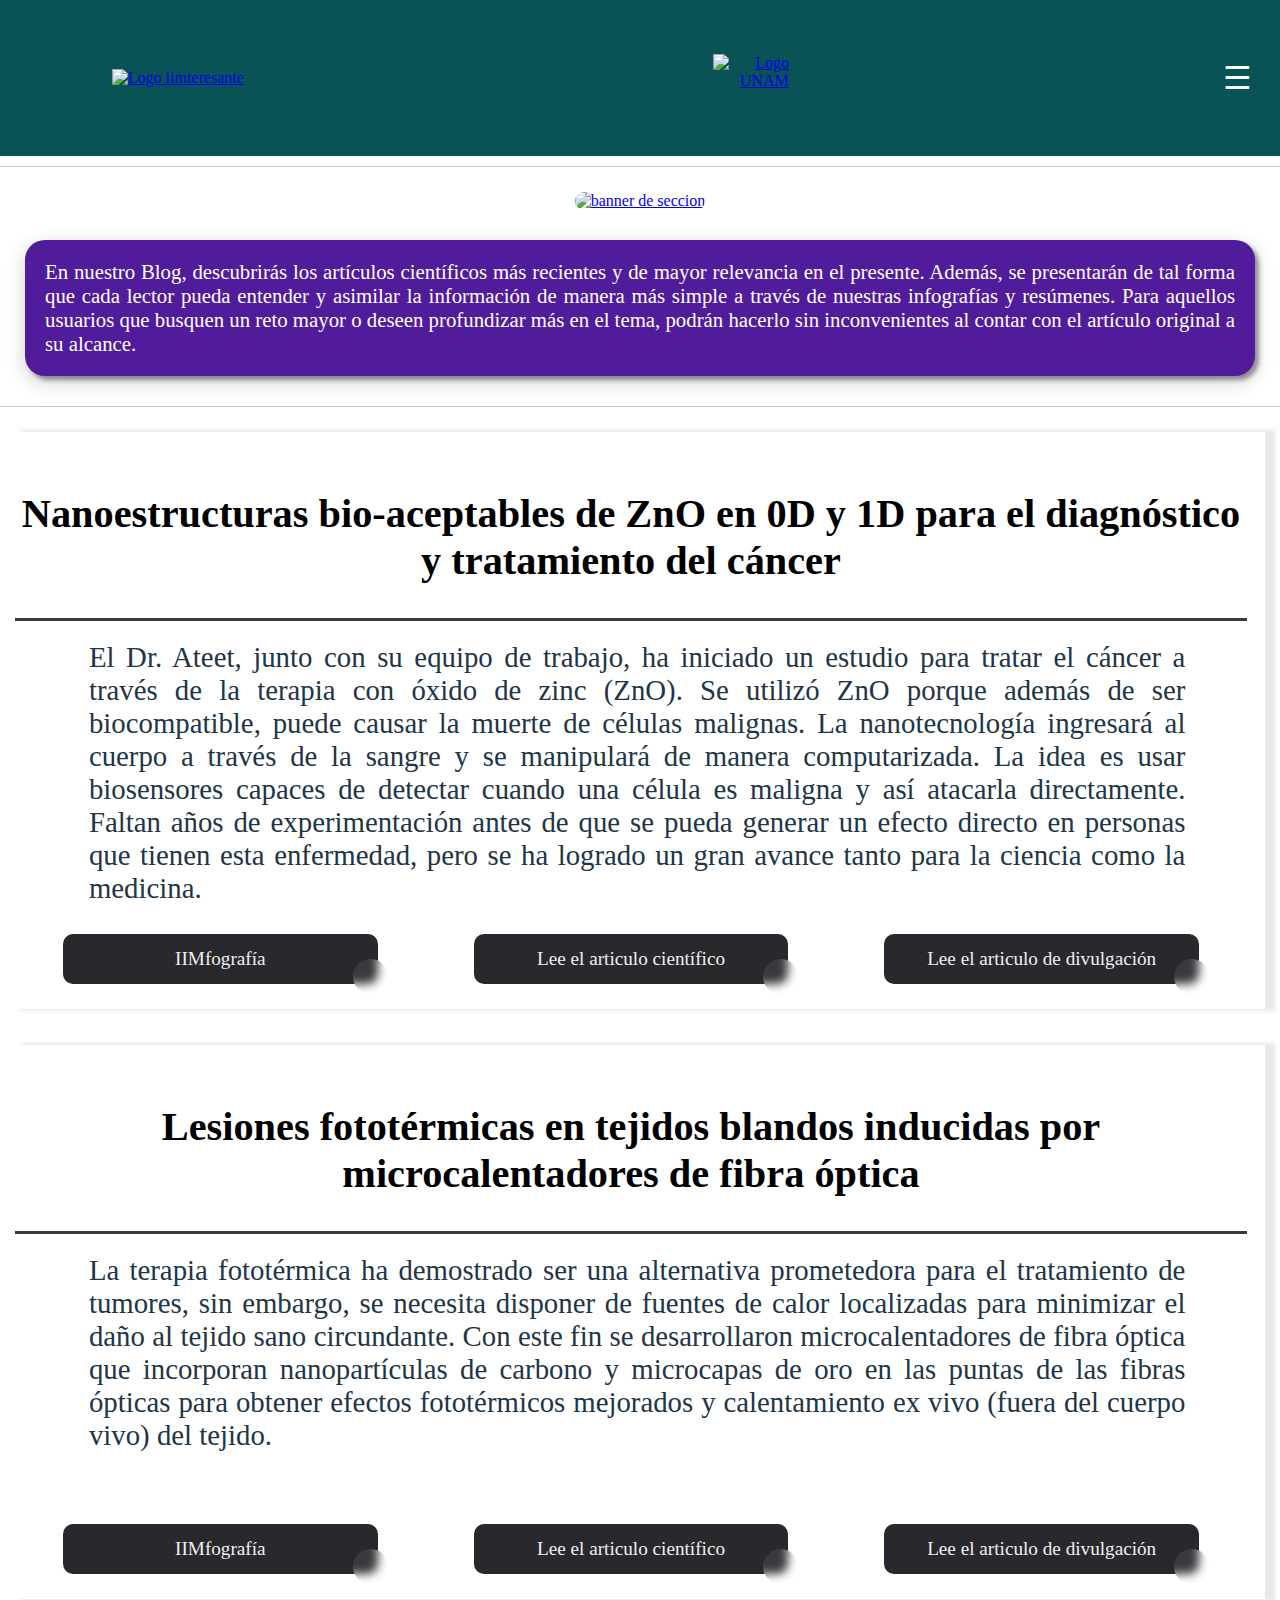
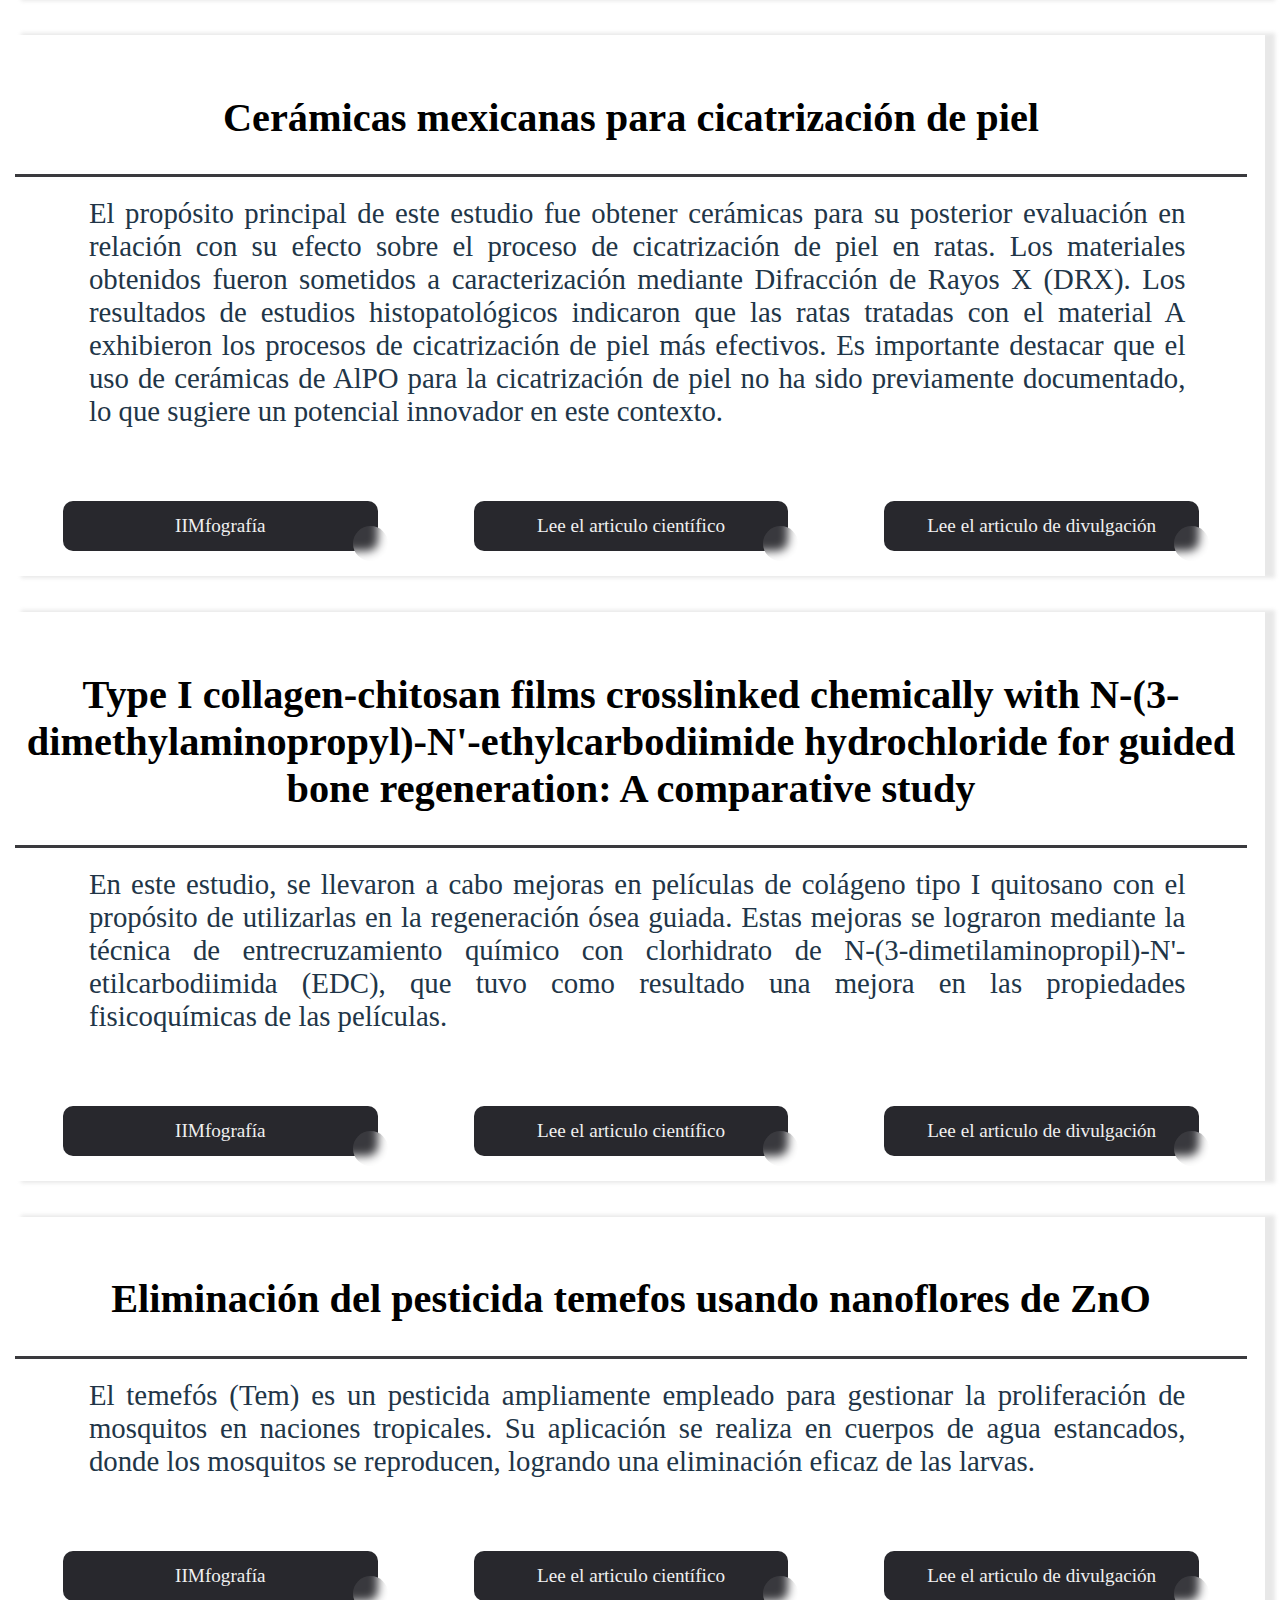
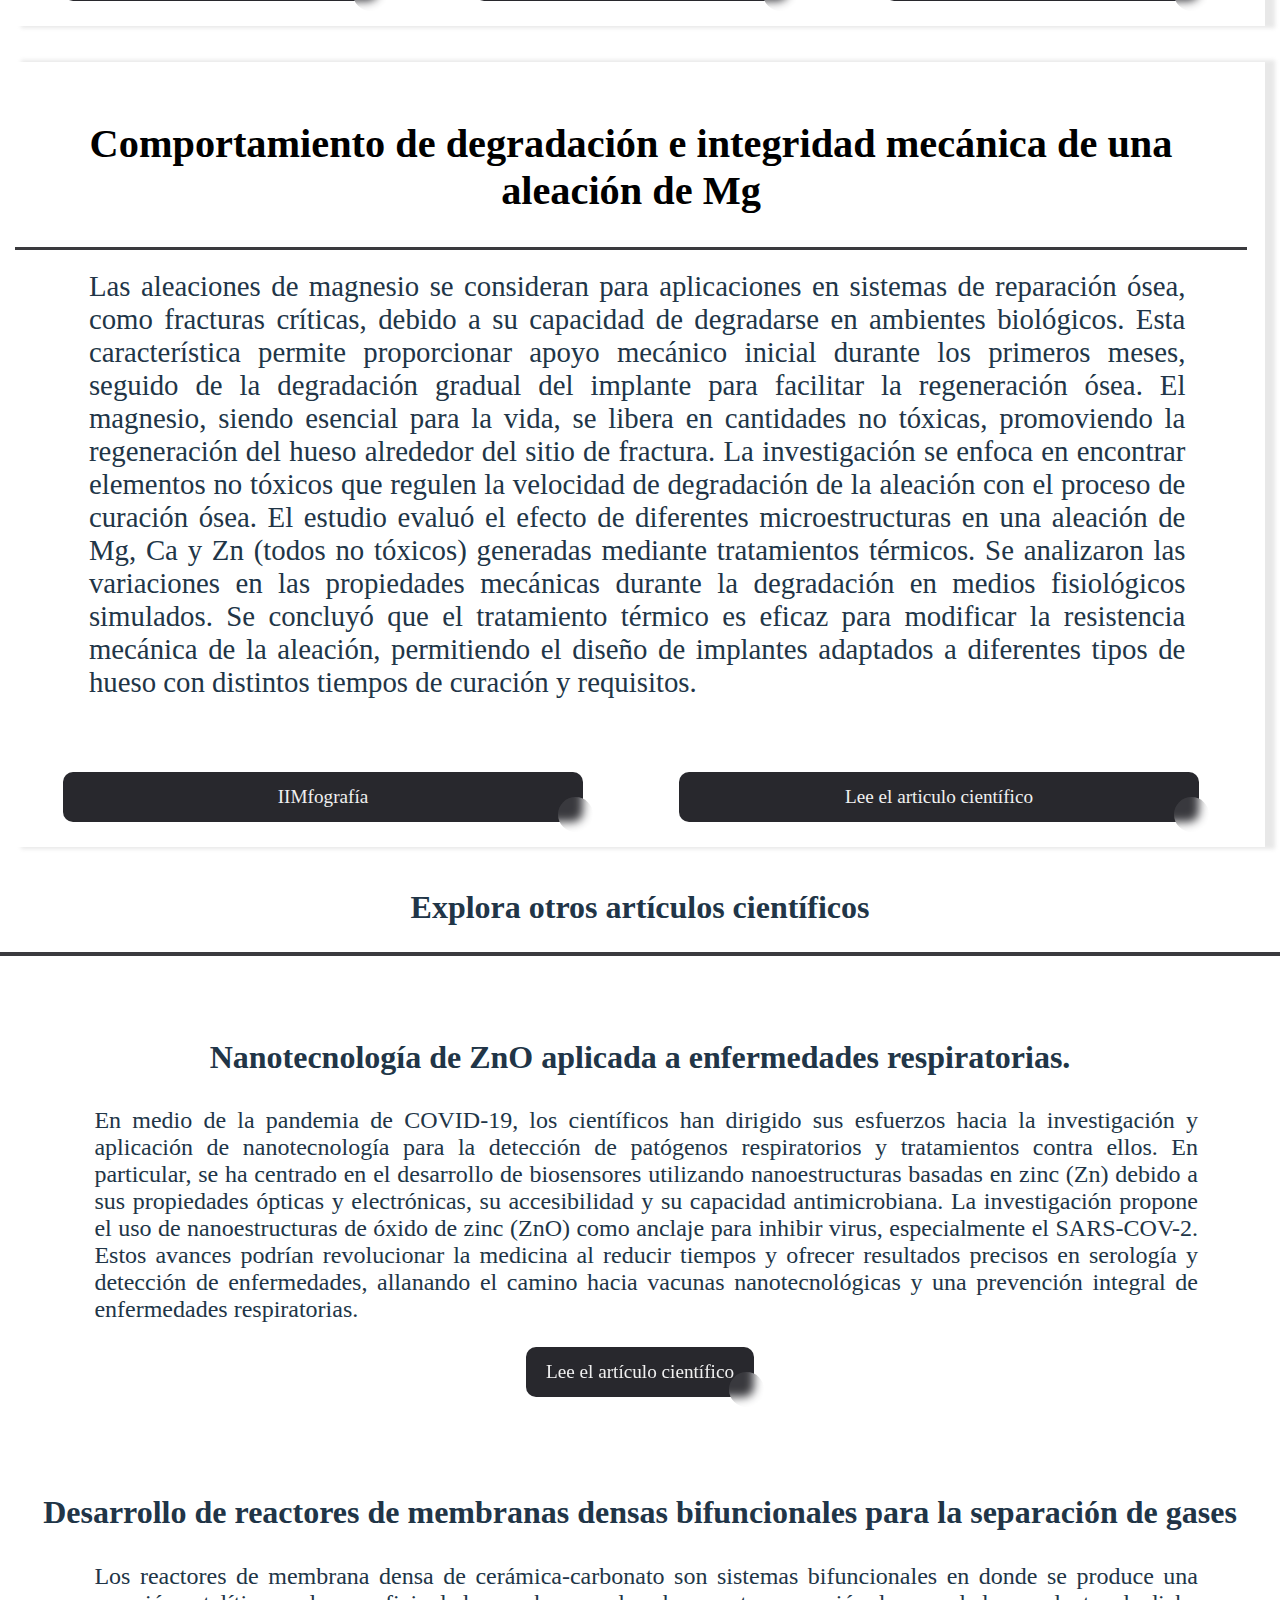
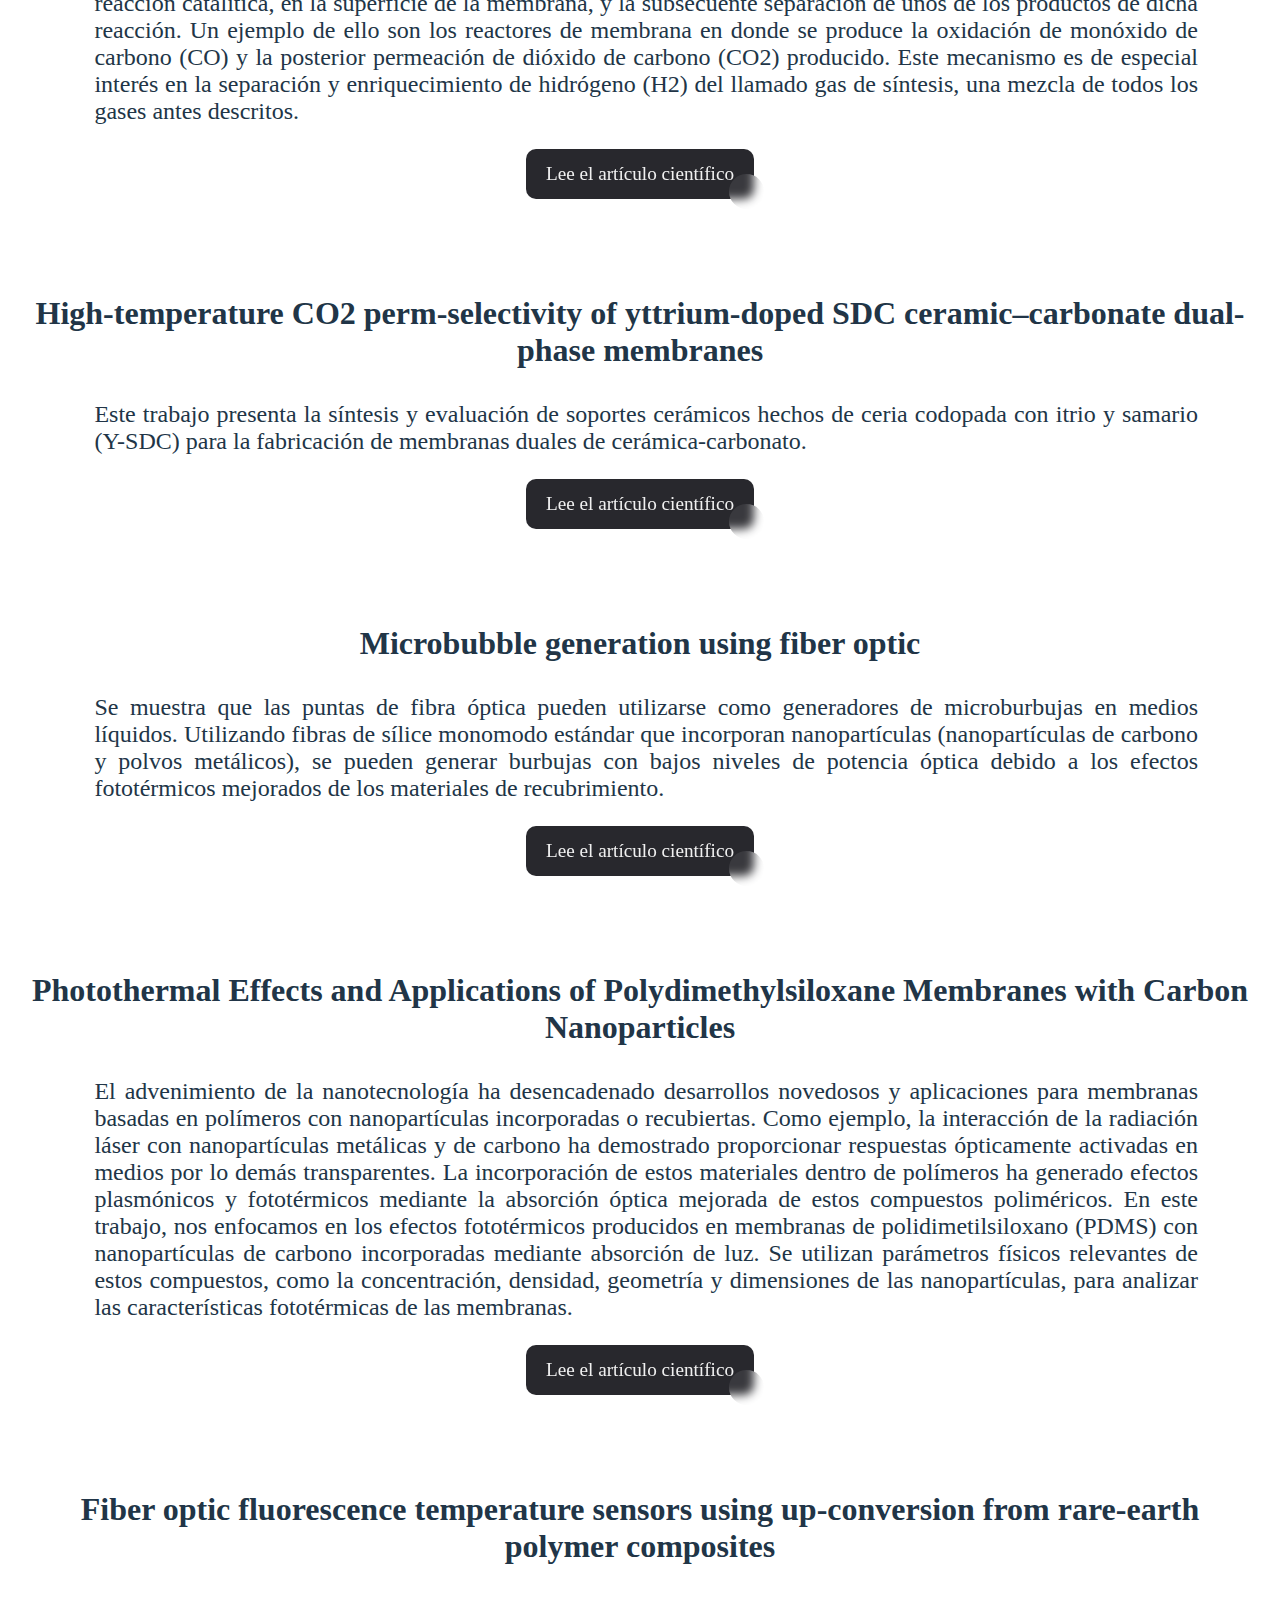
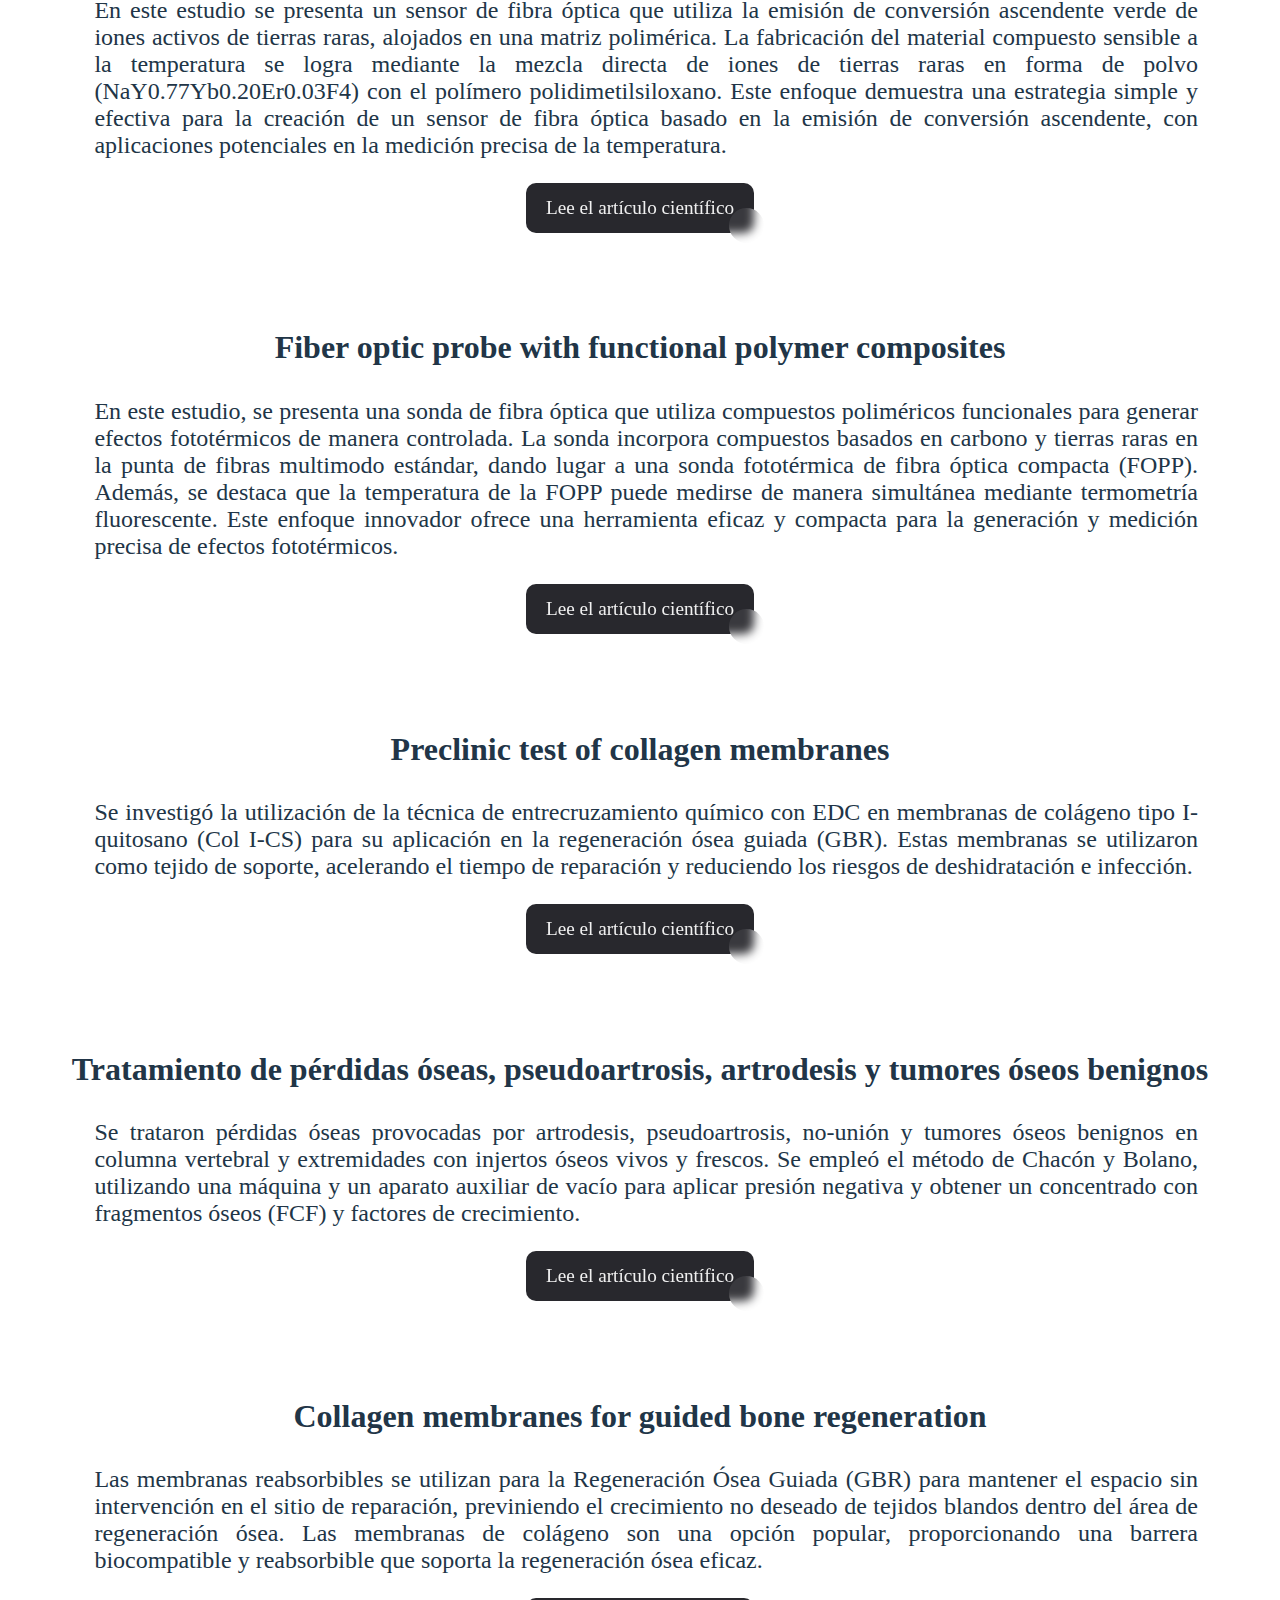
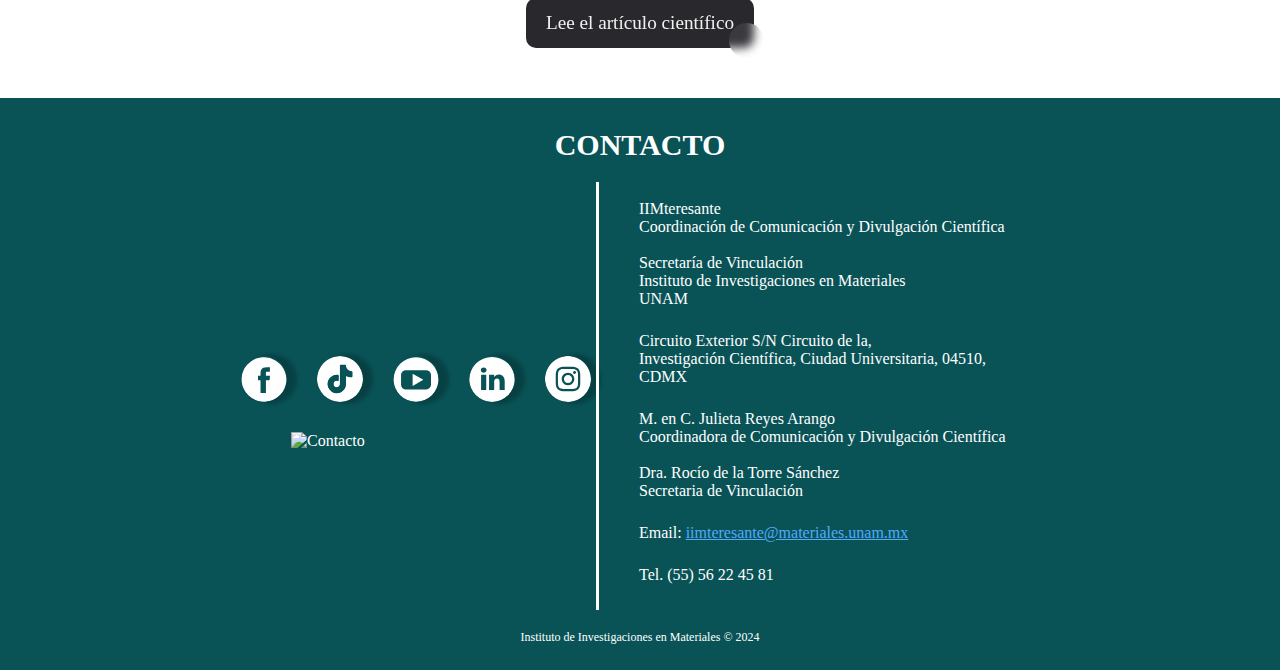
==== iimteresante/pages/blog.html @ b1b3982c "Versión preliminar" ====
<!doctype html>
<html lang="es-ES"><!--en-->
    <head>
        <meta charset="UTF-8" />
        <link rel="icon" type="image/png" href="..\assets\images\IIMTERESANTE_COMBINACIÓN(1).png" />
        <meta name="viewport" content="width=device-width, initial-scale=1.0" />
        <link rel="shortcut icon" href="../assets/images/IIMTERESANTE_LOGO_sin letras.png" />
        <title>IIMteresante Secciones</title>
        
        <!-- CSS -->
        <link rel="stylesheet" href="../styles/blog/customfonts.css">
        <link rel="stylesheet" href="../styles/blog/secciones.css">
        <link rel="stylesheet" href="../styles/blog/style.css">
        <link rel="stylesheet" href="../styles/blog/style2.css">
        <link rel="stylesheet" href="../styles/blog/footer.css">
        <link rel="stylesheet" href="../styles/blog/styleCarrusel.css">
        <link rel="stylesheet" href="../styles/blog/cardStyle.css">
        <link rel="stylesheet" href="../styles/blog/carruselT2.css">
        <link rel="stylesheet" href="../styles/blog/cardStyleT2.css">
        <link rel="stylesheet" href="../styles/blog/Blog.css">
    </head>
    <body class="Blog">
        <header class="header">
        <!-- Menu generado dinamicamente por menus.js-->
        </header>
        <main class="main"> <!-- Cuerpo de la página -->
        <section class="section-all" > <!-- Sección 1 -->
            <a href="../pages/blog.html"> 
            <img class="banner" src="/assets/images/Blog-banner.png" alt="banner de seccion">
            </a> 
            <section class="subsection" id="background-color-blog"> <!--Agregar la imagen de frase de cientifico-->
                <div>
                    <p class="mision">
                        En nuestro Blog, descubrirás los artículos científicos más recientes y de mayor relevancia en el presente. 
                        Además, se presentarán de tal forma que cada lector pueda entender y asimilar la información de manera más simple a través de nuestras infografías y resúmenes. 
                        Para aquellos usuarios que busquen un reto mayor o deseen profundizar más en el tema, podrán hacerlo sin inconvenientes al contar con el artículo original a su alcance.
                    </p>
                </div>
            </section>
        </section>
        
        <section class="section" >
            <!--Inicio Con infografia-->

            <section class="blog_flex">
                <div class="right_infografia">
                    <a id="enlace" href="https://doi.org/10.1016/J.MATTOD.2021.07.025">
                        <h2 id="titulo-blog">Nanoestructuras bio-aceptables de ZnO en 0D y 1D para el diagnóstico y tratamiento del cáncer</h2>
                    </a>
                    <div class="linea_horz"></div>
                    <p class="descripcion-image">El Dr. Ateet, junto con su equipo de trabajo, ha iniciado un estudio para tratar el cáncer a través de la terapia con óxido de zinc (ZnO). Se utilizó ZnO porque además de ser biocompatible, puede causar la muerte de células malignas. La nanotecnología ingresará al cuerpo a través de la sangre y se manipulará de manera computarizada. La idea es usar biosensores capaces de detectar cuando una célula es maligna y así atacarla directamente.
                        Faltan años de experimentación antes de que se pueda generar un efecto directo en personas que tienen esta enfermedad, pero se ha logrado un gran avance tanto para la ciencia como la medicina.
                        </p>
                    
                    <div id="span">
                        <!-- <a id="enlace" href="../assets/pdf/Bio-acceptable 0D and 1D ZnO nanostructures.pdf"> -->
                            <button-86 class="button-86" id="boton_blog" role="button" onclick="window.open('../assets/images/20230127_ZnO vs. Cáncer.png','_blank')"><span class="boton_info_blog">IIMfografía</span></button-86>
                            <button-86 class="button-86" id="boton_blog" role="button" onclick="window.open('https://doi.org/10.1016/J.MATTOD.2021.07.025','_blank')"><span class="boton_info_blog">Lee el articulo científico</span></button-86>
                            <button-86 class="button-86" id="boton_blog" role="button" onclick="window.open('../assets/pdf/Artículo divulgación_ZnO vs. Cáncer.pdf','_blank')"><span class="boton_info_blog">Lee el articulo de divulgación</span></button-86>
                        <!-- </a> -->
                    </div>
                </div>
            </section>
            <br><br>
            <section class="blog_flex">
                <div class="right_infografia">
                    <a id="enlace" href="../assets/pdf/Photothermal lesions in soft tissue induced by optical fiber microheaters.pdf">
                        <h2 id="titulo-blog">Lesiones fototérmicas en tejidos blandos inducidas por microcalentadores de fibra óptica</h2>
                    </a>
                    <div class="linea_horz"></div>
                    <p class="descripcion-image">La terapia fototérmica ha demostrado ser una alternativa prometedora para el tratamiento de tumores, sin embargo, se necesita disponer de fuentes de calor localizadas para minimizar el daño al tejido sano circundante. Con este fin se desarrollaron microcalentadores de fibra óptica que incorporan nanopartículas de carbono y microcapas de oro en las puntas de las fibras ópticas para obtener efectos fototérmicos mejorados y calentamiento ex vivo (fuera del cuerpo vivo) del tejido.
                    </p>
                    <br><br>
                    <div id="span">
                        <button-86 class="button-86" id="boton_blog" role="button" onclick="window.open('../assets/images/20230307_Fibras ópticas vs. Tumores.png','_blank')"><span class="boton_info_blog">IIMfografía</span></button-86>
                        <button-86 class="button-86" id="boton_blog" role="button" onclick="window.open('../assets/pdf/Photothermal lesions in soft tissue induced by optical fiber microheaters.pdf','_blank')"><span class="boton_info_blog">Lee el articulo científico</span></button-86>
                        <button-86 class="button-86" id="boton_blog" role="button" onclick="window.open('../assets/pdf/Artículo divulgación_Fibras ópticas vs. Tumores.pdf','_blank')"><span class="boton_info_blog">Lee el articulo de divulgación</span></button-86>
                    </div>
                </div>
            </section>
            <br><br>
            <section class="blog_flex">
                <div class="right_infografia">
                    <a id="enlace" href="../assets/pdf/Cerámicas mexicanas para cicatrización de piel.pdf">
                        <h2 id="titulo-blog">Cerámicas mexicanas para cicatrización de piel</h2>
                    </a>
                    <div class="linea_horz"></div>
                    <p class="descripcion-image">El propósito principal de este estudio fue obtener cerámicas para su posterior evaluación en relación con su efecto sobre el proceso de cicatrización de piel en ratas. Los materiales obtenidos fueron sometidos a caracterización mediante Difracción de Rayos X (DRX). Los resultados de estudios histopatológicos indicaron que las ratas tratadas con el material A exhibieron los procesos de cicatrización de piel más efectivos. Es importante destacar que el uso de cerámicas de AlPO para la cicatrización de piel no ha sido previamente documentado, lo que sugiere un potencial innovador en este contexto.
                    </p>
                    <br><br>
                    <div id="span">
                        <button-86 class="button-86" id="boton_blog" role="button" onclick="window.open('../assets/images/20230314_Cerámicas para la cicatrización de piel.png','_blank')"><span class="boton_info_blog">IIMfografía</span></button-86>
                        <button-86 class="button-86" id="boton_blog" role="button" onclick="window.open('../assets/pdf/Cerámicas mexicanas para cicatrización de piel.pdf','_blank')"><span class="boton_info_blog">Lee el articulo científico</span></button-86>
                        <button-86 class="button-86" id="boton_blog" role="button" onclick="window.open('../assets/pdf/Artículo divulgación_Cerámicas mexicanas para cicatrización de piel_REV.pdf','_blank')"><span class="boton_info_blog">Lee el articulo de divulgación</span></button-86>
                    </div>
                </div>
            </section>
            <br><br>
            <section class="blog_flex">
                <div class="right_infografia">
                    <a id="enlace" href="../assets/pdf/Type I collagen-chitosan films crosslinked chemically.pdf">
                        <h2 id="titulo-blog">Type I collagen-chitosan films crosslinked chemically with N-(3-
                            dimethylaminopropyl)-N'-ethylcarbodiimide hydrochloride for guided bone regeneration: A comparative study
                        </h2>
                    </a>
                    <div class="linea_horz"></div>
                    <p class="descripcion-image">
                        En este estudio, se llevaron a cabo mejoras en películas de colágeno tipo I quitosano con el propósito de utilizarlas en la regeneración ósea guiada. Estas mejoras se lograron mediante la técnica de entrecruzamiento químico con clorhidrato de N-(3-dimetilaminopropil)-N'-etilcarbodiimida (EDC), que tuvo como resultado una mejora en las propiedades fisicoquímicas de las películas. 
                    </p>
                    <br><br>
                    <div id="span">
                        <button-86 class="button-86" id="boton_blog" role="button" onclick="window.open('../assets/images/20231201_Membranas de colágeno y quitosano.png','_blank')"><span class="boton_info_blog">IIMfografía</span></button-86>
                        <button-86 class="button-86" id="boton_blog" role="button" onclick="window.open('../assets/pdf/Type I collagen-chitosan films crosslinked chemically.pdf','_blank')"><span class="boton_info_blog">Lee el articulo científico</span></button-86>
                        <button-86 class="button-86" id="boton_blog" role="button" onclick="window.open('../assets/pdf/Artículo divulgación_Reactores de membranas para la separación de gases.pdf','_blank')"><span class="boton_info_blog">Lee el articulo de divulgación</span></button-86>
                    </div>
                </div>
            </section>
            <br><br>
            <section class="blog_flex">
                <div class="right_infografia">
                    <a id="enlace" href="../assets/pdf/Elimination of temephos pesticide using ZnO.pdf">
                        <h2 id="titulo-blog">Eliminación del pesticida temefos usando nanoflores de ZnO
                        </h2>
                    </a>
                    <div class="linea_horz"></div>
                    <p class="descripcion-image">
                        El temefós (Tem) es un pesticida ampliamente empleado para gestionar la proliferación de mosquitos en naciones tropicales. Su aplicación se realiza en cuerpos de agua estancados, donde los mosquitos se reproducen, logrando una eliminación eficaz de las larvas.
                    </p>
                    <br><br>
                    <div id="span">
                        <button-86 class="button-86" id="boton_blog" role="button" onclick="window.open('../assets/images/20230202_Temefos vs. ZnO (1).jpg','_blank')"><span class="boton_info_blog">IIMfografía</span></button-86>
                        <button-86 class="button-86" id="boton_blog" role="button" onclick="window.open('../assets/pdf/Elimination of temephos pesticide using ZnO.pdf','_blank')"><span class="boton_info_blog">Lee el articulo científico</span></button-86>
                        <button-86 class="button-86" id="boton_blog" role="button" onclick="window.open('../assets/pdf/Artículo divulgación_Temefos vs. ZnO_REV.pdf','_blank')"><span class="boton_info_blog">Lee el articulo de divulgación</span></button-86>
                    </div>
                </div>
            </section>
            <br><br>
            <section class="blog_flex">
                <div class="right_infografia">
                    <a id="enlace" href="../assets/pdf/Degradation Behavior and Mechanical Integrity of a Mg.pdf">
                        <h2 id="titulo-blog">Comportamiento de degradación e integridad mecánica de una aleación de Mg
                        </h2>
                    </a>
                    <div class="linea_horz"></div>
                    <p class="descripcion-image">
                        Las aleaciones de magnesio se consideran para aplicaciones en sistemas de reparación ósea, como fracturas críticas, debido a su capacidad de degradarse en ambientes biológicos. Esta característica permite proporcionar apoyo mecánico inicial durante los primeros meses, seguido de la degradación gradual del implante para facilitar la regeneración ósea. El magnesio, siendo esencial para la vida, se libera en cantidades no tóxicas, promoviendo la regeneración del hueso alrededor del sitio de fractura. La investigación se enfoca en encontrar elementos no tóxicos que regulen la velocidad de degradación de la aleación con el proceso de curación ósea.
                        El estudio evaluó el efecto de diferentes microestructuras en una aleación de Mg, Ca y Zn (todos no tóxicos) generadas mediante tratamientos térmicos. Se analizaron las variaciones en las propiedades mecánicas durante la degradación en medios fisiológicos simulados. Se concluyó que el tratamiento térmico es eficaz para modificar la resistencia mecánica de la aleación, permitiendo el diseño de implantes adaptados a diferentes tipos de hueso con distintos tiempos de curación y requisitos.
                    </p>
                    <br><br>
                    <div id="span">
                        <button-86 class="button-86" id="boton_blog" role="button" onclick="window.open('../assets/images/20230630_Aleaciones de magnesio para reparación ósea.png','_blank')"><span class="boton_info_blog">IIMfografía</span></button-86>
                        <button-86 class="button-86" id="boton_blog" role="button" onclick="window.open('../assets/pdf/Degradation Behavior and Mechanical Integrity of a Mg.pdf','_blank')"><span class="boton_info_blog">Lee el articulo científico</span></button-86>
                        
                    </div>
                </div>
            </section>
            
            <!--Final de seccion-->
            </section>
            <!--Inicio Sin infografia-->
            <h2 class="titulo-blog">Explora otros artículos científicos</h2>
                <div style="border: 2px solid #3A3A3E; margin: 0px 0px 0px; width: 100%; font-size: 120%;" class="linea_horz"></div>
                <br><br>
<section class="separation2">
                <h2 class="titulo-blog">Nanotecnología de ZnO aplicada a enfermedades respiratorias.</h2>
                <p class="descripcion-image">En medio de la pandemia de COVID-19, los científicos han dirigido sus esfuerzos hacia la investigación y aplicación de nanotecnología para la detección de patógenos respiratorios y tratamientos contra ellos. En particular, se ha centrado en el desarrollo de biosensores utilizando nanoestructuras basadas en zinc (Zn) debido a sus propiedades ópticas y electrónicas, su accesibilidad y su capacidad antimicrobiana. La investigación propone el uso de nanoestructuras de óxido de zinc (ZnO) como anclaje para inhibir virus, especialmente el SARS-COV-2. Estos avances podrían revolucionar la medicina al reducir tiempos y ofrecer resultados precisos en serología y detección de enfermedades, allanando el camino hacia vacunas nanotecnológicas y una prevención integral de enfermedades respiratorias.</p>
                <div id="span">
                    <button-86 class="button-86" id="boton_blog" role="button" onclick="window.open('../assets/pdf/Zinc associated nanomaterials and their intervention in emerging respiratory viruses.pdf','_blank')">
                        <span class="boton_info_blog">Lee el artículo científico</span>
                    </button-86>
                </div>
            </section>
            <section class="separation2">
                <h2 class="titulo-blog">Desarrollo de reactores de membranas densas bifuncionales para la separación de gases</h2>
                <p class="descripcion-image">Los reactores de membrana densa de cerámica-carbonato son sistemas bifuncionales en donde se produce una reacción catalítica, en la superficie de la membrana, y la subsecuente separación de unos de los productos de dicha reacción. Un ejemplo de ello son los reactores de membrana en donde se produce la oxidación de monóxido de carbono (CO) y la posterior permeación de dióxido de carbono (CO2) producido. Este mecanismo es de especial interés en la separación y enriquecimiento de hidrógeno (H2) del llamado gas de síntesis, una mezcla de todos los gases antes descritos.</p>
                <div id="span">
                    <button-86 class="button-86" id="boton_blog" role="button" onclick="window.open('../assets/pdf/Development of New Bifunctional Dense Ceramic-Carbonate.pdf','_blank')">
                        <span class="boton_info_blog">Lee el artículo científico</span>
                    </button-86>
                </div>
            </section>
            <section class="separation2">
                <h2 class="titulo-blog">High-temperature CO2 perm-selectivity of yttrium-doped SDC ceramic–carbonate dual-phase membranes</h2>
                <p class="descripcion-image">Este trabajo presenta la síntesis y evaluación de soportes cerámicos hechos de ceria codopada con itrio y samario (Y-SDC) para la fabricación de membranas duales de cerámica-carbonato.</p>
                <div id="span">
                    <button-86 class="button-86" id="boton_blog" role="button" onclick="window.open('../assets/pdf/High-temperature CO2 perm-selectivity.pdf','_blank')">
                        <span class="boton_info_blog">Lee el artículo científico</span>
                    </button-86>
                </div>
            </section>
            <section class="separation2">
                <h2 class="titulo-blog">Microbubble generation using fiber optic</h2>
                <p class="descripcion-image">Se muestra que las puntas de fibra óptica pueden utilizarse como generadores de microburbujas en medios líquidos. Utilizando fibras de sílice monomodo estándar que incorporan nanopartículas (nanopartículas de carbono y polvos metálicos), se pueden generar burbujas con bajos niveles de potencia óptica debido a los efectos fototérmicos mejorados de los materiales de recubrimiento.</p>
                <div id="span">
                    <button-86 class="button-86" id="boton_blog" role="button" onclick="window.open('../assets/pdf/Microbubble generation using fiber optic.pdf','_blank')">
                        <span class="boton_info_blog">Lee el artículo científico</span>
                    </button-86>
                </div>
            </section>
            <section class="separation2">
                <h2 class="titulo-blog">Photothermal Effects and Applications of Polydimethylsiloxane Membranes with Carbon Nanoparticles</h2>
                <p class="descripcion-image">El advenimiento de la nanotecnología ha desencadenado desarrollos novedosos y aplicaciones para membranas basadas en polímeros con nanopartículas incorporadas o recubiertas. Como ejemplo, la interacción de la radiación láser con nanopartículas metálicas y de carbono ha demostrado proporcionar respuestas ópticamente activadas en medios por lo demás transparentes. La incorporación de estos materiales dentro de polímeros ha generado efectos plasmónicos y fototérmicos mediante la absorción óptica mejorada de estos compuestos poliméricos. En este trabajo, nos enfocamos en los efectos fototérmicos producidos en membranas de polidimetilsiloxano (PDMS) con nanopartículas de carbono incorporadas mediante absorción de luz. Se utilizan parámetros físicos relevantes de estos compuestos, como la concentración, densidad, geometría y dimensiones de las nanopartículas, para analizar las características fototérmicas de las membranas.</p>
                <div id="span">
                    <button-86 class="button-86" id="boton_blog" role="button" onclick="window.open('../assets/pdf/Photothermal Effects and Applications.pdf','_blank')">
                        <span class="boton_info_blog">Lee el artículo científico</span>
                    </button-86>
                </div>
            </section>
            <section class="separation2">
                <h2 class="titulo-blog">Fiber optic fluorescence temperature sensors using up-conversion from rare-earth polymer composites</h2>
                <p class="descripcion-image">En este estudio se presenta un sensor de fibra óptica que utiliza la emisión de conversión ascendente verde de iones activos de tierras raras, alojados en una matriz polimérica. La fabricación del material compuesto sensible a la temperatura se logra mediante la mezcla directa de iones de tierras raras en forma de polvo (NaY0.77Yb0.20Er0.03F4) con el polímero polidimetilsiloxano. Este enfoque demuestra una estrategia simple y efectiva para la creación de un sensor de fibra óptica basado en la emisión de conversión ascendente, con aplicaciones potenciales en la medición precisa de la temperatura.</p>
                <div id="span">
                    <button-86 class="button-86" id="boton_blog" role="button" onclick="window.open('../assets/pdf/Photothermal Effects and Applications.pdf','_blank')">
                        <span class="boton_info_blog">Lee el artículo científico</span>
                    </button-86>
                </div>
            </section>
            <section class="separation2">
                <h2 class="titulo-blog">Fiber optic probe with functional polymer composites</h2>
                <p class="descripcion-image">En este estudio, se presenta una sonda de fibra óptica que utiliza compuestos poliméricos funcionales para generar efectos fototérmicos de manera controlada. La sonda incorpora compuestos basados en carbono y tierras raras en la punta de fibras multimodo estándar, dando lugar a una sonda fototérmica de fibra óptica compacta (FOPP). Además, se destaca que la temperatura de la FOPP puede medirse de manera simultánea mediante termometría fluorescente. Este enfoque innovador ofrece una herramienta eficaz y compacta para la generación y medición precisa de efectos fototérmicos.</p>
                <div id="span">
                    <button-86 class="button-86" id="boton_blog" role="button" onclick="window.open('../assets/pdf/Fiber optic probe with functional polymer composites.pdf','_blank')">
                        <span class="boton_info_blog">Lee el artículo científico</span>
                    </button-86>
                </div>
            </section>
            <section class="separation2">
                <h2 class="titulo-blog">Preclinic test of collagen membranes</h2>
                <p class="descripcion-image">Se investigó la utilización de la técnica de entrecruzamiento químico con EDC en membranas de colágeno tipo I-quitosano (Col I-CS) para su aplicación en la regeneración ósea guiada (GBR). Estas membranas se utilizaron como tejido de soporte, acelerando el tiempo de reparación y reduciendo los riesgos de deshidratación e infección.</p>
                <div id="span">
                    <button-86 class="button-86" id="boton_blog" role="button" onclick="window.open('../assets/pdf/Preclinic test of collagen membranes.pdf','_blank')">
                        <span class="boton_info_blog">Lee el artículo científico</span>
                    </button-86>
                </div>
            </section>
            <section class="separation2">
                <h2 class="titulo-blog">Tratamiento de pérdidas óseas, pseudoartrosis, artrodesis y tumores óseos benignos</h2>
                <p class="descripcion-image">Se trataron pérdidas óseas provocadas por artrodesis, pseudoartrosis, no-unión y tumores óseos benignos en columna vertebral y extremidades con injertos óseos vivos y frescos. Se empleó el método de Chacón y Bolano, utilizando una máquina y un aparato auxiliar de vacío para aplicar presión negativa y obtener un concentrado con fragmentos óseos (FCF) y factores de crecimiento.</p>
                <div id="span">
                    <button-86 class="button-86" id="boton_blog" role="button" onclick="window.open('../assets/pdf/Tratamiento de pérdidas óseas.pdf','_blank')">
                        <span class="boton_info_blog">Lee el artículo científico</span>
                    </button-86>
                </div>
            </section>
            <section class="separation2">
                <h2 class="titulo-blog">Collagen membranes for guided bone regeneration</h2>
                <p class="descripcion-image">Las membranas reabsorbibles se utilizan para la Regeneración Ósea Guiada (GBR) para mantener el espacio sin intervención en el sitio de reparación, previniendo el crecimiento no deseado de tejidos blandos dentro del área de regeneración ósea. Las membranas de colágeno son una opción popular, proporcionando una barrera biocompatible y reabsorbible que soporta la regeneración ósea eficaz.</p>
                <div id="span">
                    <button-86 class="button-86" id="boton_blog" role="button" onclick="window.open('../assets/pdf/Collagen membranes for guided bone regeneration.pdf','_blank')">
                        <span class="boton_info_blog">Lee el artículo científico</span>
                    </button-86>
                </div>
            </section>
            
            <!--Final de seccion-->
        </section>
            
    </main>
        <footer class="contacto">
        <!-- Generacion dinamica de apartado de contacto -->
        </footer>
        <script src="../scripts/blog/menus.js"></script>
        <script src="../scripts/blog/contacto.js"></script>
        
    </body>
    </html>
---- iimteresante/styles/blog/secciones.css ----
.banner{
    flex: 0 0 auto;
    max-width: 100%;
    object-fit: contain;
    height: fit-content;
    border-radius: 50px;
}
.imagenes{
    flex: 0 0 auto;
    max-width: 100%;
    object-fit: contain;
    height: fit-content;
    border: solid;
    display: flex;
    flex-wrap: wrap;
    justify-content: center;
    padding: 20px;
    margin: 10px;
    border: none; 
}

.logos{
    width: 100%;
    height: auto;
    border: 1px solid #ccccccad;
    border-radius: 200px;
    margin: 1%;
}

.frame{
    width: 48%; /* Ajusta el ancho del contenedor según tus necesidades */
    box-sizing: border-box;
    padding: 10px;
    margin-bottom: 20px; /* Espacio entre las filas */
}

.section-all {
    flex-grow: 1;
    display: flex;
    flex-direction: column;
    align-items: center;
    justify-content: center;
    /* background-color: #e5e5e5; /* Color de fondo para las secciones */
    padding: 25px; /* Espaciado interno */
    margin: 10px 0px 10px 0px; /* Márgenes entre secciones */
    border-bottom: 1px solid #ccc; /* Borde para las secciones */
    border-top: 1px solid #ccc; /* Borde para las secciones */
    
}

.descripcion-image{
    font-family: "__Futura Hv BT_5";
    font-size: 1.3em;
    text-align: justify;
    padding: 0 2% 0 4%;
    margin-top: 0;
}

@media screen and (max-width: 1500px) {
    .descripcion-image{
        font-size: 1.5em;
        margin-top: 5px;
        padding: 0 5% 0 6%;;
    }

}

@media screen and (max-width: 1300px) {}
@media screen and (max-width: 800px) {
    .imagenes{
        padding: 0px;
        margin: 0px;
    }

    .logos{
        width: 90%;
    }
    .frame{
        width: 100%; /* Ajusta el ancho del contenedor según tus necesidades */
        display: flex;
        flex-direction: column;
        text-align: center;
    }
    .descripcion-image{
        font-size: 1.3em;
        margin-top: 5px;
        padding: 0 5% 0 6%;;
    }
}

@media screen and (max-width: 750px) {
    .imagenes{
        padding: 0px;
        margin: 0px;
    }

    .logos{
        width: 90%;
    }
    .frame{
        width: 100%; /* Ajusta el ancho del contenedor según tus necesidades */
        display: flex;
        flex-direction: column;
        text-align: center;
    }
    .descripcion-image{
        font-size: 1em;
        margin-top: 5px;
    }
}
---- iimteresante/styles/blog/style.css ----
.navigation-desktop {
  display: flex;
  align-items: center;
  color: rgb(0, 0, 0);
  justify-content: space-between;
  flex-wrap: wrap;
}

.navigation-desktop .menu-item {
  margin: auto;
  justify-content: center;
  min-width: auto;
  display: flex;
  
}

.navigation-desktop .menu-item a:hover{
  color:#34B8BF;
  
}

.navigation-desktop .menu-item a {
  text-decoration: none;
  color: #ffffff; /* Cambia el color de los enlaces del menú lateral */
  font-size: 1.5rem;
  /*font-size: 2vw;*/
  display: block;
  margin: 2px 2px;
  padding: 2px 2px;
  flex: 1 0 auto;
}

/*Cambio de color a pagina principal según en la que se esté*/
body.index .navigation-desktop .menu-item #index,
body.seccion .navigation-desktop .menu-item #seccion,
body.Red .navigation-desktop .menu-item #Red,
body.GAL .navigation-desktop .menu-item #GAL,
body.Blog .navigation-desktop .menu-item #BLOG,
body.Eventos .navigation-desktop .menu-item #Eventos,
body.contact .navigation-desktop .menu-item #contact{
  color:#34B8BF;
  font-size: 1.6em;
  text-decoration: underline ;
  text-decoration-thickness:  4px;
}

body.Pitch .navigation-desktop .menu-item #Pitch,
body.Podcast .navigation-desktop .menu-item #Podcast,
body.Infografia .navigation-desktop .menu-item #Infografia,
body.Hablemosde .navigation-desktop .menu-item #Hablemosde{
  color:#3ddbe4;
  font-size: 1.6em;
  text-decoration: underline ;
  text-decoration-thickness:  4px;
}


.menu-toggle {
  display: none;
  background: none;
  border: none;
  font-size: 24px;
  cursor: pointer;
  color: #000000;
}

/* Estilos para el menú de navegación en versión móvil */
.menu-mobile {
  position: fixed;
  top: 0;
  right: -82%; /* Inicialmente oculto en la parte derecha */
  width: 82%;
  height: 100%;
  background-color: #f2ffff; /* Fondo sólido */
  display: flex;
  flex-direction: column;
  align-items: flex-start;
  z-index: 1000; /* Asegura que esté por encima de otros elementos */
  overflow-y: auto;
  transition: right 0.3s ease-in-out;
}

.menu-overlay {
  position: fixed;
  top: 0;
  left: -50%; /* Ajusta el valor para que el overlay cubra solo el área del menú */
  width: 50%;
  height: 100%;
  background-color: rgba(0, 0, 0, 0.5); /* Fondo gris transparente */
  z-index: 999; /* Coloca el overlay por encima del contenido */
  /*display: none;*/ /* Inicialmente oculto */
}

.navigation-mobile {
  padding: 20px 0px 20px 30px;
}

.navigation-mobile .menu-item {
  margin: 10px 0;
  margin: auto;
  min-width: auto;
  display: flex;
}

.navigation-mobile .menu-item a {
  text-decoration: none;
  color: #000000; /* Cambia el color de los enlaces del menú lateral */
  font-size: 2em;
  margin: 15px 5px;
  padding: 5px 10px;
  flex: 1 0 auto;
  font-family: '__Futura Hv BT_5';
}

.navigation-mobile .menu-item a:hover {
  text-decoration: underline;
  text-underline-offset: 10px;
}

.close-menu {
  background: none;
  border: none;
  font-size: 30px;
  cursor: pointer;
  color: #000000; /* Cambia el color del botón de cierre */
  align-self: flex-end;
  padding: 5px 15px;
}

/* Estilos generales */
body {
  display: flex;
  flex-direction: column;
  
  margin: 0;
  
  /* background-image:url("/assets/images/IIMTERESANTE_LOGO_sin\ letras_gris.png") ;
  background-repeat: repeat;
  background-clip: border-box;
  background-size: 10%;
  background-position: right 10px center; */
}

.vid{
  margin: 0%;
  width: 100%;
  max-width: 820px;
}

.header {
  background-color: #095357; /* Color de fondo para la cabecera y el pie de página */
  color: #000000; /* Color de texto para la cabecera y el pie de página */
  text-align: center; /* Centra el texto horizontalmente */
  padding: 15px 1% 10px 1%; /* Espaciado interno */
  font-family: '__Futura Hv BT_5';
  font-size: 1rem;
    
}

.main {
  flex-grow: 1;
  display: flex;
  flex-direction: column;
}

.logo img {
  max-width: 99%; /* Hace que la imagen sea responsiva */
  height: auto; /* Mantiene la relación de aspecto de la imagen */
  
}

.unamL {
  max-width: 135px;
  max-height: 130px;
  margin: 0px 2% 1% .2%;
}

.iimL {
  max-width: 330px;
  max-height: auto;
  margin: 0px 0px;
  padding: 0px;
}

.section {
  flex-grow: 1;
  display: flex;
  flex-direction: column;
  align-items: center;
  justify-content: center;
  /* background-color: #e5e5e5; /* Color de fondo para las secciones */
  padding: 20px; /* Espaciado interno */
  /* margin: 10px; Márgenes entre secciones */
  
}

.section-spotify {
  display: flex;
  flex-direction: column;
  align-items: center;
  justify-content: center;
  
  /* background-color: #e5e5e5; /* Color de fondo para las secciones */
  padding: 30px 0px; /* Espaciado interno */
  width: 100%;
}

#imagenDelDia{
  width: 1200px;
  height: 800px;
  object-fit: contain;
  border-color: rgb(137, 255, 255);
  border-radius: 2px;
}

#efemeride{
  background-color: #175866;
  background-image: url("data:image/svg+xml,%3Csvg xmlns='http://www.w3.org/2000/svg' viewBox='0 0 2000 1500'%3E%3Cdefs%3E%3CradialGradient id='a' gradientUnits='objectBoundingBox'%3E%3Cstop offset='0' stop-color='%23000000'/%3E%3Cstop offset='1' stop-color='%23217D91'/%3E%3C/radialGradient%3E%3ClinearGradient id='b' gradientUnits='userSpaceOnUse' x1='0' y1='750' x2='1550' y2='750'%3E%3Cstop offset='0' stop-color='%23113f49'/%3E%3Cstop offset='1' stop-color='%23217D91'/%3E%3C/linearGradient%3E%3Cpath id='s' fill='url(%23b)' d='M1549.2 51.6c-5.4 99.1-20.2 197.6-44.2 293.6c-24.1 96-57.4 189.4-99.3 278.6c-41.9 89.2-92.4 174.1-150.3 253.3c-58 79.2-123.4 152.6-195.1 219c-71.7 66.4-149.6 125.8-232.2 177.2c-82.7 51.4-170.1 94.7-260.7 129.1c-90.6 34.4-184.4 60-279.5 76.3C192.6 1495 96.1 1502 0 1500c96.1-2.1 191.8-13.3 285.4-33.6c93.6-20.2 185-49.5 272.5-87.2c87.6-37.7 171.3-83.8 249.6-137.3c78.4-53.5 151.5-114.5 217.9-181.7c66.5-67.2 126.4-140.7 178.6-218.9c52.3-78.3 96.9-161.4 133-247.9c36.1-86.5 63.8-176.2 82.6-267.6c18.8-91.4 28.6-184.4 29.6-277.4c0.3-27.6 23.2-48.7 50.8-48.4s49.5 21.8 49.2 49.5c0 0.7 0 1.3-0.1 2L1549.2 51.6z'/%3E%3Cg id='g'%3E%3Cuse href='%23s' transform='scale(0.12) rotate(60)'/%3E%3Cuse href='%23s' transform='scale(0.2) rotate(10)'/%3E%3Cuse href='%23s' transform='scale(0.25) rotate(40)'/%3E%3Cuse href='%23s' transform='scale(0.3) rotate(-20)'/%3E%3Cuse href='%23s' transform='scale(0.4) rotate(-30)'/%3E%3Cuse href='%23s' transform='scale(0.5) rotate(20)'/%3E%3Cuse href='%23s' transform='scale(0.6) rotate(60)'/%3E%3Cuse href='%23s' transform='scale(0.7) rotate(10)'/%3E%3Cuse href='%23s' transform='scale(0.835) rotate(-40)'/%3E%3Cuse href='%23s' transform='scale(0.9) rotate(40)'/%3E%3Cuse href='%23s' transform='scale(1.05) rotate(25)'/%3E%3Cuse href='%23s' transform='scale(1.2) rotate(8)'/%3E%3Cuse href='%23s' transform='scale(1.333) rotate(-60)'/%3E%3Cuse href='%23s' transform='scale(1.45) rotate(-30)'/%3E%3Cuse href='%23s' transform='scale(1.6) rotate(10)'/%3E%3C/g%3E%3C/defs%3E%3Cg %3E%3Cg transform=''%3E%3Ccircle fill='url(%23a)' r='3000'/%3E%3Cg opacity='0.5'%3E%3Ccircle fill='url(%23a)' r='2000'/%3E%3Ccircle fill='url(%23a)' r='1800'/%3E%3Ccircle fill='url(%23a)' r='1700'/%3E%3Ccircle fill='url(%23a)' r='1651'/%3E%3Ccircle fill='url(%23a)' r='1450'/%3E%3Ccircle fill='url(%23a)' r='1250'/%3E%3Ccircle fill='url(%23a)' r='1175'/%3E%3Ccircle fill='url(%23a)' r='900'/%3E%3Ccircle fill='url(%23a)' r='750'/%3E%3Ccircle fill='url(%23a)' r='500'/%3E%3Ccircle fill='url(%23a)' r='380'/%3E%3Ccircle fill='url(%23a)' r='250'/%3E%3C/g%3E%3Cg transform='rotate(-46.8 0 0)'%3E%3Cuse href='%23g' transform='rotate(10)'/%3E%3Cuse href='%23g' transform='rotate(120)'/%3E%3Cuse href='%23g' transform='rotate(240)'/%3E%3C/g%3E%3Ccircle fill-opacity='0.11' fill='url(%23a)' r='3000'/%3E%3C/g%3E%3C/g%3E%3C/svg%3E");
  background-attachment: fixed;
  background-size: cover;
  box-shadow: 0 3px 3px 0 rgba(0, 0, 0, 0.507), 0 6px 20px 0 rgba(0, 0, 0, 0.19); /* Borde para las secciones */
  display: flex;
  align-items: center;
  justify-content: center;
  padding: 20px;
}

#infografia-back{
  background-color: #175866;
  background-image: url("data:image/svg+xml,%3Csvg xmlns='http://www.w3.org/2000/svg' viewBox='0 0 2000 1500'%3E%3Cdefs%3E%3CradialGradient id='a' gradientUnits='objectBoundingBox'%3E%3Cstop offset='0' stop-color='%23000000'/%3E%3Cstop offset='1' stop-color='%23217D91'/%3E%3C/radialGradient%3E%3ClinearGradient id='b' gradientUnits='userSpaceOnUse' x1='0' y1='750' x2='1550' y2='750'%3E%3Cstop offset='0' stop-color='%23113f49'/%3E%3Cstop offset='1' stop-color='%23217D91'/%3E%3C/linearGradient%3E%3Cpath id='s' fill='url(%23b)' d='M1549.2 51.6c-5.4 99.1-20.2 197.6-44.2 293.6c-24.1 96-57.4 189.4-99.3 278.6c-41.9 89.2-92.4 174.1-150.3 253.3c-58 79.2-123.4 152.6-195.1 219c-71.7 66.4-149.6 125.8-232.2 177.2c-82.7 51.4-170.1 94.7-260.7 129.1c-90.6 34.4-184.4 60-279.5 76.3C192.6 1495 96.1 1502 0 1500c96.1-2.1 191.8-13.3 285.4-33.6c93.6-20.2 185-49.5 272.5-87.2c87.6-37.7 171.3-83.8 249.6-137.3c78.4-53.5 151.5-114.5 217.9-181.7c66.5-67.2 126.4-140.7 178.6-218.9c52.3-78.3 96.9-161.4 133-247.9c36.1-86.5 63.8-176.2 82.6-267.6c18.8-91.4 28.6-184.4 29.6-277.4c0.3-27.6 23.2-48.7 50.8-48.4s49.5 21.8 49.2 49.5c0 0.7 0 1.3-0.1 2L1549.2 51.6z'/%3E%3Cg id='g'%3E%3Cuse href='%23s' transform='scale(0.12) rotate(60)'/%3E%3Cuse href='%23s' transform='scale(0.2) rotate(10)'/%3E%3Cuse href='%23s' transform='scale(0.25) rotate(40)'/%3E%3Cuse href='%23s' transform='scale(0.3) rotate(-20)'/%3E%3Cuse href='%23s' transform='scale(0.4) rotate(-30)'/%3E%3Cuse href='%23s' transform='scale(0.5) rotate(20)'/%3E%3Cuse href='%23s' transform='scale(0.6) rotate(60)'/%3E%3Cuse href='%23s' transform='scale(0.7) rotate(10)'/%3E%3Cuse href='%23s' transform='scale(0.835) rotate(-40)'/%3E%3Cuse href='%23s' transform='scale(0.9) rotate(40)'/%3E%3Cuse href='%23s' transform='scale(1.05) rotate(25)'/%3E%3Cuse href='%23s' transform='scale(1.2) rotate(8)'/%3E%3Cuse href='%23s' transform='scale(1.333) rotate(-60)'/%3E%3Cuse href='%23s' transform='scale(1.45) rotate(-30)'/%3E%3Cuse href='%23s' transform='scale(1.6) rotate(10)'/%3E%3C/g%3E%3C/defs%3E%3Cg %3E%3Cg transform=''%3E%3Ccircle fill='url(%23a)' r='3000'/%3E%3Cg opacity='0.5'%3E%3Ccircle fill='url(%23a)' r='2000'/%3E%3Ccircle fill='url(%23a)' r='1800'/%3E%3Ccircle fill='url(%23a)' r='1700'/%3E%3Ccircle fill='url(%23a)' r='1651'/%3E%3Ccircle fill='url(%23a)' r='1450'/%3E%3Ccircle fill='url(%23a)' r='1250'/%3E%3Ccircle fill='url(%23a)' r='1175'/%3E%3Ccircle fill='url(%23a)' r='900'/%3E%3Ccircle fill='url(%23a)' r='750'/%3E%3Ccircle fill='url(%23a)' r='500'/%3E%3Ccircle fill='url(%23a)' r='380'/%3E%3Ccircle fill='url(%23a)' r='250'/%3E%3C/g%3E%3Cg transform='rotate(-46.8 0 0)'%3E%3Cuse href='%23g' transform='rotate(10)'/%3E%3Cuse href='%23g' transform='rotate(120)'/%3E%3Cuse href='%23g' transform='rotate(240)'/%3E%3C/g%3E%3Ccircle fill-opacity='0.11' fill='url(%23a)' r='3000'/%3E%3C/g%3E%3C/g%3E%3C/svg%3E");
  background-attachment: fixed;
  background-size: cover;
  box-shadow: 0 3px 3px 0 rgba(0, 0, 0, 0.507), 0 6px 20px 0 rgba(0, 0, 0, 0.19); /* Borde para las secciones */

}

.section-mision {
  flex-grow: 1;
  display: flex;
  flex-direction:row;
  align-items: center;
  justify-content:center;
  /* background-color: #e5e5e5; /* Color de fondo para las secciones */
  padding: 20px; /* Espaciado interno */
  background-color: #175866;
  background-image: url("data:image/svg+xml,%3Csvg xmlns='http://www.w3.org/2000/svg' viewBox='0 0 2000 1500'%3E%3Cdefs%3E%3CradialGradient id='a' gradientUnits='objectBoundingBox'%3E%3Cstop offset='0' stop-color='%23000000'/%3E%3Cstop offset='1' stop-color='%23217D91'/%3E%3C/radialGradient%3E%3ClinearGradient id='b' gradientUnits='userSpaceOnUse' x1='0' y1='750' x2='1550' y2='750'%3E%3Cstop offset='0' stop-color='%23113f49'/%3E%3Cstop offset='1' stop-color='%23217D91'/%3E%3C/linearGradient%3E%3Cpath id='s' fill='url(%23b)' d='M1549.2 51.6c-5.4 99.1-20.2 197.6-44.2 293.6c-24.1 96-57.4 189.4-99.3 278.6c-41.9 89.2-92.4 174.1-150.3 253.3c-58 79.2-123.4 152.6-195.1 219c-71.7 66.4-149.6 125.8-232.2 177.2c-82.7 51.4-170.1 94.7-260.7 129.1c-90.6 34.4-184.4 60-279.5 76.3C192.6 1495 96.1 1502 0 1500c96.1-2.1 191.8-13.3 285.4-33.6c93.6-20.2 185-49.5 272.5-87.2c87.6-37.7 171.3-83.8 249.6-137.3c78.4-53.5 151.5-114.5 217.9-181.7c66.5-67.2 126.4-140.7 178.6-218.9c52.3-78.3 96.9-161.4 133-247.9c36.1-86.5 63.8-176.2 82.6-267.6c18.8-91.4 28.6-184.4 29.6-277.4c0.3-27.6 23.2-48.7 50.8-48.4s49.5 21.8 49.2 49.5c0 0.7 0 1.3-0.1 2L1549.2 51.6z'/%3E%3Cg id='g'%3E%3Cuse href='%23s' transform='scale(0.12) rotate(60)'/%3E%3Cuse href='%23s' transform='scale(0.2) rotate(10)'/%3E%3Cuse href='%23s' transform='scale(0.25) rotate(40)'/%3E%3Cuse href='%23s' transform='scale(0.3) rotate(-20)'/%3E%3Cuse href='%23s' transform='scale(0.4) rotate(-30)'/%3E%3Cuse href='%23s' transform='scale(0.5) rotate(20)'/%3E%3Cuse href='%23s' transform='scale(0.6) rotate(60)'/%3E%3Cuse href='%23s' transform='scale(0.7) rotate(10)'/%3E%3Cuse href='%23s' transform='scale(0.835) rotate(-40)'/%3E%3Cuse href='%23s' transform='scale(0.9) rotate(40)'/%3E%3Cuse href='%23s' transform='scale(1.05) rotate(25)'/%3E%3Cuse href='%23s' transform='scale(1.2) rotate(8)'/%3E%3Cuse href='%23s' transform='scale(1.333) rotate(-60)'/%3E%3Cuse href='%23s' transform='scale(1.45) rotate(-30)'/%3E%3Cuse href='%23s' transform='scale(1.6) rotate(10)'/%3E%3C/g%3E%3C/defs%3E%3Cg %3E%3Cg transform=''%3E%3Ccircle fill='url(%23a)' r='3000'/%3E%3Cg opacity='0.5'%3E%3Ccircle fill='url(%23a)' r='2000'/%3E%3Ccircle fill='url(%23a)' r='1800'/%3E%3Ccircle fill='url(%23a)' r='1700'/%3E%3Ccircle fill='url(%23a)' r='1651'/%3E%3Ccircle fill='url(%23a)' r='1450'/%3E%3Ccircle fill='url(%23a)' r='1250'/%3E%3Ccircle fill='url(%23a)' r='1175'/%3E%3Ccircle fill='url(%23a)' r='900'/%3E%3Ccircle fill='url(%23a)' r='750'/%3E%3Ccircle fill='url(%23a)' r='500'/%3E%3Ccircle fill='url(%23a)' r='380'/%3E%3Ccircle fill='url(%23a)' r='250'/%3E%3C/g%3E%3Cg transform='rotate(-46.8 0 0)'%3E%3Cuse href='%23g' transform='rotate(10)'/%3E%3Cuse href='%23g' transform='rotate(120)'/%3E%3Cuse href='%23g' transform='rotate(240)'/%3E%3C/g%3E%3Ccircle fill-opacity='0.11' fill='url(%23a)' r='3000'/%3E%3C/g%3E%3C/g%3E%3C/svg%3E");
  background-attachment: fixed;
  background-size: cover;
  box-shadow: 0 3px 3px 0 rgba(0, 0, 0, 0.507), 0 6px 20px 0 rgba(0, 0, 0, 0.19); /* Borde para las secciones */

}

#randomImage{
  width: 30rem;
  margin: 0px 150px 0px 200px;
  border-radius: 10px;
}

.subsection {
  background-color: #043133; /* Color de fondo para las secciones */
  padding: 20px; /* Espaciado interno */
  margin: 10px 30px 50px 30px; /* Márgenes entre secciones */
  box-shadow: 0 2px 2px 0 rgba(0, 0, 0, 0.2), 0 6px 20px 0 rgba(0, 0, 0, 0.19); /* Borde para las secciones */
  text-align: justify;
  border-radius: 20px;
  box-shadow: 4px 4px 4px 0 rgba(0, 0, 0, 0.377), 0 6px 20px 0 rgba(0, 0, 0, 0.19); /* Borde para las secciones */
}

.section-frase {
  display: flex;
  flex-direction: row;
  align-items: center;
  justify-content: center;
  /* background-color: #e5e5e5; /* Color de fondo para las secciones */
  padding: 20px; /* Espaciado interno */
  
  
}

.subsection-frase{
  display: flex;
  width: 100%;
  padding: 20px; /* Espaciado interno */
  margin: 10px; /* Márgenes entre secciones */
  text-align: justify;
  align-items: center; 
}

.centrado{
  text-align: center;
}

#frase-titulo{
  font-family: "__Bidena";
  font-size: 2em;
}

.frase-texto{
  text-align: center;
  font-family: '__Avenir_5';
  font-size: 1.2em;
}

.mision{
  font-family: '__Futura Hv BT_5';
  font-size: 1.3em;
  margin:0;
  color: #ffffff;
}

.enlace{
  color:#0f848a;
}

.separation{
    flex-grow: 1;
    display: flex;
    flex-direction: column;
    align-items: center;
    justify-content: center;
    /* background-color: #e5e5e5; /* Color de fondo para las secciones */
    padding: 20px 20px 50px 20px ; /* Espaciado interno */
    
    
}

.titulo-blog{
  font-size: 2em;
  text-align: center;
}
.footer-secundario{
  background-color: #e8871eff;
  margin: 0%;
  color: #000;
}


.footer-secundario h4,
.footer-secundario p{
  margin: 0.1%;
}

.footer-secundario h4, 
.footer-secundario b{
  font-family: '__Futura_5';
}

.footer-secundario p{
  font-family: '__Avenir_5';
}

#mision_vision{
  display: flex;
  flex-wrap: wrap;
  flex-direction: column;
  align-items: center;
}

#mision_vision h1{
  text-align: center;
  color: #003B70;
  font-family: "__Futura Hv BT_5";
  font-size: 35px;
}

#mision_vision p{
  text-align: justify;
  font-family: "__Avenir_5";
  font-size: 16px;
  max-width: 850px;;
  margin: 10px 20px;
}

.sectionTitle h1{
  text-align: center;
  color: #003B70;
  font-family: "__Futura Hv BT_5";
  font-size: 35px;
}

.firts-section{
  padding: 0px;
  margin: 0px;
}

.welcome-image{
  height: 85vh;
  background-position: center;
  background-repeat: no-repeat;
}

.welcome-message{
  position: absolute;
  color: white;
  padding: 100px 250px;
  border-radius: 5px;
  background: #003c7079;
  flex: 0 0 auto;
  font-family: "__Futura Hv BT_5";
  font-size: 45px;
}

.titulo-infografia{
  font-family: "__Futura Md BT_5";
  font-size: 25px;
  color: white;
}

.texto-infografia{
  font-family: '__Futura Hv BT_5';
  font-size: 22px;
  color: white;
}

.button-86 {
  all: unset;
  width: 230px;
  height: 30px;
  font-size: 16px;
  background: transparent;
  border: none;
  position: relative;
  color: #f0f0f0;
  cursor: pointer;
  z-index: 1;
  padding: 10px 20px;
  display: flex;
  align-items: center;
  justify-content: center;
  white-space: nowrap;
  user-select: none;
  -webkit-user-select: none;
  touch-action: manipulation;
}

.button-86::after,
.button-86::before {
content: '';
position: absolute;
bottom: 0;
right: 0;
z-index: -99999;
transition: all .4s;
}

.button-86::before {
transform: translate(0%, 0%);
width: 100%;
height: 100%;
background: #28282d;
border-radius: 10px;
}

.button-86::after {
transform: translate(10px, 10px);
width: 35px;
height: 35px;
background: #ffffff15;
backdrop-filter: blur(5px);
-webkit-backdrop-filter: blur(5px);
border-radius: 50px;
}

.button-86:hover::before {
transform: translate(5%, 20%);
width: 110%;
height: 110%;
}

.button-86:hover::after {
border-radius: 10px;
transform: translate(0, 0);
width: 100%;
height: 100%;
}

.button-86:active::after {
transition: 0s;
transform: translate(0, 5%);
}

.button-86:active{
  border:none;
}

#span{
  padding-left: 100px;
}

.boton-texto{
  font-family: '__Futura Hv BT_5';
  
  font-size: 1.25rem;
}

#enlace{
  text-decoration: none;
}

#videoindex{
  background-image: "../iimteresante/assets/images/IIMTERESANTE_LOGO_sin letras.png";
}

#mision-text{
  margin-right: 140px;
}

#infografia-image{
  width: 40%; margin-left: 100px;
}

#infografia-text{
  width: 33%; text-align: justify; margin-right: 11%;
}

#info-div{
  display: flex; justify-content: space-between; align-items: center;
  
}

#spotify-size{
  margin: 0%;
  width: 100%;
  max-width: 1220px;
}


@media screen and (max-width: 1600px) and (max-height: 1100px) {

  #mision-text{
    margin-right: 0px;
  }
  
  #randomImage{
    margin: 0px 120px 0px 180px;
    border-radius: 10px;
  }
}


/* Estilos para dispositivos móviles */
@media screen and (max-width: 1300px) {
  
  .section {
      flex-direction: column;
  }

  .navigation-desktop .menu-item {
      display: none; /* Oculta el menú de escritorio en dispositivos móviles */
  }

  .navigation-desktop {
      gap: 20px; /* Oculta el menú de escritorio en dispositivos móviles */
      flex-wrap: nowrap;
      height: 140px;
      align-items:center;
  }

  .menu-toggle {
      padding: 15px 15px 15px 15px;
      display: block; /* Muestra el botón del menú en dispositivos móviles */
      color: white;
      font-size: 2rem;
      
  }

  .menu-toggle-container {
      /*flex: 50%;*/
      display: flex;
      /* padding-right: 40px; */
      align-items: center;
      /* justify-content: flex-end; */
      
  }

  .menu-mobile.right {
      right: -30%; /* Muestra el menú lateral en dispositivos móviles */
  }

  .menu-overlay.left {
      left: -2%; /* Muestra el menú lateral en dispositivos móviles */
  }
    
  .unamL {
      max-width: 115px;
      padding: 0px;
  }
  
  .iimL {
      /*max-width: 230px;*/
      width: 30rem;
  }

  .header {
      padding: .5rem .8rem;
  }

  /*prueba*/

  .section {
    padding: 15px;
  }
  .carousel-item img {
    width: 80%;
  }

#randomImage{
  width: 90%;
  margin: 0px;
  border-radius: 10px;
}


#mision-text{
  margin: 0px;
  margin-top: 10px;
  padding: 20px;
  font-size: 0.95rem;
  width: 100%;
}

.subsection{
  margin: 0px;
}

.vid {
  width: 100%;
  
}
#span{
  padding-left: 0px;    
}

#infografia-image{
  width: 40%; margin-left: 80px;
}

#spotify-size{
  max-width: 1020px;
}

}



@media screen and (max-width: 800px) {
  #infografia-image{
    width: 60%; margin-left: 0px;margin-right: 20px;
  }
  
  #infografia-text{
    width: 100%; text-align:justify; margin: 2%; 
  }

  .section-mision {
    flex-direction:column;
    text-align: center;
  }

  #info-div{
    flex-direction: column;
  }
  
  #boton-info{
    margin-left:32%;
  }

  #spotify-size{
    max-width: 620px;
  }

  #efemeride img{
    width: 90%;
    height: auto;
  }
}






/*Tamaño para celular*/
@media screen and (max-width: 750px) {
  .menu-item {
      font-size: 0.85rem;
  }

  .navigation-desktop{
      height: 100px;
  }

  .unamL {
      max-height: auto;
  }
  
  .iimL {
      max-height: auto;
  }

  .header {
      padding: 4% 1%;
      height: 90px;
  }

  .section{
      flex-direction: column;
  }
  .menu-mobile.right {
    right: 0%; /* Muestra el menú lateral en dispositivos móviles */
  }

  .menu-overlay.left {
      left: -48%; /* Muestra el menú lateral en dispositivos móviles */
  }

  .section {
    flex-direction: column;
    padding: 10px;
  }
  .carousel-item img {
    width: 100%;
  }
  .menu-toggle {
    display: block;
  }
  .navigation-desktop .menu-item {
    display: none;
  }
  .vid {
    width: 100%;
    height: auto;
  }

  #boton-info{
    margin-left:50px;
  }
  #infografia-image{
    width: 100%; margin-left: 20px;
  }

  #spotify-size{
    max-width: 95%;
  }

  .section-frase {
    display: flex;
    flex-direction: column;
    align-items: center;
    justify-content: center;
    /* background-color: #e5e5e5; /* Color de fondo para las secciones */
    padding: 20px; /* Espaciado interno */
    
    
  }

  #efemeride img{
    width: 100%;
    height: auto;
  }

  .subsection-frase{
    margin: 0px; /* Márgenes entre secciones */
  }

  
.frase-texto{
  margin: 0px;
}

.menu-mobile {
  right: -98%; /* Inicialmente oculto en la parte derecha */
  width: 98%;

}


}

/* News section styles */
.news-section {
  display: none; /* Oculta la sección por defecto */
  padding: 20px;
  background-color: #f4f4f4;
}

.news-container {
  display: flex;
  flex-wrap: wrap;
  gap: 10px;
  justify-content: center;
}

.news-container img {
  max-width: 100%;
  height: auto;
  border-radius: 8px;
  box-shadow: 0 4px 8px rgba(0, 0, 0, 0.1);
}

/* Responsive design */
@media (min-width: 600px) {
  .news-container img {
      max-width: 45%;
  }
}

@media (min-width: 768px) {
  .news-container img {
      max-width: 30%;
  }
}
---- iimteresante/styles/blog/style2.css ----
ul {
    list-style: none;
    padding: 0;
    margin: 0;
  
    margin-block-end: 1em;
    margin-inline-start: 0px;
    margin-inline-end: 0px;
    padding-inline-start: 40px;
  }

  #menu-options{
    display: flex;
    flex-wrap: wrap;
    
    justify-content: space-between;
  }

  li {
    display: inline-block;
    margin-right: none;
  }

  /* Estilo para el submenu */
  ul.submenu {
    border-radius: 18px;
    display: none;
    position:absolute;
    padding-left: 10px;
    padding-right: 5px;
    background-color: #09767c;
    width: 224px; /* Ajusta el ancho según sea necesario */
    height: 250px; /* Ajusta la altura según sea necesario */
  }
  
  .navigation-desktop .menu-item a.submenulink{
    color: #ffffff;
    text-align:left;
    padding: 10px;
  }

  .navigation-desktop .menu-item a.submenulink:hover{
    color:#35eef8;
  }

  /* Estilo para la flecha del submenu */
  .boton_desplegador {
    display: inline-block;
    position: relative;
    z-index: 1;
  }

  /* Mostrar el submenu al pasar el ratón sobre el enlace del menú */
  .boton_desplegador:hover .submenu {
    display: block;
    
  }

  button.arrow{
    border: none;
    padding:0%;
    background-color:transparent;
    cursor: pointer;
    color: #ffffff;
    font-size: 1.6rem;
    font-family: inherit;
  }

  button.arrow:hover{
    color:#000000;
    
  }

  button {
    border-radius: 8px;
    border: 1px solid transparent;
    padding: 0.6em 1.2em;
    font-size: 1em;
    font-weight: 500;
    font-family: inherit;
    background-color: #1a1a1a;
    cursor: pointer;
    transition: border-color 0.25s;
  }
  button:hover {
    border-color: #646cff;
  }
  button:focus,
  button:focus-visible {
    outline: 4px auto -webkit-focus-ring-color;
  }
  
  @media (prefers-color-scheme: light) {
    :root {
      color: #213547;
      background-color: #ffffff;
    }
    a:hover {
      color: #747bff;
    }
    button {
      background-color: #f9f9f9;
    }
  }
---- iimteresante/styles/blog/footer.css ----
/* Estilos generales para el pie de página */
.contacto {
    background-color: #095357; /* Color de fondo para la cabecera y el pie de página */
    color: #fff; /* Color de texto para la cabecera y el pie de página */
    text-align: center; /* Centra el texto horizontalmente */
    padding: 20px; /* Espaciado interno */
    font-family: '__Futura Hv BT_5';
}

.nombres{
    text-align: justify;
    
}

.titulo {
    font-size: 30px;
    font-family: '__Futura_5';
    margin:10px 0 10px 0;
}

/* Estilos para los contenedores y filas */
.contenedores {
    display: flex;
    flex-wrap: wrap;
    margin-top: 20px;
    justify-content: center;
}

.contenedor {
    text-align: left;
    padding: 10px;
    display: flex;
    flex-direction: column;
}

.contenedor.contactoLeft{
    width: 400px;
    padding: 0px 60px;
    margin: 0px 30px 0px 40px;
    justify-content: center;
}


.contenedor.contactoRight{
    width: 520px;
    align-items: baseline;
    margin: 0px 0px 0px 80px;
}

.fila {
    display: flex;
    flex: 0 0 auto;
    justify-content: center;
    align-items: center;
}

/* Estilos para los círculos de imágenes */
.circulo {
    width: 46px;
    height: 50px;
    background-color: #095357;
    border-radius: 5%;
    margin: 10px 15px;
    padding-bottom: 20px;
}

.circulo img:hover{
    box-shadow:8px 0px 4px 2px rgba(194, 194, 194, 0.226);
}

.circulo img{
    max-width: 60px;
    max-height: 46px;
}

.mailto{
    color:rgb(80, 170, 253);
}

.mailto:hover{
    color:rgb(141, 121, 255);
}


/* Estilos para el enlace dentro de los círculos */
.circulo a {
    display: flex;
    flex-direction: column;
    align-items: center;
    text-decoration: none;
    color: #fff;
    padding: 4px;
}

/* Estilos para la imagen dentro del enlace */
.circulo img {
    width: 46px; /* Ancho deseado para la imagen */
    height: 50px; /* Altura deseada para la imagen */
    border-radius: 50%; /* Para que la imagen sea circular */
    object-fit: cover; /* Ajusta la imagen para que llene el círculo */
    box-shadow:8px 0px 4px 2px rgba(0, 0, 0, 0.226);
}

/* Estilos para los campos de entrada y textarea */
input[type="text"],
input[type="email"] {
    width: 100%;
    padding: 10px;
    margin: 10px;
}

.contactoTextarea {
    flex: 1 1 auto;
    height: 150px;
    margin: 10px;
}

button {
    background-color: #38C8D5;
    color: #fff;
    border: none;
    border-radius: 4px;
    padding: 10px 20px;
    cursor: pointer;
}

/* Estilos para la línea vertical */
.linea {
    border-left: 3px solid #fff;
    margin: 0px 30px;
    flex: 0 1 auto;
    display: block;
}

.mapa-Container{
    display: flex;
    width: 100%;
    height: 258px;
}

.mapa{
    flex: 1 0 auto;
}

/* Estilos para texto y mapa */
p {
    font-size: 16px;
    margin-top: 8px;
}

.copy-right {
    margin: 20px 5px 5px 5px;
    font-size: 12px;
}



/* Estilos para hacer responsivo */
@media screen and (max-width: 1300px) {
    .contenedor.contactoLeft{
        width: 250px;
        padding: 0px 20px;
        margin: 0px 5px 0px 10px;
    }
    
    .contenedor.contactoRight{
        width: 370px;
        margin: 0px 0px 0px 0px;
    }

    .mapa{
        flex: 1 0 auto;
        height: 258px;
    }
}

/* Estilos para hacer responsivo */
@media screen and (max-width: 800px) {

    input[type="text"],
    input[type="email"] {
        margin: 20px;
    }

    .contactoTextarea {
        margin: 20px;
    }

    .linea {
        display: block;
        border-bottom: 3px solid #fff;
        border-left: 0px;
        margin: 30px 0px;
        width: 80%;
    }
}
---- iimteresante/styles/blog/styleCarrusel.css ----
.carousel-container {
    position: relative;
    width: 100%;
    overflow: hidden;
    display: flex;
    flex-flow: column;
}

.carousel {
    display: flex;
    transition: transform 0.3s ease-in-out;
    position: relative;
}

.carousel-item {
    flex: 0 0 100%;
    width: 100%;
    height: fit-content;
    text-align: center;
    font-size: 2em;
    display: flex;
    justify-content: center;
    align-items: center;
}

.carousel-item a{
    display: flex;
    height: fit-content;
}

.carousel-item img{
    flex: 0 0 auto;
    max-width: 100%;
    object-fit:contain;
    height:fit-content;
}

.carousel-controls {
    position: absolute;
    top: 0;
    bottom: 0;
    left: 0;
    right: 0;
    display: flex;
    justify-content: space-between;
    align-items: center;
    z-index: 0;
}

.prev-button,
.next-button {
    background: rgba(0, 0, 0, 0.747);
    color: #ffffff;
    border: none;
    padding: 0px 15px 10px 15px;    
    font-size: 54px;
    cursor: pointer;
    position: absolute;
    top: 40%;
    align-items: center;
}

.prev-button{
    left: 0;
}

.next-button {
    right: 0;
}


.carousel-dots {
    text-align: center;
    margin-top: 10px;
    position: relative;
    z-index: 10;
}

.dot {
    display: inline-block;
    width: 10px;
    height: 10px;
    background-color: #888;
    border-radius: 50%;
    margin: 0 5px;
    cursor: pointer;
}

.dot.active {
    background-color: #333;
}

.slide-text {
    position: absolute;
    color: white;
    padding: 10px;
    border-radius: 5px;
    background: rgba(0, 0, 0, 0.5);
    flex: 0 0 auto;
}

/* Posiciones del texto */
.top-left {
    justify-content: flex-start;
    align-items: flex-start;
}

.top-right {
    justify-content: flex-end;
    align-items: flex-start;
}

.bottom-left {
    justify-content: flex-start;
    align-items: flex-end;
}

.bottom-right {
    justify-content: flex-end;
    align-items: flex-end;
}

.center {
    justify-content: center;
    align-items: center;
}

@media (max-width: 800px) {
.carousel-item img {
    width: 100%;
}
.prev-button, .next-button {
    font-size: 24px;
}
}

@media (max-width: 1500px) {
.carousel-item img {
    width: 100%;
}
.prev-button, .next-button {
    font-size: 36px;
}
}
---- iimteresante/styles/blog/cardStyle.css ----
/* Estilos generales de la tarjeta */
#tarjetas{
    display: flex;
    justify-content:space-evenly;
    flex-wrap: wrap;
    flex-direction: row;
    align-items: stretch;
    align-content: space-evenly;
    gap: 50px;
}

.card {
    width: 300px;
    background-color: transparent;
    border: 1px solid #ccc;
    border-radius: 10px;
    overflow: hidden;
    display: flex;
    flex-direction: column;
    justify-content: flex-start;
    align-items: center;
    text-align: center;
    padding: 20px;
}

/* Estilo de la imagen circular */
.card-image img {
    width: 216px;
    height: 216px;
    border-radius: 50%;
    object-fit: cover;
    margin-bottom: 10px;
}

.card-content{
    display: flex;
    flex-flow: column;
    justify-content: center;
    align-items: center;
    gap: 20px;
    height: 100%;
}

/* Estilos del título */
.card-content h2 {
    font-size: 22px;
    font-family: "__Futura_5";
    margin: 0;
    color: #003B70;
}

/* Estilos del texto descriptivo */
.card-content p {
    font-size: 18px;
    line-height: 22px;
    font-family: "__Avenir_5";
    text-align: justify;
    margin: 10px 0;
    white-space: pre-wrap;
}

/* Estilos del botón */
.card-content a {
    background-color: #003B70;
    color: white;
    border: none;
    padding: 10px 30px;
    border-radius: 5px;
    cursor: pointer;
    transition: background-color 0.3s ease;
    text-decoration: none;
    margin-top: auto;
    font-family: '__Futura Md BT_5';
    font-size: 12px;
    
}

.card-content a:hover {
    background-color: #0056b3;
}
---- iimteresante/styles/blog/carruselT2.css ----
/* Estilos generales del carrusel */
.carousel-container_t2 {
    position: relative;
    width: 100%;
    overflow: hidden;
}

.carousel_t2 {
    display: flex;
    transition: transform 0.3s ease-in-out;
    position: relative;
}

.carousel-container_t2 .carousel-item {
    flex: 0 0 100%;
    width: 100%;
}

/* Estilos de los puntos de navegación */
.carousel-container_t2 .carousel-dots_t2 {
    text-align: center;
    margin-top: 10px;
}

.carousel-container_t2  .dot {
    display: inline-block;
    width: 10px;
    height: 10px;
    background-color: #ccc;
    border-radius: 50%;
    cursor: pointer;
    margin: 5px 10px;
    padding: 2px;
}

.carousel-container_t2  .dot.active {
    background-color: #007bff;
}
---- iimteresante/styles/blog/cardStyleT2.css ----
/* Estilos generales de la tarjeta */
#tarjetas_T2{
    display: flex;
    justify-content:space-evenly;
    flex-wrap: wrap;
    flex-direction: row;
    align-items: center;
    align-content: space-evenly;
    gap: 150px;
}

#tarjetas_T2 .card_T2 {
    width: 300px;
    background-color: white;
    border: 1px solid #ccc;
    overflow: hidden;
    display: flex;
    flex-direction: column;
    justify-content: flex-start;
    align-items: center;
    text-align: center;
    padding: 20px;
    box-shadow: 6px 6px 8px rgba(0, 0, 0, 0.5);
}

#tarjetas_T2 .card-image_T2{
    margin-bottom: 20px;
}

/* Estilo de la imagen circular */
#tarjetas_T2 .card-image_T2 img {
    width: 100%;
    height: 100%;
    object-fit: cover;
    margin-bottom: 20px;
}

#tarjetas_T2 .card-content_T2{
    display: flex;
    flex-flow: column;
    justify-content: center;
    align-items: center;
    gap: 20px;
}

/* Estilos del título */
#tarjetas_T2 .card-content_T2 h2 {
    font-size: 20px;
    margin: 0;
    color: #003B70;
    font-family: '__Futura_5';
}

/* Estilos del botón */
#tarjetas_T2 .card-content_T2 a {
    background-color: #003B70;
    color: white;
    border: none;
    padding: 10px 30px;
    border-radius: 5px;
    cursor: pointer;
    transition: background-color 0.3s ease;
    text-decoration: none;
    font-family: '__Futura Md BT_5';
    font-size: 12px;
}

#tarjetas_T2 .card-content_T2 a:hover {
    background-color: #0056b3;
}
---- iimteresante/styles/blog/Blog.css ----
.infografia {
    width: 80%; /* Ajuste el ancho según sea necesario */
    max-width: 100%; /* Asegura que la imagen no exceda su contenedor */
    border-radius: inherit;
    margin: 3% 0% 3%;
    box-shadow: 0 4px 8px 0 rgba(0, 0, 0, 0.2), 0 6px 20px 0 rgba(0, 0, 0, 0.19);
}

.blog_flex {
    display: flex;
    align-items: center;
    width: 100%;
    padding-bottom: 2%;
    padding-top: 2%;
    /* border:2px inset #000000a1; */
    box-shadow:8px 0px 4px 2px rgba(155, 155, 155, 0.226);
}

.linea_horz{
        border-bottom: 3px solid #3A3A3E;
        margin: 0px 0px 20px;
        flex: 0 1 auto;
        display: block;
}

.left_infografia {
    display: flex;
    justify-content: center;
    align-items: center;
    margin-right: 2rem;
    width: 100%;
    background-color:#122f45 ;
    border-radius: 20px 65px 20px;
    margin-left: 3%;
    box-shadow: 0 4px 8px 0 rgba(0, 0, 0, 0.2), 0 6px 20px 0 rgba(0, 0, 0, 0.19);
}

.right_infografia {
    margin-right: 1.125rem;width: 100%;
    font-size: 120%;
}

#enlace{
    color:#3A3A3E;
    
}

#enlace:hover{
    color:#4D01BB;
}




#titulo-blog{
    font-size: 2.1em;
    text-align: center;
    color: black;
    text-decoration: none;
}

#titulo-blog:hover{
    color: #4D01BB;
}

#background-color-blog{
    background-color: #511c9b;
    margin-bottom: 5px;
    margin-top: 30px;
}

.separation2{
    flex-grow: 1;
    display: flex;
    flex-direction: column;
    align-items: center;
    justify-content: center;
    /* background-color: #e5e5e5; /* Color de fondo para las secciones */
    padding: 20px 20px 50px 20px ; /* Espaciado interno */
}

.separation2:hover{
    box-shadow: 0 4px 8px 0 rgba(0, 0, 0, 0.2), 0 6px 20px 0 rgba(0, 0, 0, 0.19);
}

/* Agregado para manejar el texto que se desborda en dispositivos pequeños */
.descripcion-image {
    flex-basis: 100%; /* Asegura que el texto ocupe el 100% del ancho en dispositivos pequeños */
    
}


/* BOTON */
.button-86 {
    all: unset;
    width: 230px;
    height: 30px;
    font-size: 16px;
    background: transparent;
    border: none;
    position: relative;
    color: #f0f0f0;
    cursor: pointer;
    z-index: 1;
    padding: 10px 20px;
    display: flex;
    align-items: center;
    justify-content: center;
    white-space: nowrap;
    user-select: none;
    -webkit-user-select: none;
    touch-action: manipulation;
}

.button-86::after,
.button-86::before {
content: '';
position: absolute;
bottom: 0;
right: 0;
z-index: -99999;
transition: all .4s;
}

.button-86::before {
transform: translate(0%, 0%);
width: 100%;
height: 100%;
background: #28282d;
border-radius: 10px;
}

.button-86::after {
transform: translate(10px, 10px);
width: 35px;
height: 35px;
background: #ffffff15;
backdrop-filter: blur(5px);
-webkit-backdrop-filter: blur(5px);
border-radius: 50px;
}

.button-86:hover::before {
transform: translate(5%, 20%);
width: 110%;
height: 110%;
}

.button-86:hover::after {
border-radius: 10px;
transform: translate(0, 0);
width: 100%;
height: 100%;
}

.button-86:active::after {
transition: 0s;
transform: translate(0, 5%);
}

.button-86:active{
    border:none;
}

#span{
    padding-left: 0px;
    display: flex;
    justify-content: center;
    align-items: center;
}

#boton_blog{
    margin: 0px 10rem;
}

.boton_info_blog{
        font-family: "__Futura Hv BT_5";
        font-size: 1.2em;
        text-align: justify;
        padding: 0px;
        margin-top: 0;
}

.button-86 {
    width: 100%;
}

@media screen and (max-width: 1600px) {
    #boton_blog{
        margin: 0px 3rem;
    }

}

@media screen and (max-width: 1100px){
    #boton_blog{
        margin: 0px 1rem;
    }

}

@media screen and (max-width: 850px) {
    #span{
        padding-left: 0px;
        display: flex;
        flex-direction: column;
        justify-content: center;
        align-items: center;
    }
    .button-86 {
        width: 260px;
    }

    #boton_blog{
        margin: 10px 0rem;
    }

}
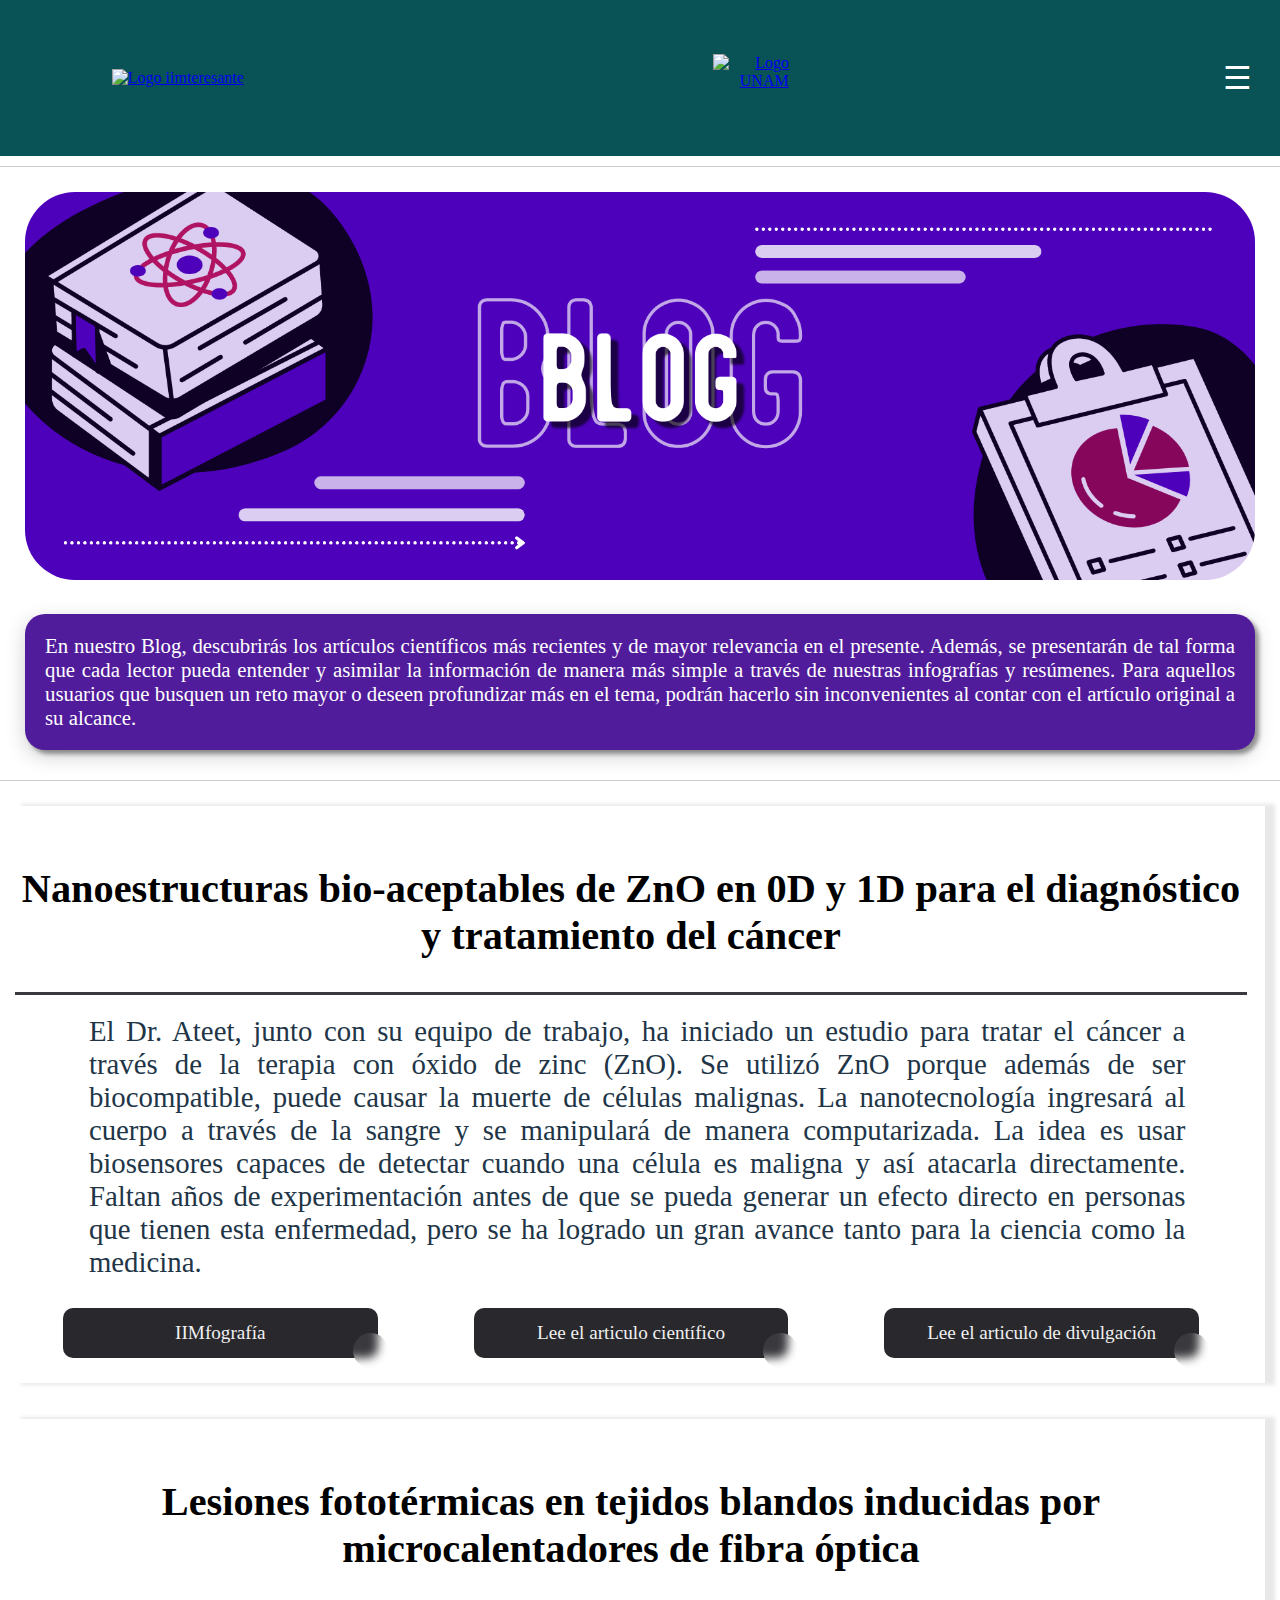
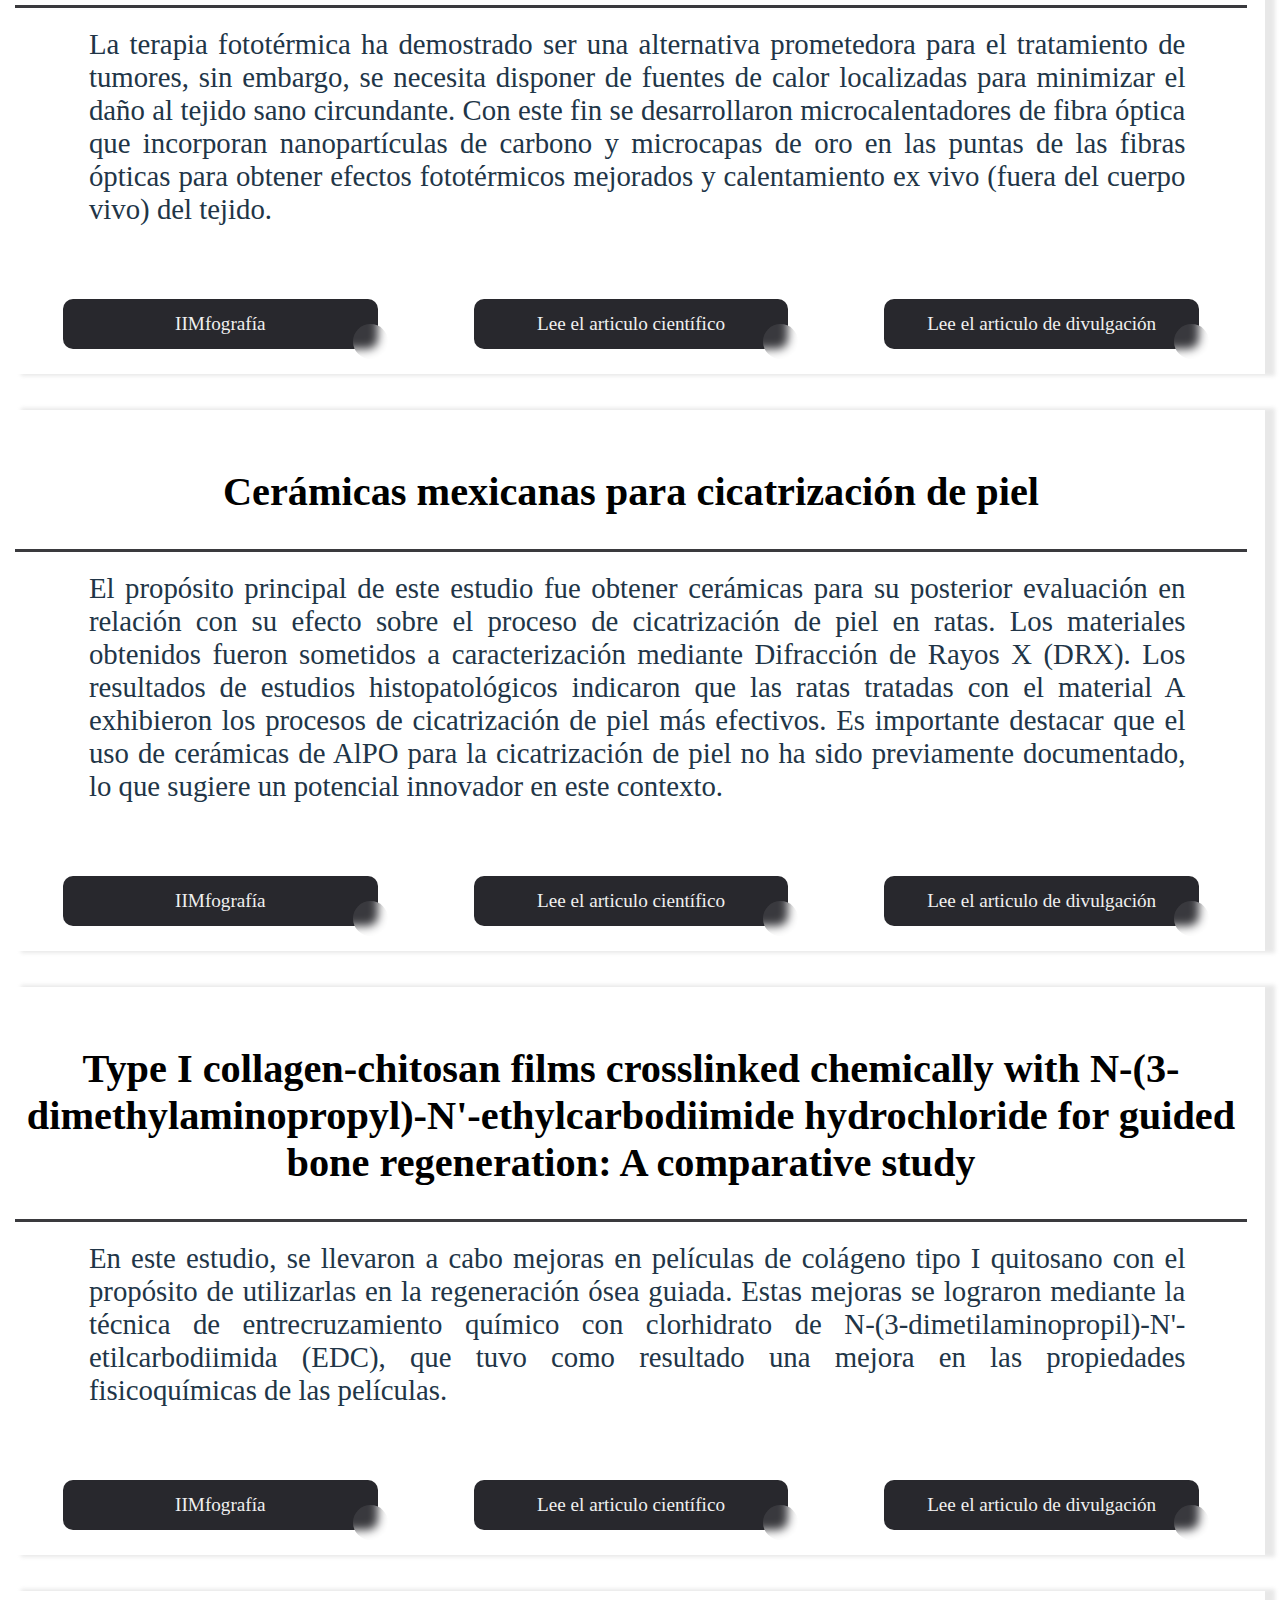
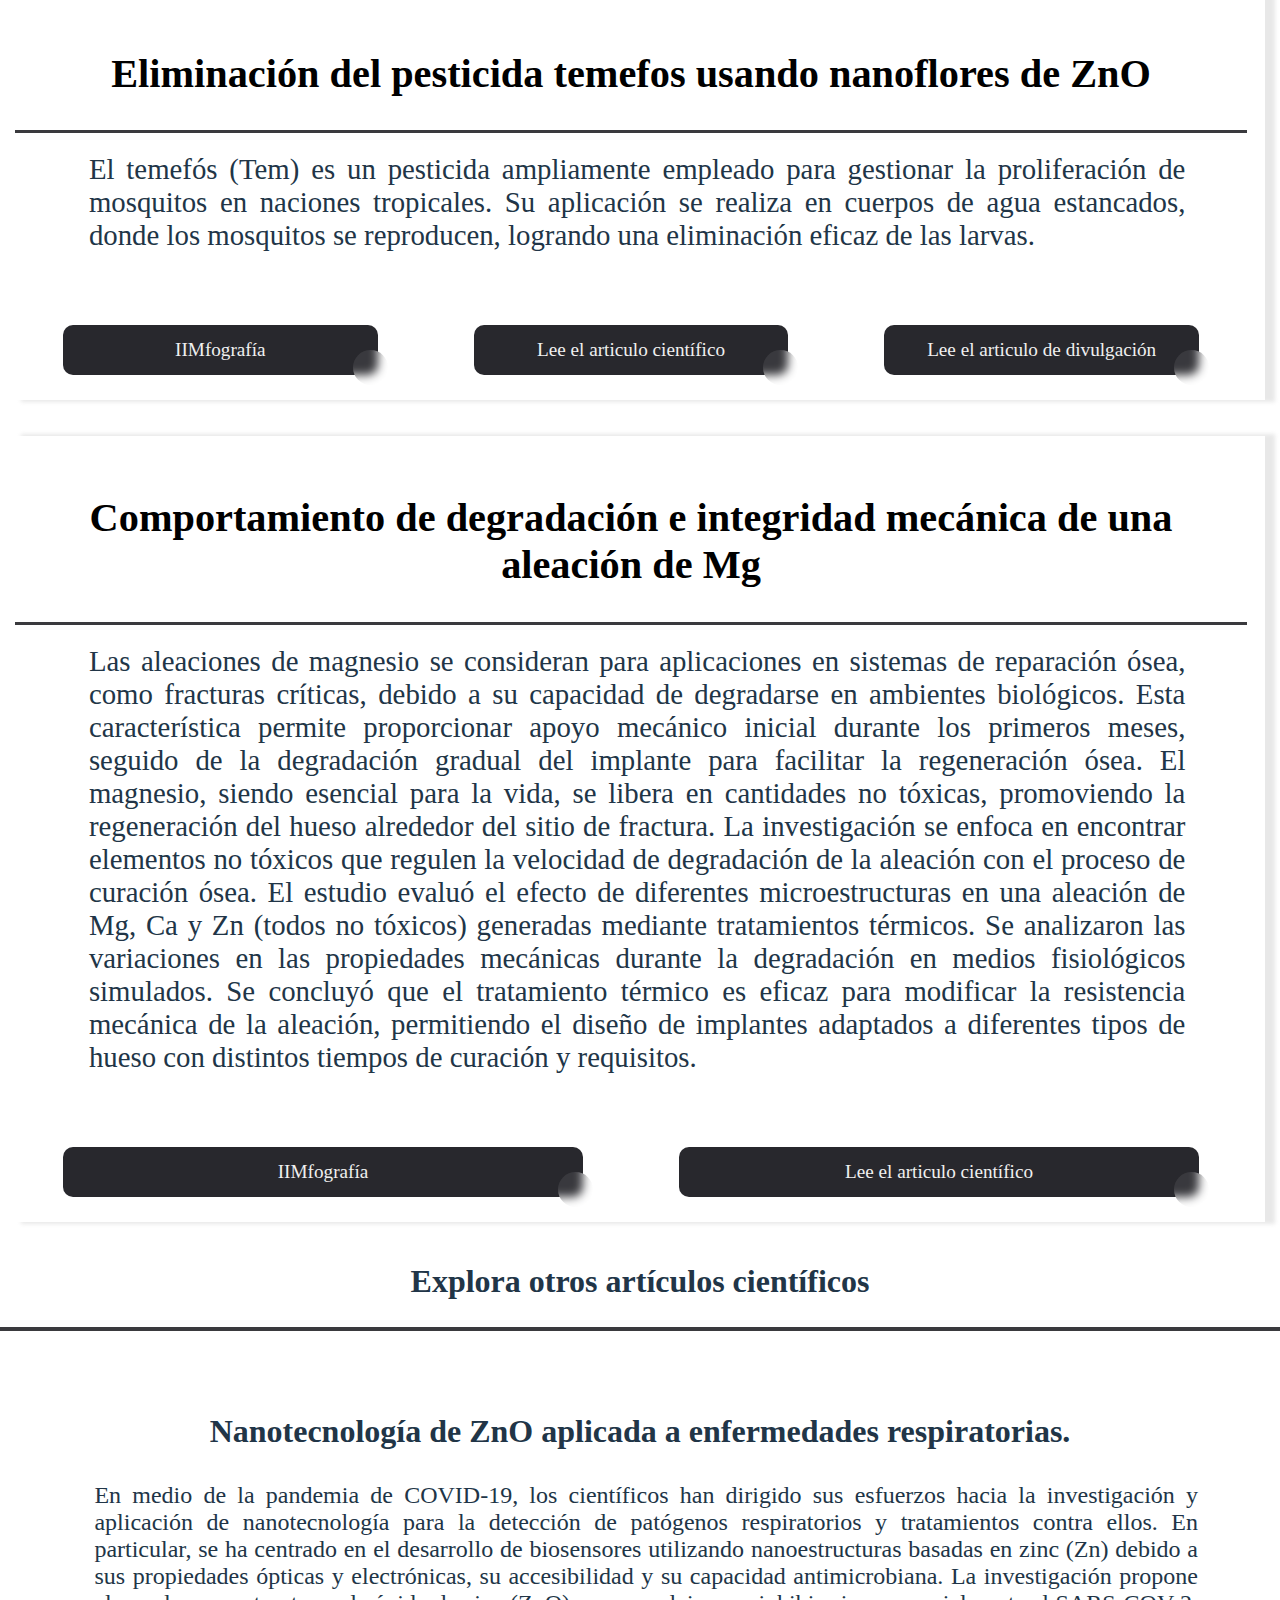
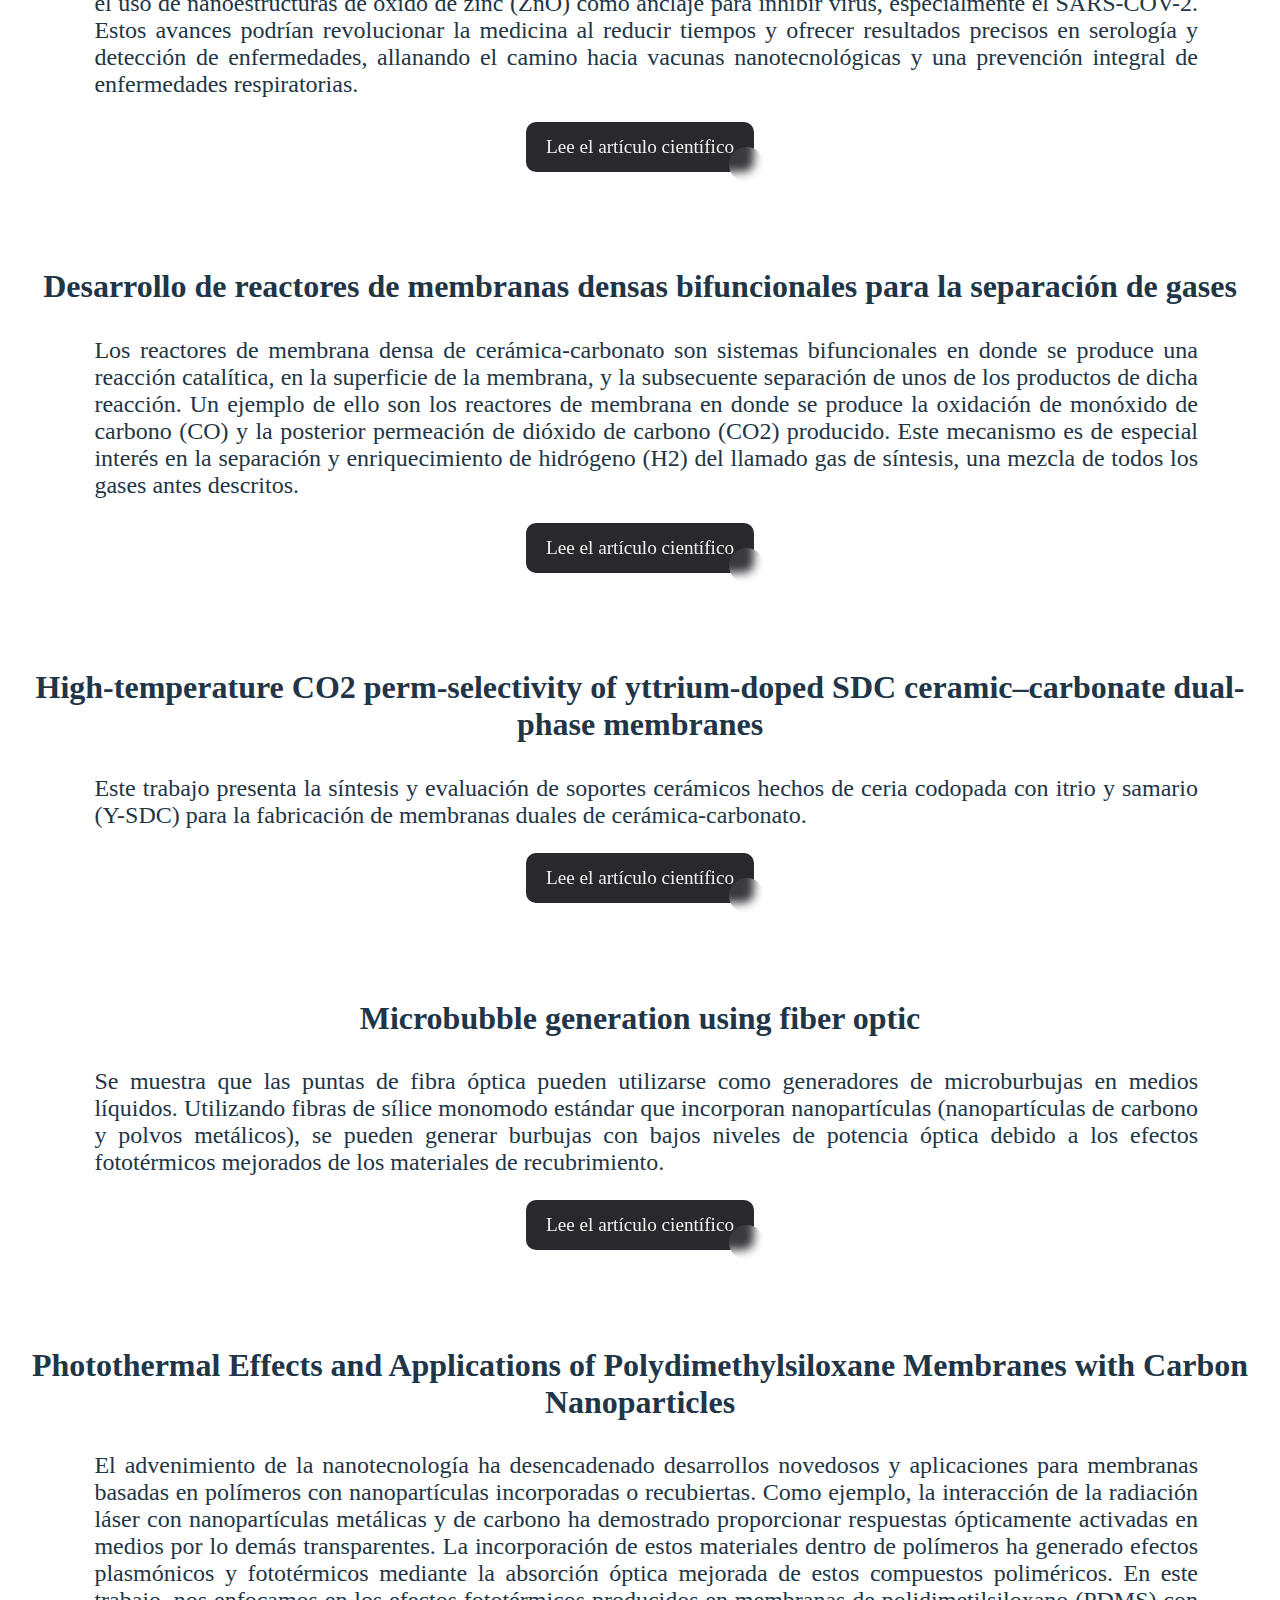
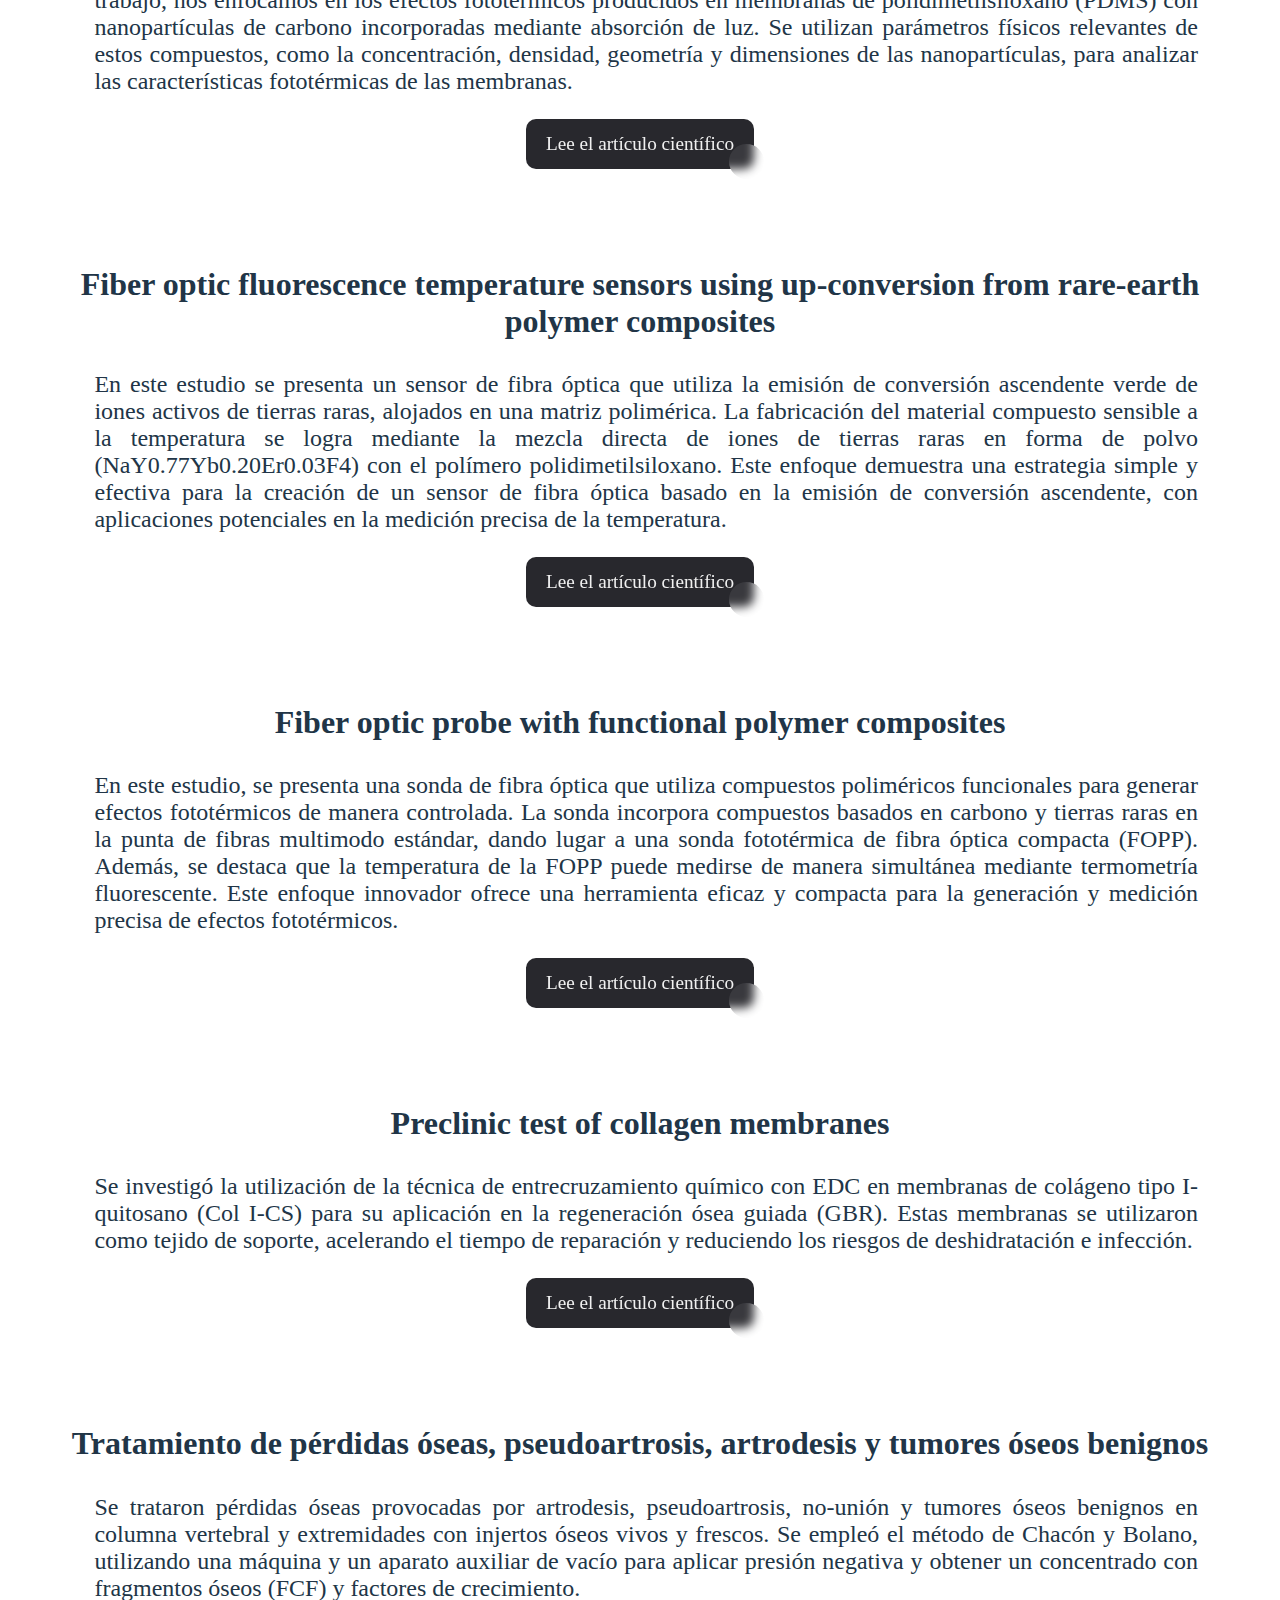
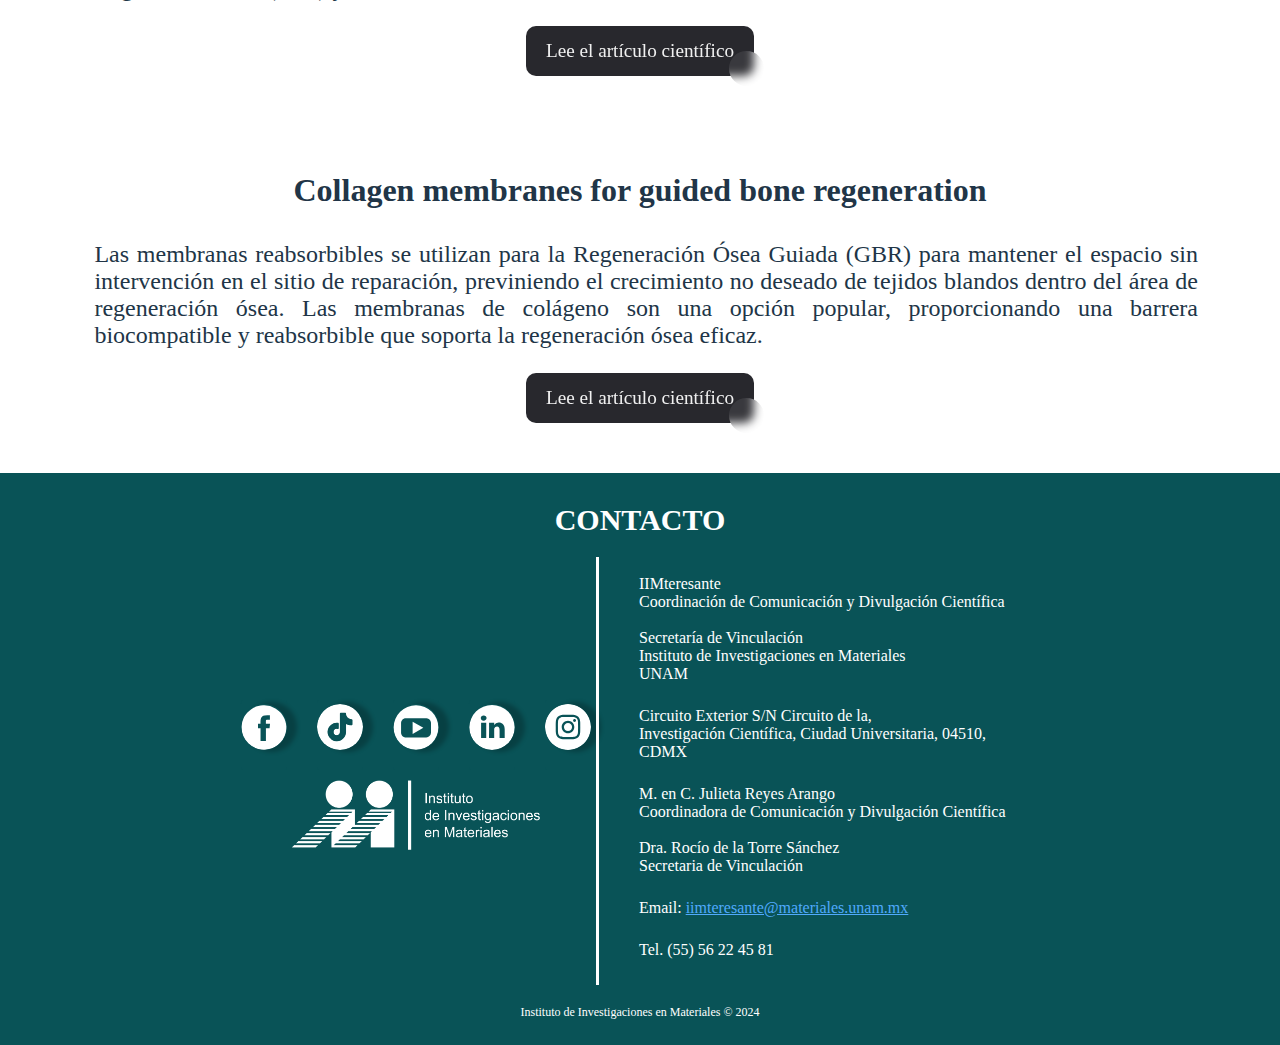
==== commit 871ee3ec: "URL changes to match server" ====
--- a/iimteresante/pages/blog.html
+++ b/iimteresante/pages/blog.html
@@ -2,22 +2,22 @@
 <html lang="es-ES"><!--en-->
     <head>
         <meta charset="UTF-8" />
-        <link rel="icon" type="image/png" href="..\assets\images\IIMTERESANTE_COMBINACIÓN(1).png" />
+        <link rel="icon" type="image/png" href="/iimteresante\assets\images\IIMTERESANTE_COMBINACIÓN(1).png" />
         <meta name="viewport" content="width=device-width, initial-scale=1.0" />
-        <link rel="shortcut icon" href="../assets/images/IIMTERESANTE_LOGO_sin letras.png" />
+        <link rel="shortcut icon" href="/iimteresante/assets/images/IIMTERESANTE_LOGO_sin letras.png" />
         <title>IIMteresante Secciones</title>
         
         <!-- CSS -->
-        <link rel="stylesheet" href="../styles/blog/customfonts.css">
-        <link rel="stylesheet" href="../styles/blog/secciones.css">
-        <link rel="stylesheet" href="../styles/blog/style.css">
-        <link rel="stylesheet" href="../styles/blog/style2.css">
-        <link rel="stylesheet" href="../styles/blog/footer.css">
-        <link rel="stylesheet" href="../styles/blog/styleCarrusel.css">
-        <link rel="stylesheet" href="../styles/blog/cardStyle.css">
-        <link rel="stylesheet" href="../styles/blog/carruselT2.css">
-        <link rel="stylesheet" href="../styles/blog/cardStyleT2.css">
-        <link rel="stylesheet" href="../styles/blog/Blog.css">
+        <link rel="stylesheet" href="/iimteresante/styles/blog/customfonts.css">
+        <link rel="stylesheet" href="/iimteresante/styles/blog/secciones.css">
+        <link rel="stylesheet" href="/iimteresante/styles/blog/style.css">
+        <link rel="stylesheet" href="/iimteresante/styles/blog/style2.css">
+        <link rel="stylesheet" href="/iimteresante/styles/blog/footer.css">
+        <link rel="stylesheet" href="/iimteresante/styles/blog/styleCarrusel.css">
+        <link rel="stylesheet" href="/iimteresante/styles/blog/cardStyle.css">
+        <link rel="stylesheet" href="/iimteresante/styles/blog/carruselT2.css">
+        <link rel="stylesheet" href="/iimteresante/styles/blog/cardStyleT2.css">
+        <link rel="stylesheet" href="/iimteresante/styles/blog/Blog.css">
     </head>
     <body class="Blog">
         <header class="header">
@@ -25,8 +25,8 @@
         </header>
         <main class="main"> <!-- Cuerpo de la página -->
         <section class="section-all" > <!-- Sección 1 -->
-            <a href="../pages/blog.html"> 
-            <img class="banner" src="/assets/images/Blog-banner.png" alt="banner de seccion">
+            <a href="/iimteresante/pages/blog.html"> 
+            <img class="banner" src="/iimteresante/assets/images/Blog-banner.png" alt="banner de seccion">
             </a> 
             <section class="subsection" id="background-color-blog"> <!--Agregar la imagen de frase de cientifico-->
                 <div>
@@ -54,9 +54,9 @@
                     
                     <div id="span">
                         <!-- <a id="enlace" href="../assets/pdf/Bio-acceptable 0D and 1D ZnO nanostructures.pdf"> -->
-                            <button-86 class="button-86" id="boton_blog" role="button" onclick="window.open('../assets/images/20230127_ZnO vs. Cáncer.png','_blank')"><span class="boton_info_blog">IIMfografía</span></button-86>
+                            <button-86 class="button-86" id="boton_blog" role="button" onclick="window.open('/iimteresante/assets/images/20230127_ZnO vs. Cáncer.png','_blank')"><span class="boton_info_blog">IIMfografía</span></button-86>
                             <button-86 class="button-86" id="boton_blog" role="button" onclick="window.open('https://doi.org/10.1016/J.MATTOD.2021.07.025','_blank')"><span class="boton_info_blog">Lee el articulo científico</span></button-86>
-                            <button-86 class="button-86" id="boton_blog" role="button" onclick="window.open('../assets/pdf/Artículo divulgación_ZnO vs. Cáncer.pdf','_blank')"><span class="boton_info_blog">Lee el articulo de divulgación</span></button-86>
+                            <button-86 class="button-86" id="boton_blog" role="button" onclick="window.open('/iimteresante/assets/pdf/Artículo divulgación_ZnO vs. Cáncer.pdf','_blank')"><span class="boton_info_blog">Lee el articulo de divulgación</span></button-86>
                         <!-- </a> -->
                     </div>
                 </div>
@@ -64,7 +64,7 @@
             <br><br>
             <section class="blog_flex">
                 <div class="right_infografia">
-                    <a id="enlace" href="../assets/pdf/Photothermal lesions in soft tissue induced by optical fiber microheaters.pdf">
+                    <a id="enlace" href="/iimteresante/assets/pdf/Photothermal lesions in soft tissue induced by optical fiber microheaters.pdf">
                         <h2 id="titulo-blog">Lesiones fototérmicas en tejidos blandos inducidas por microcalentadores de fibra óptica</h2>
                     </a>
                     <div class="linea_horz"></div>
@@ -72,16 +72,16 @@
                     </p>
                     <br><br>
                     <div id="span">
-                        <button-86 class="button-86" id="boton_blog" role="button" onclick="window.open('../assets/images/20230307_Fibras ópticas vs. Tumores.png','_blank')"><span class="boton_info_blog">IIMfografía</span></button-86>
-                        <button-86 class="button-86" id="boton_blog" role="button" onclick="window.open('../assets/pdf/Photothermal lesions in soft tissue induced by optical fiber microheaters.pdf','_blank')"><span class="boton_info_blog">Lee el articulo científico</span></button-86>
-                        <button-86 class="button-86" id="boton_blog" role="button" onclick="window.open('../assets/pdf/Artículo divulgación_Fibras ópticas vs. Tumores.pdf','_blank')"><span class="boton_info_blog">Lee el articulo de divulgación</span></button-86>
-                    </div>
-                </div>
-            </section>
-            <br><br>
-            <section class="blog_flex">
-                <div class="right_infografia">
-                    <a id="enlace" href="../assets/pdf/Cerámicas mexicanas para cicatrización de piel.pdf">
+                        <button-86 class="button-86" id="boton_blog" role="button" onclick="window.open('/iimteresante/assets/images/20230307_Fibras ópticas vs. Tumores.png','_blank')"><span class="boton_info_blog">IIMfografía</span></button-86>
+                        <button-86 class="button-86" id="boton_blog" role="button" onclick="window.open('/iimteresante/assets/pdf/Photothermal lesions in soft tissue induced by optical fiber microheaters.pdf','_blank')"><span class="boton_info_blog">Lee el articulo científico</span></button-86>
+                        <button-86 class="button-86" id="boton_blog" role="button" onclick="window.open('/iimteresante/assets/pdf/Artículo divulgación_Fibras ópticas vs. Tumores.pdf','_blank')"><span class="boton_info_blog">Lee el articulo de divulgación</span></button-86>
+                    </div>
+                </div>
+            </section>
+            <br><br>
+            <section class="blog_flex">
+                <div class="right_infografia">
+                    <a id="enlace" href="/iimteresante/assets/pdf/Cerámicas mexicanas para cicatrización de piel.pdf">
                         <h2 id="titulo-blog">Cerámicas mexicanas para cicatrización de piel</h2>
                     </a>
                     <div class="linea_horz"></div>
@@ -89,16 +89,16 @@
                     </p>
                     <br><br>
                     <div id="span">
-                        <button-86 class="button-86" id="boton_blog" role="button" onclick="window.open('../assets/images/20230314_Cerámicas para la cicatrización de piel.png','_blank')"><span class="boton_info_blog">IIMfografía</span></button-86>
-                        <button-86 class="button-86" id="boton_blog" role="button" onclick="window.open('../assets/pdf/Cerámicas mexicanas para cicatrización de piel.pdf','_blank')"><span class="boton_info_blog">Lee el articulo científico</span></button-86>
-                        <button-86 class="button-86" id="boton_blog" role="button" onclick="window.open('../assets/pdf/Artículo divulgación_Cerámicas mexicanas para cicatrización de piel_REV.pdf','_blank')"><span class="boton_info_blog">Lee el articulo de divulgación</span></button-86>
-                    </div>
-                </div>
-            </section>
-            <br><br>
-            <section class="blog_flex">
-                <div class="right_infografia">
-                    <a id="enlace" href="../assets/pdf/Type I collagen-chitosan films crosslinked chemically.pdf">
+                        <button-86 class="button-86" id="boton_blog" role="button" onclick="window.open('/iimteresante/assets/images/20230314_Cerámicas para la cicatrización de piel.png','_blank')"><span class="boton_info_blog">IIMfografía</span></button-86>
+                        <button-86 class="button-86" id="boton_blog" role="button" onclick="window.open('/iimteresante/assets/pdf/Cerámicas mexicanas para cicatrización de piel.pdf','_blank')"><span class="boton_info_blog">Lee el articulo científico</span></button-86>
+                        <button-86 class="button-86" id="boton_blog" role="button" onclick="window.open('/iimteresante/assets/pdf/Artículo divulgación_Cerámicas mexicanas para cicatrización de piel_REV.pdf','_blank')"><span class="boton_info_blog">Lee el articulo de divulgación</span></button-86>
+                    </div>
+                </div>
+            </section>
+            <br><br>
+            <section class="blog_flex">
+                <div class="right_infografia">
+                    <a id="enlace" href="/iimteresante/assets/pdf/Type I collagen-chitosan films crosslinked chemically.pdf">
                         <h2 id="titulo-blog">Type I collagen-chitosan films crosslinked chemically with N-(3-
                             dimethylaminopropyl)-N'-ethylcarbodiimide hydrochloride for guided bone regeneration: A comparative study
                         </h2>
@@ -109,16 +109,16 @@
                     </p>
                     <br><br>
                     <div id="span">
-                        <button-86 class="button-86" id="boton_blog" role="button" onclick="window.open('../assets/images/20231201_Membranas de colágeno y quitosano.png','_blank')"><span class="boton_info_blog">IIMfografía</span></button-86>
-                        <button-86 class="button-86" id="boton_blog" role="button" onclick="window.open('../assets/pdf/Type I collagen-chitosan films crosslinked chemically.pdf','_blank')"><span class="boton_info_blog">Lee el articulo científico</span></button-86>
-                        <button-86 class="button-86" id="boton_blog" role="button" onclick="window.open('../assets/pdf/Artículo divulgación_Reactores de membranas para la separación de gases.pdf','_blank')"><span class="boton_info_blog">Lee el articulo de divulgación</span></button-86>
-                    </div>
-                </div>
-            </section>
-            <br><br>
-            <section class="blog_flex">
-                <div class="right_infografia">
-                    <a id="enlace" href="../assets/pdf/Elimination of temephos pesticide using ZnO.pdf">
+                        <button-86 class="button-86" id="boton_blog" role="button" onclick="window.open('/iimteresante/assets/images/20231201_Membranas de colágeno y quitosano.png','_blank')"><span class="boton_info_blog">IIMfografía</span></button-86>
+                        <button-86 class="button-86" id="boton_blog" role="button" onclick="window.open('/iimteresante/assets/pdf/Type I collagen-chitosan films crosslinked chemically.pdf','_blank')"><span class="boton_info_blog">Lee el articulo científico</span></button-86>
+                        <button-86 class="button-86" id="boton_blog" role="button" onclick="window.open('/iimteresante/assets/pdf/Artículo divulgación_Reactores de membranas para la separación de gases.pdf','_blank')"><span class="boton_info_blog">Lee el articulo de divulgación</span></button-86>
+                    </div>
+                </div>
+            </section>
+            <br><br>
+            <section class="blog_flex">
+                <div class="right_infografia">
+                    <a id="enlace" href="/iimteresante/assets/pdf/Elimination of temephos pesticide using ZnO.pdf">
                         <h2 id="titulo-blog">Eliminación del pesticida temefos usando nanoflores de ZnO
                         </h2>
                     </a>
@@ -128,16 +128,16 @@
                     </p>
                     <br><br>
                     <div id="span">
-                        <button-86 class="button-86" id="boton_blog" role="button" onclick="window.open('../assets/images/20230202_Temefos vs. ZnO (1).jpg','_blank')"><span class="boton_info_blog">IIMfografía</span></button-86>
-                        <button-86 class="button-86" id="boton_blog" role="button" onclick="window.open('../assets/pdf/Elimination of temephos pesticide using ZnO.pdf','_blank')"><span class="boton_info_blog">Lee el articulo científico</span></button-86>
-                        <button-86 class="button-86" id="boton_blog" role="button" onclick="window.open('../assets/pdf/Artículo divulgación_Temefos vs. ZnO_REV.pdf','_blank')"><span class="boton_info_blog">Lee el articulo de divulgación</span></button-86>
-                    </div>
-                </div>
-            </section>
-            <br><br>
-            <section class="blog_flex">
-                <div class="right_infografia">
-                    <a id="enlace" href="../assets/pdf/Degradation Behavior and Mechanical Integrity of a Mg.pdf">
+                        <button-86 class="button-86" id="boton_blog" role="button" onclick="window.open('/iimteresante/assets/images/20230202_Temefos vs. ZnO (1).jpg','_blank')"><span class="boton_info_blog">IIMfografía</span></button-86>
+                        <button-86 class="button-86" id="boton_blog" role="button" onclick="window.open('/iimteresante/assets/pdf/Elimination of temephos pesticide using ZnO.pdf','_blank')"><span class="boton_info_blog">Lee el articulo científico</span></button-86>
+                        <button-86 class="button-86" id="boton_blog" role="button" onclick="window.open('/iimteresante/assets/pdf/Artículo divulgación_Temefos vs. ZnO_REV.pdf','_blank')"><span class="boton_info_blog">Lee el articulo de divulgación</span></button-86>
+                    </div>
+                </div>
+            </section>
+            <br><br>
+            <section class="blog_flex">
+                <div class="right_infografia">
+                    <a id="enlace" href="/iimteresante/assets/pdf/Degradation Behavior and Mechanical Integrity of a Mg.pdf">
                         <h2 id="titulo-blog">Comportamiento de degradación e integridad mecánica de una aleación de Mg
                         </h2>
                     </a>
@@ -148,8 +148,8 @@
                     </p>
                     <br><br>
                     <div id="span">
-                        <button-86 class="button-86" id="boton_blog" role="button" onclick="window.open('../assets/images/20230630_Aleaciones de magnesio para reparación ósea.png','_blank')"><span class="boton_info_blog">IIMfografía</span></button-86>
-                        <button-86 class="button-86" id="boton_blog" role="button" onclick="window.open('../assets/pdf/Degradation Behavior and Mechanical Integrity of a Mg.pdf','_blank')"><span class="boton_info_blog">Lee el articulo científico</span></button-86>
+                        <button-86 class="button-86" id="boton_blog" role="button" onclick="window.open('/iimteresante/assets/images/20230630_Aleaciones de magnesio para reparación ósea.png','_blank')"><span class="boton_info_blog">IIMfografía</span></button-86>
+                        <button-86 class="button-86" id="boton_blog" role="button" onclick="window.open('/iimteresante/assets/pdf/Degradation Behavior and Mechanical Integrity of a Mg.pdf','_blank')"><span class="boton_info_blog">Lee el articulo científico</span></button-86>
                         
                     </div>
                 </div>
@@ -165,7 +165,7 @@
                 <h2 class="titulo-blog">Nanotecnología de ZnO aplicada a enfermedades respiratorias.</h2>
                 <p class="descripcion-image">En medio de la pandemia de COVID-19, los científicos han dirigido sus esfuerzos hacia la investigación y aplicación de nanotecnología para la detección de patógenos respiratorios y tratamientos contra ellos. En particular, se ha centrado en el desarrollo de biosensores utilizando nanoestructuras basadas en zinc (Zn) debido a sus propiedades ópticas y electrónicas, su accesibilidad y su capacidad antimicrobiana. La investigación propone el uso de nanoestructuras de óxido de zinc (ZnO) como anclaje para inhibir virus, especialmente el SARS-COV-2. Estos avances podrían revolucionar la medicina al reducir tiempos y ofrecer resultados precisos en serología y detección de enfermedades, allanando el camino hacia vacunas nanotecnológicas y una prevención integral de enfermedades respiratorias.</p>
                 <div id="span">
-                    <button-86 class="button-86" id="boton_blog" role="button" onclick="window.open('../assets/pdf/Zinc associated nanomaterials and their intervention in emerging respiratory viruses.pdf','_blank')">
+                    <button-86 class="button-86" id="boton_blog" role="button" onclick="window.open('/iimteresante/assets/pdf/Zinc associated nanomaterials and their intervention in emerging respiratory viruses.pdf','_blank')">
                         <span class="boton_info_blog">Lee el artículo científico</span>
                     </button-86>
                 </div>
@@ -174,7 +174,7 @@
                 <h2 class="titulo-blog">Desarrollo de reactores de membranas densas bifuncionales para la separación de gases</h2>
                 <p class="descripcion-image">Los reactores de membrana densa de cerámica-carbonato son sistemas bifuncionales en donde se produce una reacción catalítica, en la superficie de la membrana, y la subsecuente separación de unos de los productos de dicha reacción. Un ejemplo de ello son los reactores de membrana en donde se produce la oxidación de monóxido de carbono (CO) y la posterior permeación de dióxido de carbono (CO2) producido. Este mecanismo es de especial interés en la separación y enriquecimiento de hidrógeno (H2) del llamado gas de síntesis, una mezcla de todos los gases antes descritos.</p>
                 <div id="span">
-                    <button-86 class="button-86" id="boton_blog" role="button" onclick="window.open('../assets/pdf/Development of New Bifunctional Dense Ceramic-Carbonate.pdf','_blank')">
+                    <button-86 class="button-86" id="boton_blog" role="button" onclick="window.open('/iimteresante/assets/pdf/Development of New Bifunctional Dense Ceramic-Carbonate.pdf','_blank')">
                         <span class="boton_info_blog">Lee el artículo científico</span>
                     </button-86>
                 </div>
@@ -183,7 +183,7 @@
                 <h2 class="titulo-blog">High-temperature CO2 perm-selectivity of yttrium-doped SDC ceramic–carbonate dual-phase membranes</h2>
                 <p class="descripcion-image">Este trabajo presenta la síntesis y evaluación de soportes cerámicos hechos de ceria codopada con itrio y samario (Y-SDC) para la fabricación de membranas duales de cerámica-carbonato.</p>
                 <div id="span">
-                    <button-86 class="button-86" id="boton_blog" role="button" onclick="window.open('../assets/pdf/High-temperature CO2 perm-selectivity.pdf','_blank')">
+                    <button-86 class="button-86" id="boton_blog" role="button" onclick="window.open('/iimteresante/assets/pdf/High-temperature CO2 perm-selectivity.pdf','_blank')">
                         <span class="boton_info_blog">Lee el artículo científico</span>
                     </button-86>
                 </div>
@@ -192,7 +192,7 @@
                 <h2 class="titulo-blog">Microbubble generation using fiber optic</h2>
                 <p class="descripcion-image">Se muestra que las puntas de fibra óptica pueden utilizarse como generadores de microburbujas en medios líquidos. Utilizando fibras de sílice monomodo estándar que incorporan nanopartículas (nanopartículas de carbono y polvos metálicos), se pueden generar burbujas con bajos niveles de potencia óptica debido a los efectos fototérmicos mejorados de los materiales de recubrimiento.</p>
                 <div id="span">
-                    <button-86 class="button-86" id="boton_blog" role="button" onclick="window.open('../assets/pdf/Microbubble generation using fiber optic.pdf','_blank')">
+                    <button-86 class="button-86" id="boton_blog" role="button" onclick="window.open('/iimteresante/assets/pdf/Microbubble generation using fiber optic.pdf','_blank')">
                         <span class="boton_info_blog">Lee el artículo científico</span>
                     </button-86>
                 </div>
@@ -201,7 +201,7 @@
                 <h2 class="titulo-blog">Photothermal Effects and Applications of Polydimethylsiloxane Membranes with Carbon Nanoparticles</h2>
                 <p class="descripcion-image">El advenimiento de la nanotecnología ha desencadenado desarrollos novedosos y aplicaciones para membranas basadas en polímeros con nanopartículas incorporadas o recubiertas. Como ejemplo, la interacción de la radiación láser con nanopartículas metálicas y de carbono ha demostrado proporcionar respuestas ópticamente activadas en medios por lo demás transparentes. La incorporación de estos materiales dentro de polímeros ha generado efectos plasmónicos y fototérmicos mediante la absorción óptica mejorada de estos compuestos poliméricos. En este trabajo, nos enfocamos en los efectos fototérmicos producidos en membranas de polidimetilsiloxano (PDMS) con nanopartículas de carbono incorporadas mediante absorción de luz. Se utilizan parámetros físicos relevantes de estos compuestos, como la concentración, densidad, geometría y dimensiones de las nanopartículas, para analizar las características fototérmicas de las membranas.</p>
                 <div id="span">
-                    <button-86 class="button-86" id="boton_blog" role="button" onclick="window.open('../assets/pdf/Photothermal Effects and Applications.pdf','_blank')">
+                    <button-86 class="button-86" id="boton_blog" role="button" onclick="window.open('/iimteresante/assets/pdf/Photothermal Effects and Applications.pdf','_blank')">
                         <span class="boton_info_blog">Lee el artículo científico</span>
                     </button-86>
                 </div>
@@ -210,7 +210,7 @@
                 <h2 class="titulo-blog">Fiber optic fluorescence temperature sensors using up-conversion from rare-earth polymer composites</h2>
                 <p class="descripcion-image">En este estudio se presenta un sensor de fibra óptica que utiliza la emisión de conversión ascendente verde de iones activos de tierras raras, alojados en una matriz polimérica. La fabricación del material compuesto sensible a la temperatura se logra mediante la mezcla directa de iones de tierras raras en forma de polvo (NaY0.77Yb0.20Er0.03F4) con el polímero polidimetilsiloxano. Este enfoque demuestra una estrategia simple y efectiva para la creación de un sensor de fibra óptica basado en la emisión de conversión ascendente, con aplicaciones potenciales en la medición precisa de la temperatura.</p>
                 <div id="span">
-                    <button-86 class="button-86" id="boton_blog" role="button" onclick="window.open('../assets/pdf/Photothermal Effects and Applications.pdf','_blank')">
+                    <button-86 class="button-86" id="boton_blog" role="button" onclick="window.open('/iimteresante/assets/pdf/Photothermal Effects and Applications.pdf','_blank')">
                         <span class="boton_info_blog">Lee el artículo científico</span>
                     </button-86>
                 </div>
@@ -219,7 +219,7 @@
                 <h2 class="titulo-blog">Fiber optic probe with functional polymer composites</h2>
                 <p class="descripcion-image">En este estudio, se presenta una sonda de fibra óptica que utiliza compuestos poliméricos funcionales para generar efectos fototérmicos de manera controlada. La sonda incorpora compuestos basados en carbono y tierras raras en la punta de fibras multimodo estándar, dando lugar a una sonda fototérmica de fibra óptica compacta (FOPP). Además, se destaca que la temperatura de la FOPP puede medirse de manera simultánea mediante termometría fluorescente. Este enfoque innovador ofrece una herramienta eficaz y compacta para la generación y medición precisa de efectos fototérmicos.</p>
                 <div id="span">
-                    <button-86 class="button-86" id="boton_blog" role="button" onclick="window.open('../assets/pdf/Fiber optic probe with functional polymer composites.pdf','_blank')">
+                    <button-86 class="button-86" id="boton_blog" role="button" onclick="window.open('/iimteresante/assets/pdf/Fiber optic probe with functional polymer composites.pdf','_blank')">
                         <span class="boton_info_blog">Lee el artículo científico</span>
                     </button-86>
                 </div>
@@ -228,7 +228,7 @@
                 <h2 class="titulo-blog">Preclinic test of collagen membranes</h2>
                 <p class="descripcion-image">Se investigó la utilización de la técnica de entrecruzamiento químico con EDC en membranas de colágeno tipo I-quitosano (Col I-CS) para su aplicación en la regeneración ósea guiada (GBR). Estas membranas se utilizaron como tejido de soporte, acelerando el tiempo de reparación y reduciendo los riesgos de deshidratación e infección.</p>
                 <div id="span">
-                    <button-86 class="button-86" id="boton_blog" role="button" onclick="window.open('../assets/pdf/Preclinic test of collagen membranes.pdf','_blank')">
+                    <button-86 class="button-86" id="boton_blog" role="button" onclick="window.open('/iimteresante/assets/pdf/Preclinic test of collagen membranes.pdf','_blank')">
                         <span class="boton_info_blog">Lee el artículo científico</span>
                     </button-86>
                 </div>
@@ -237,7 +237,7 @@
                 <h2 class="titulo-blog">Tratamiento de pérdidas óseas, pseudoartrosis, artrodesis y tumores óseos benignos</h2>
                 <p class="descripcion-image">Se trataron pérdidas óseas provocadas por artrodesis, pseudoartrosis, no-unión y tumores óseos benignos en columna vertebral y extremidades con injertos óseos vivos y frescos. Se empleó el método de Chacón y Bolano, utilizando una máquina y un aparato auxiliar de vacío para aplicar presión negativa y obtener un concentrado con fragmentos óseos (FCF) y factores de crecimiento.</p>
                 <div id="span">
-                    <button-86 class="button-86" id="boton_blog" role="button" onclick="window.open('../assets/pdf/Tratamiento de pérdidas óseas.pdf','_blank')">
+                    <button-86 class="button-86" id="boton_blog" role="button" onclick="window.open('/iimteresante/assets/pdf/Tratamiento de pérdidas óseas.pdf','_blank')">
                         <span class="boton_info_blog">Lee el artículo científico</span>
                     </button-86>
                 </div>
@@ -246,7 +246,7 @@
                 <h2 class="titulo-blog">Collagen membranes for guided bone regeneration</h2>
                 <p class="descripcion-image">Las membranas reabsorbibles se utilizan para la Regeneración Ósea Guiada (GBR) para mantener el espacio sin intervención en el sitio de reparación, previniendo el crecimiento no deseado de tejidos blandos dentro del área de regeneración ósea. Las membranas de colágeno son una opción popular, proporcionando una barrera biocompatible y reabsorbible que soporta la regeneración ósea eficaz.</p>
                 <div id="span">
-                    <button-86 class="button-86" id="boton_blog" role="button" onclick="window.open('../assets/pdf/Collagen membranes for guided bone regeneration.pdf','_blank')">
+                    <button-86 class="button-86" id="boton_blog" role="button" onclick="window.open('/iimteresante/assets/pdf/Collagen membranes for guided bone regeneration.pdf','_blank')">
                         <span class="boton_info_blog">Lee el artículo científico</span>
                     </button-86>
                 </div>
@@ -259,8 +259,8 @@
         <footer class="contacto">
         <!-- Generacion dinamica de apartado de contacto -->
         </footer>
-        <script src="../scripts/blog/menus.js"></script>
-        <script src="../scripts/blog/contacto.js"></script>
+        <script src="/iimteresante/scripts/blog/menus.js"></script>
+        <script src="/iimteresante/scripts/blog/contacto.js"></script>
         
     </body>
     </html>
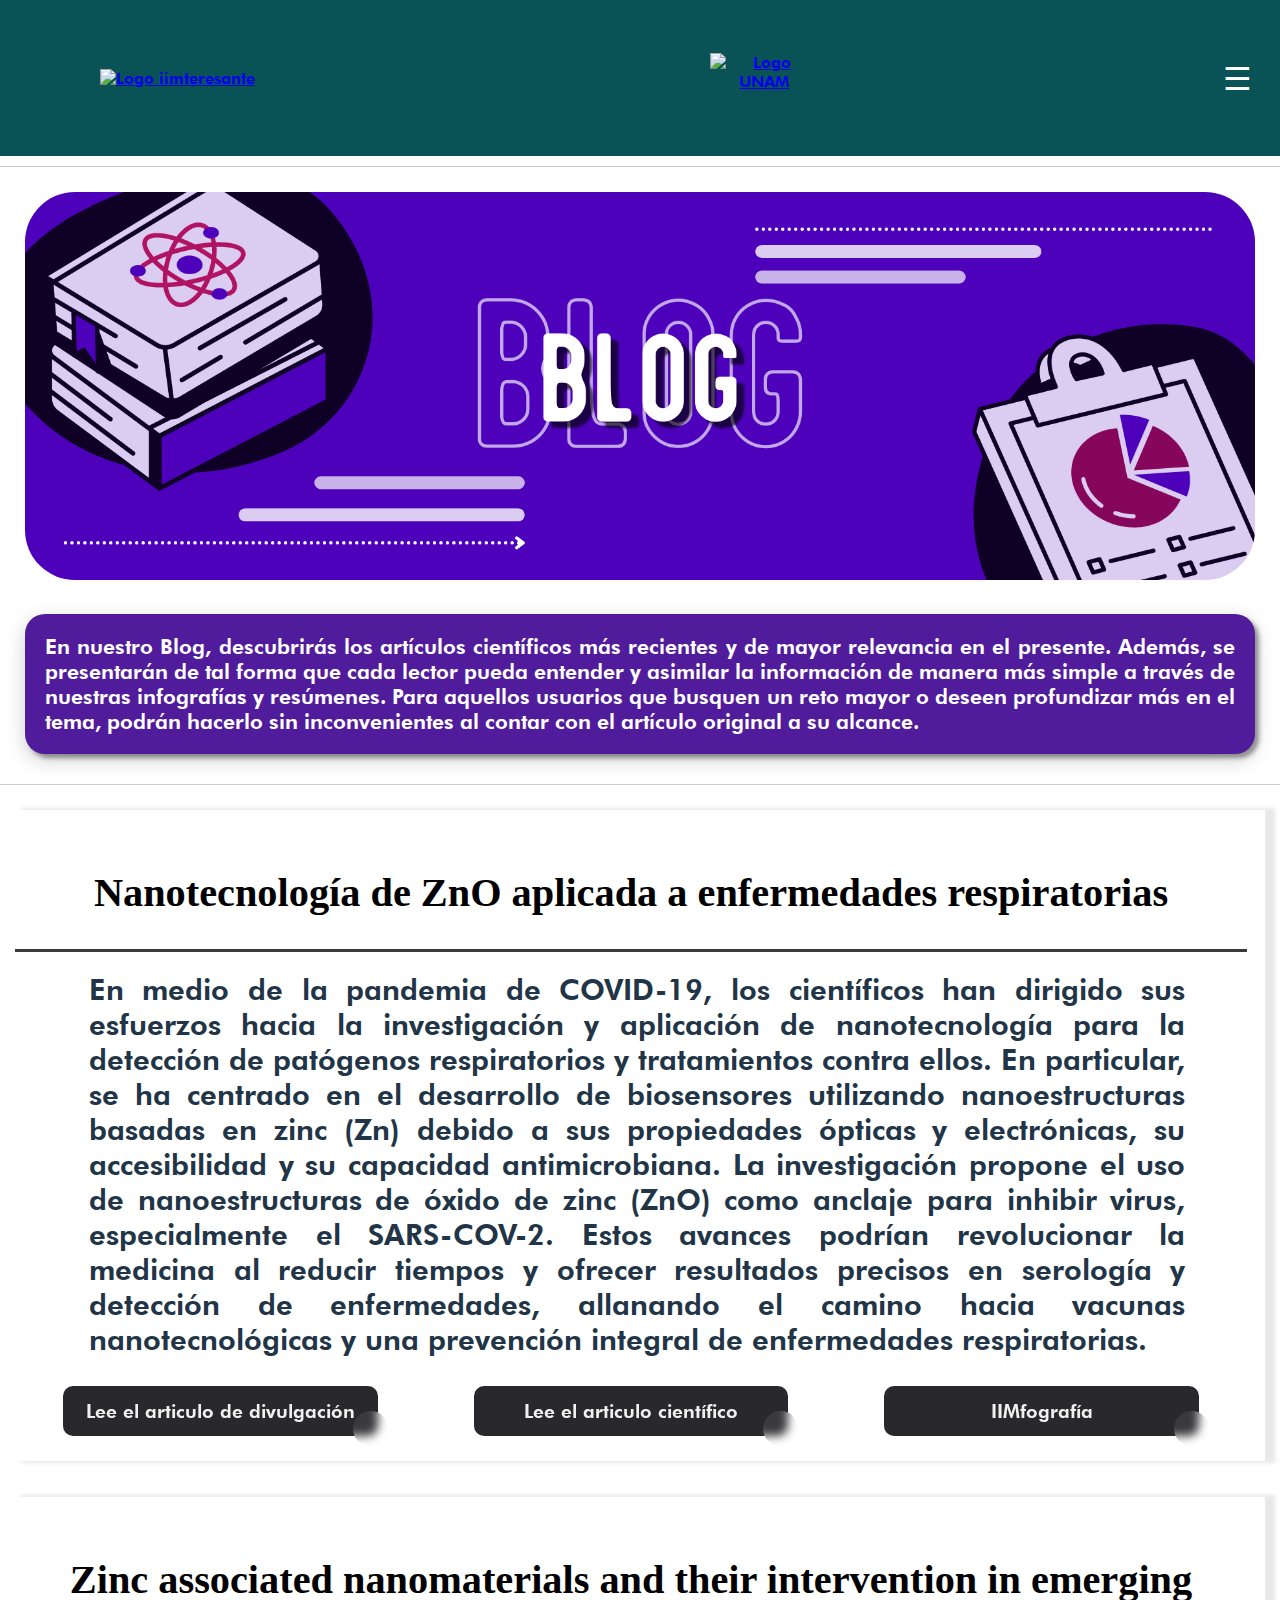
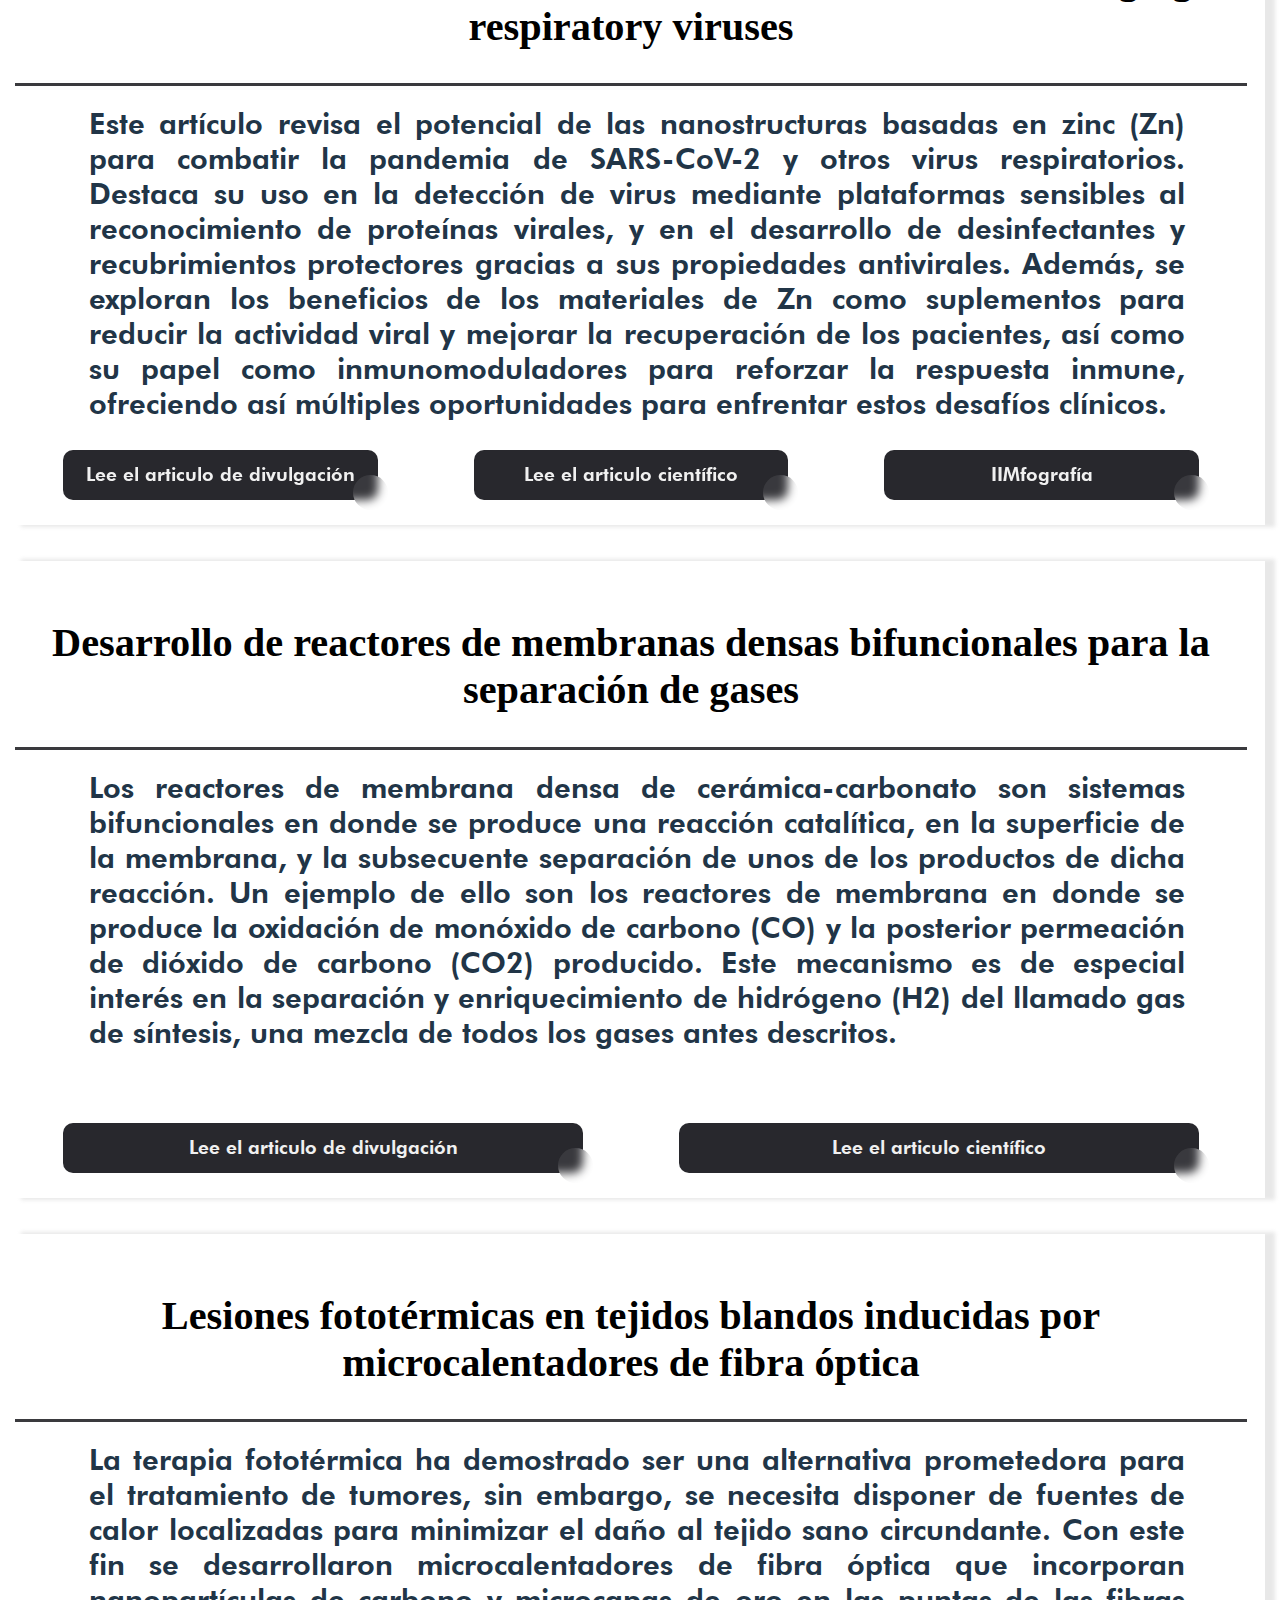
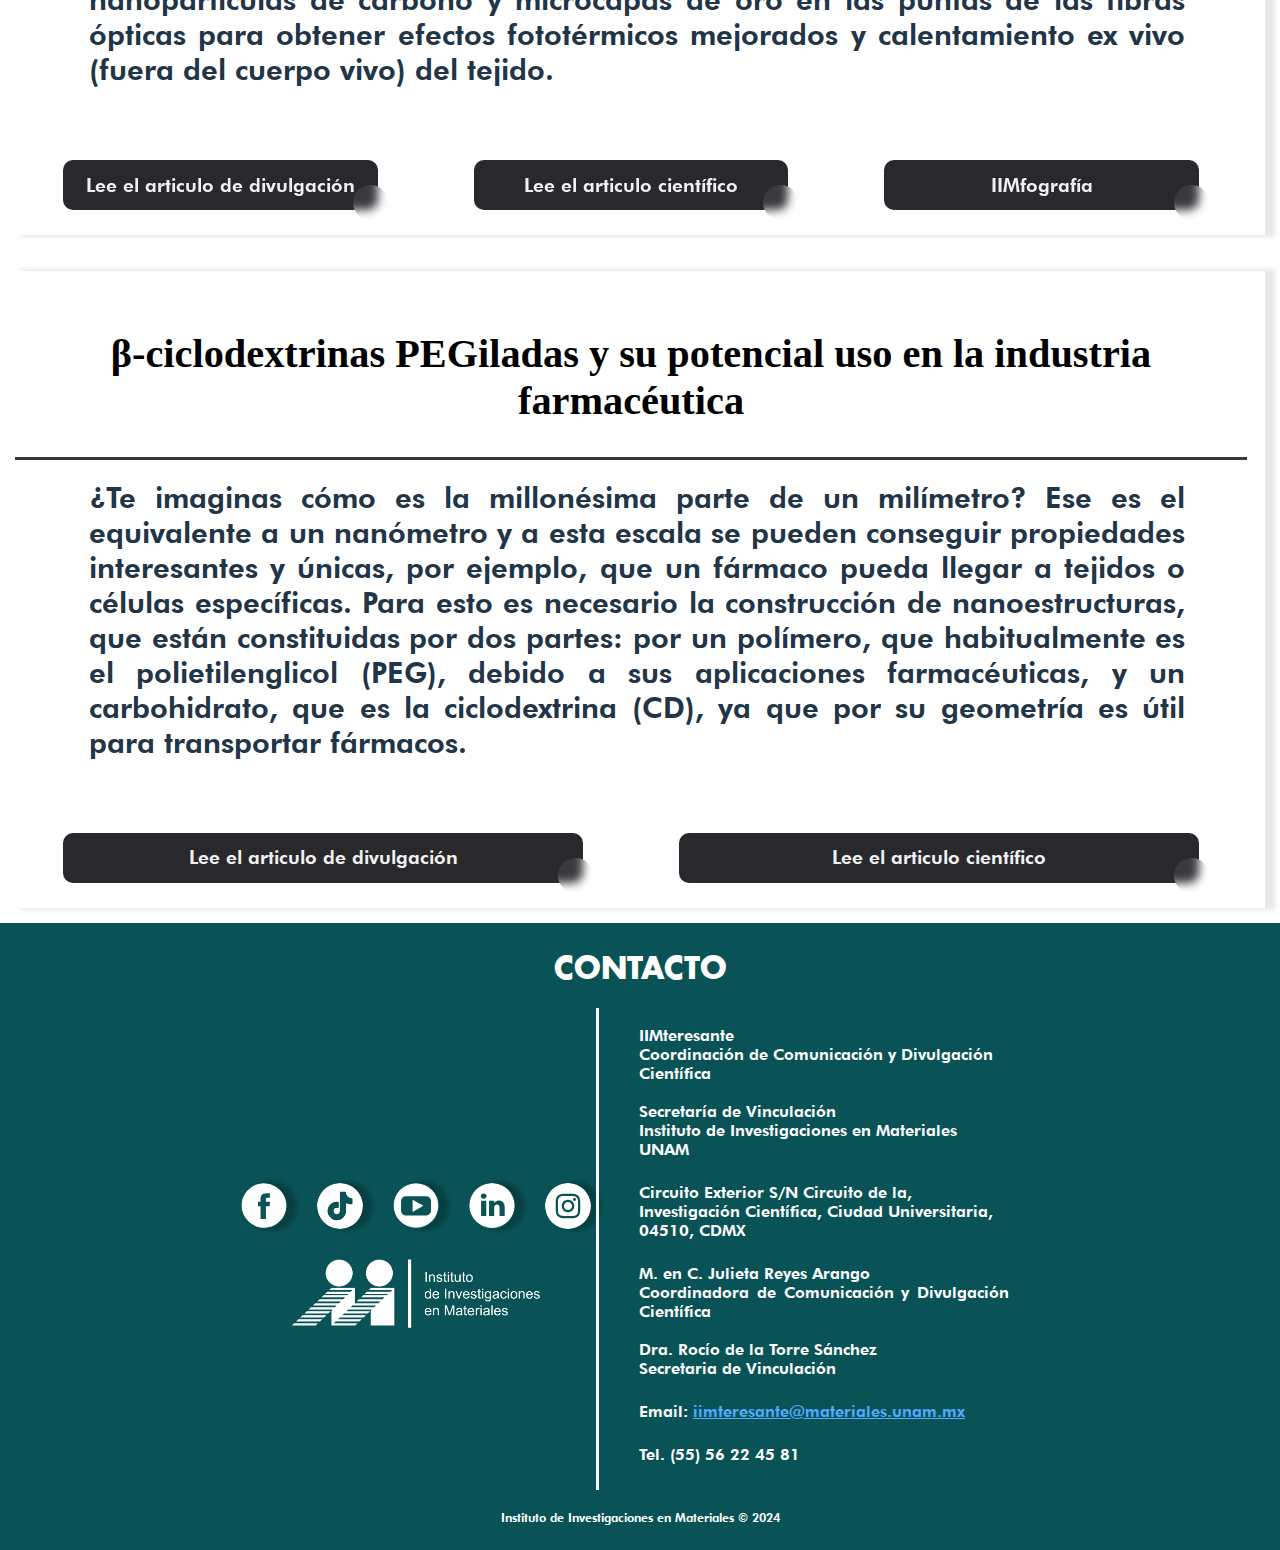
==== commit 037701f6: "Actualización 10/09/2024" ====
--- a/iimteresante/pages/blog.html
+++ b/iimteresante/pages/blog.html
@@ -8,7 +8,7 @@
         <title>IIMteresante Secciones</title>
         
         <!-- CSS -->
-        <link rel="stylesheet" href="/iimteresante/styles/blog/customfonts.css">
+        <link rel="stylesheet" href="/iimteresante/styles/blog/customFonts.css">
         <link rel="stylesheet" href="/iimteresante/styles/blog/secciones.css">
         <link rel="stylesheet" href="/iimteresante/styles/blog/style.css">
         <link rel="stylesheet" href="/iimteresante/styles/blog/style2.css">
@@ -45,18 +45,21 @@
             <section class="blog_flex">
                 <div class="right_infografia">
                     <a id="enlace" href="https://doi.org/10.1016/J.MATTOD.2021.07.025">
-                        <h2 id="titulo-blog">Nanoestructuras bio-aceptables de ZnO en 0D y 1D para el diagnóstico y tratamiento del cáncer</h2>
+                        <h2 id="titulo-blog">Nanotecnología de ZnO aplicada a enfermedades respiratorias</h2>
                     </a>
                     <div class="linea_horz"></div>
-                    <p class="descripcion-image">El Dr. Ateet, junto con su equipo de trabajo, ha iniciado un estudio para tratar el cáncer a través de la terapia con óxido de zinc (ZnO). Se utilizó ZnO porque además de ser biocompatible, puede causar la muerte de células malignas. La nanotecnología ingresará al cuerpo a través de la sangre y se manipulará de manera computarizada. La idea es usar biosensores capaces de detectar cuando una célula es maligna y así atacarla directamente.
-                        Faltan años de experimentación antes de que se pueda generar un efecto directo en personas que tienen esta enfermedad, pero se ha logrado un gran avance tanto para la ciencia como la medicina.
+                    <p class="descripcion-image">En medio de la pandemia de COVID-19, los científicos han dirigido sus esfuerzos hacia la investigación y aplicación de nanotecnología para la 
+                        detección de patógenos respiratorios y tratamientos contra ellos. En particular, se ha centrado en el desarrollo de biosensores utilizando nanoestructuras basadas en zinc (Zn) 
+                        debido a sus propiedades ópticas y electrónicas, su accesibilidad y su capacidad antimicrobiana. La investigación propone el uso de nanoestructuras de óxido de zinc (ZnO) como 
+                        anclaje para inhibir virus, especialmente el SARS-COV-2. Estos avances podrían revolucionar la medicina al reducir tiempos y ofrecer resultados precisos en serología y detección de enfermedades, 
+                        allanando el camino hacia vacunas nanotecnológicas y una prevención integral de enfermedades respiratorias.
                         </p>
                     
                     <div id="span">
                         <!-- <a id="enlace" href="../assets/pdf/Bio-acceptable 0D and 1D ZnO nanostructures.pdf"> -->
+                            <button-86 class="button-86" id="boton_blog" role="button" onclick="window.open('/iimteresante/assets/pdf/Artículo divulgación_ZnO vs. Cáncer.pdf','_blank')"><span class="boton_info_blog">Lee el articulo de divulgación</span></button-86>
+                            <button-86 class="button-86" id="boton_blog" role="button" onclick="window.open('https://doi.org/10.1016/J.MATTOD.2021.07.025','_blank')"><span class="boton_info_blog">Lee el articulo científico</span></button-86>
                             <button-86 class="button-86" id="boton_blog" role="button" onclick="window.open('/iimteresante/assets/images/20230127_ZnO vs. Cáncer.png','_blank')"><span class="boton_info_blog">IIMfografía</span></button-86>
-                            <button-86 class="button-86" id="boton_blog" role="button" onclick="window.open('https://doi.org/10.1016/J.MATTOD.2021.07.025','_blank')"><span class="boton_info_blog">Lee el articulo científico</span></button-86>
-                            <button-86 class="button-86" id="boton_blog" role="button" onclick="window.open('/iimteresante/assets/pdf/Artículo divulgación_ZnO vs. Cáncer.pdf','_blank')"><span class="boton_info_blog">Lee el articulo de divulgación</span></button-86>
                         <!-- </a> -->
                     </div>
                 </div>
@@ -64,7 +67,48 @@
             <br><br>
             <section class="blog_flex">
                 <div class="right_infografia">
-                    <a id="enlace" href="/iimteresante/assets/pdf/Photothermal lesions in soft tissue induced by optical fiber microheaters.pdf">
+                    <a id="enlace" href="https://doi.org/10.1016/J.MATTOD.2021.07.025">
+                        <h2 id="titulo-blog">Zinc associated nanomaterials and their intervention in emerging respiratory viruses</h2>
+                    </a>
+                    <div class="linea_horz"></div>
+                    <p class="descripcion-image">Este artículo revisa el potencial de las nanostructuras basadas en zinc (Zn) para combatir la pandemia de SARS-CoV-2 y otros virus respiratorios. 
+                        Destaca su uso en la detección de virus mediante plataformas sensibles al reconocimiento de proteínas virales, y en el desarrollo de desinfectantes y recubrimientos protectores gracias a sus 
+                        propiedades antivirales. Además, se exploran los beneficios de los materiales de Zn como suplementos para reducir la actividad viral y mejorar la recuperación de los pacientes, 
+                        así como su papel como inmunomoduladores para reforzar la respuesta inmune, ofreciendo así múltiples oportunidades para enfrentar estos desafíos clínicos.
+                        </p>
+                    
+                    <div id="span">
+                        <!-- <a id="enlace" href="../assets/pdf/Bio-acceptable 0D and 1D ZnO nanostructures.pdf"> -->
+                            <button-86 class="button-86" id="boton_blog" role="button" onclick="window.open('/iimteresante/assets/pdf/Artículo divulgación_ZnO vs. Cáncer.pdf','_blank')"><span class="boton_info_blog">Lee el articulo de divulgación</span></button-86>
+                            <button-86 class="button-86" id="boton_blog" role="button" onclick="window.open('https://doi.org/10.1016/J.MATTOD.2021.07.025','_blank')"><span class="boton_info_blog">Lee el articulo científico</span></button-86>
+                            <button-86 class="button-86" id="boton_blog" role="button" onclick="window.open('/iimteresante/assets/images/20230127_ZnO vs. Cáncer.png','_blank')"><span class="boton_info_blog">IIMfografía</span></button-86>
+                        <!-- </a> -->
+                    </div>
+                </div>
+            </section>
+            <br><br>
+            <section class="blog_flex">
+                <div class="right_infografia">
+                    <a id="enlace" href="https://doi.org/10.1021/acsaem.8b01947">
+                        <h2 id="titulo-blog">Desarrollo de reactores de membranas densas bifuncionales para la separación de gases</h2>
+                    </a>
+                    <div class="linea_horz"></div>
+                    <p class="descripcion-image">Los reactores de membrana densa de cerámica-carbonato son sistemas bifuncionales en donde se produce una reacción catalítica, en la superficie de la membrana, 
+                        y la subsecuente separación de unos de los productos de dicha reacción. Un ejemplo de ello son los reactores de membrana en donde se produce la oxidación de monóxido de carbono (CO) y 
+                        la posterior permeación de dióxido de carbono (CO2) producido. 
+                        Este mecanismo es de especial interés en la separación y enriquecimiento de hidrógeno (H2) del llamado gas de síntesis, una mezcla de todos los gases antes descritos.
+                    </p>
+                    <br><br>
+                    <div id="span">
+                        <button-86 class="button-86" id="boton_blog" role="button" onclick="window.open('/iimteresante/assets/pdf/Artículo divulgación_Reactores de membranas para la separación de gases.pdf','_blank')"><span class="boton_info_blog">Lee el articulo de divulgación</span></button-86>
+                        <button-86 class="button-86" id="boton_blog" role="button" onclick="window.open('https://doi.org/10.1021/acsaem.8b01947','_blank')"><span class="boton_info_blog">Lee el articulo científico</span></button-86>
+                    </div>
+                </div>
+            </section>
+            <br><br>
+            <section class="blog_flex">
+                <div class="right_infografia">
+                    <a id="enlace" href="https://doi.org/10.1364%2FBOE.7.001138">
                         <h2 id="titulo-blog">Lesiones fototérmicas en tejidos blandos inducidas por microcalentadores de fibra óptica</h2>
                     </a>
                     <div class="linea_horz"></div>
@@ -72,183 +116,29 @@
                     </p>
                     <br><br>
                     <div id="span">
+                        <button-86 class="button-86" id="boton_blog" role="button" onclick="window.open('/iimteresante/assets/pdf/Artículo divulgación_Fibras ópticas vs. Tumores.pdf','_blank')"><span class="boton_info_blog">Lee el articulo de divulgación</span></button-86>
+                        <button-86 class="button-86" id="boton_blog" role="button" onclick="window.open('https://doi.org/10.1364%2FBOE.7.001138','_blank')"><span class="boton_info_blog">Lee el articulo científico</span></button-86>
                         <button-86 class="button-86" id="boton_blog" role="button" onclick="window.open('/iimteresante/assets/images/20230307_Fibras ópticas vs. Tumores.png','_blank')"><span class="boton_info_blog">IIMfografía</span></button-86>
-                        <button-86 class="button-86" id="boton_blog" role="button" onclick="window.open('/iimteresante/assets/pdf/Photothermal lesions in soft tissue induced by optical fiber microheaters.pdf','_blank')"><span class="boton_info_blog">Lee el articulo científico</span></button-86>
-                        <button-86 class="button-86" id="boton_blog" role="button" onclick="window.open('/iimteresante/assets/pdf/Artículo divulgación_Fibras ópticas vs. Tumores.pdf','_blank')"><span class="boton_info_blog">Lee el articulo de divulgación</span></button-86>
                     </div>
                 </div>
             </section>
             <br><br>
             <section class="blog_flex">
                 <div class="right_infografia">
-                    <a id="enlace" href="/iimteresante/assets/pdf/Cerámicas mexicanas para cicatrización de piel.pdf">
-                        <h2 id="titulo-blog">Cerámicas mexicanas para cicatrización de piel</h2>
+                    <a id="enlace" href="https://doi.org/10.1016/j.carbpol.2019.115113">
+                        <h2 id="titulo-blog">β-ciclodextrinas PEGiladas y su potencial uso en la industria farmacéutica</h2>
                     </a>
                     <div class="linea_horz"></div>
-                    <p class="descripcion-image">El propósito principal de este estudio fue obtener cerámicas para su posterior evaluación en relación con su efecto sobre el proceso de cicatrización de piel en ratas. Los materiales obtenidos fueron sometidos a caracterización mediante Difracción de Rayos X (DRX). Los resultados de estudios histopatológicos indicaron que las ratas tratadas con el material A exhibieron los procesos de cicatrización de piel más efectivos. Es importante destacar que el uso de cerámicas de AlPO para la cicatrización de piel no ha sido previamente documentado, lo que sugiere un potencial innovador en este contexto.
+                    <p class="descripcion-image">¿Te imaginas cómo es la millonésima parte de un milímetro? 
+                        Ese es el equivalente a un nanómetro y a esta escala se pueden conseguir propiedades interesantes y únicas, por ejemplo, que un fármaco pueda llegar a tejidos o células específicas. 
+                        Para esto es necesario la construcción de nanoestructuras, que están constituidas por dos partes: por un polímero, que habitualmente es el polietilenglicol (PEG), 
+                        debido a sus aplicaciones farmacéuticas, y un carbohidrato, que es la ciclodextrina (CD), ya que por su geometría es útil para transportar fármacos. 
                     </p>
                     <br><br>
                     <div id="span">
-                        <button-86 class="button-86" id="boton_blog" role="button" onclick="window.open('/iimteresante/assets/images/20230314_Cerámicas para la cicatrización de piel.png','_blank')"><span class="boton_info_blog">IIMfografía</span></button-86>
-                        <button-86 class="button-86" id="boton_blog" role="button" onclick="window.open('/iimteresante/assets/pdf/Cerámicas mexicanas para cicatrización de piel.pdf','_blank')"><span class="boton_info_blog">Lee el articulo científico</span></button-86>
-                        <button-86 class="button-86" id="boton_blog" role="button" onclick="window.open('/iimteresante/assets/pdf/Artículo divulgación_Cerámicas mexicanas para cicatrización de piel_REV.pdf','_blank')"><span class="boton_info_blog">Lee el articulo de divulgación</span></button-86>
+                        <button-86 class="button-86" id="boton_blog" role="button" onclick="window.open('/iimteresante/assets/pdf/Artículo divulgación_Click synthesis and in vitro biological insights.pdf','_blank')"><span class="boton_info_blog">Lee el articulo de divulgación</span></button-86>
+                        <button-86 class="button-86" id="boton_blog" role="button" onclick="window.open('https://doi.org/10.1016/j.carbpol.2019.115113','_blank')"><span class="boton_info_blog">Lee el articulo científico</span></button-86>
                     </div>
-                </div>
-            </section>
-            <br><br>
-            <section class="blog_flex">
-                <div class="right_infografia">
-                    <a id="enlace" href="/iimteresante/assets/pdf/Type I collagen-chitosan films crosslinked chemically.pdf">
-                        <h2 id="titulo-blog">Type I collagen-chitosan films crosslinked chemically with N-(3-
-                            dimethylaminopropyl)-N'-ethylcarbodiimide hydrochloride for guided bone regeneration: A comparative study
-                        </h2>
-                    </a>
-                    <div class="linea_horz"></div>
-                    <p class="descripcion-image">
-                        En este estudio, se llevaron a cabo mejoras en películas de colágeno tipo I quitosano con el propósito de utilizarlas en la regeneración ósea guiada. Estas mejoras se lograron mediante la técnica de entrecruzamiento químico con clorhidrato de N-(3-dimetilaminopropil)-N'-etilcarbodiimida (EDC), que tuvo como resultado una mejora en las propiedades fisicoquímicas de las películas. 
-                    </p>
-                    <br><br>
-                    <div id="span">
-                        <button-86 class="button-86" id="boton_blog" role="button" onclick="window.open('/iimteresante/assets/images/20231201_Membranas de colágeno y quitosano.png','_blank')"><span class="boton_info_blog">IIMfografía</span></button-86>
-                        <button-86 class="button-86" id="boton_blog" role="button" onclick="window.open('/iimteresante/assets/pdf/Type I collagen-chitosan films crosslinked chemically.pdf','_blank')"><span class="boton_info_blog">Lee el articulo científico</span></button-86>
-                        <button-86 class="button-86" id="boton_blog" role="button" onclick="window.open('/iimteresante/assets/pdf/Artículo divulgación_Reactores de membranas para la separación de gases.pdf','_blank')"><span class="boton_info_blog">Lee el articulo de divulgación</span></button-86>
-                    </div>
-                </div>
-            </section>
-            <br><br>
-            <section class="blog_flex">
-                <div class="right_infografia">
-                    <a id="enlace" href="/iimteresante/assets/pdf/Elimination of temephos pesticide using ZnO.pdf">
-                        <h2 id="titulo-blog">Eliminación del pesticida temefos usando nanoflores de ZnO
-                        </h2>
-                    </a>
-                    <div class="linea_horz"></div>
-                    <p class="descripcion-image">
-                        El temefós (Tem) es un pesticida ampliamente empleado para gestionar la proliferación de mosquitos en naciones tropicales. Su aplicación se realiza en cuerpos de agua estancados, donde los mosquitos se reproducen, logrando una eliminación eficaz de las larvas.
-                    </p>
-                    <br><br>
-                    <div id="span">
-                        <button-86 class="button-86" id="boton_blog" role="button" onclick="window.open('/iimteresante/assets/images/20230202_Temefos vs. ZnO (1).jpg','_blank')"><span class="boton_info_blog">IIMfografía</span></button-86>
-                        <button-86 class="button-86" id="boton_blog" role="button" onclick="window.open('/iimteresante/assets/pdf/Elimination of temephos pesticide using ZnO.pdf','_blank')"><span class="boton_info_blog">Lee el articulo científico</span></button-86>
-                        <button-86 class="button-86" id="boton_blog" role="button" onclick="window.open('/iimteresante/assets/pdf/Artículo divulgación_Temefos vs. ZnO_REV.pdf','_blank')"><span class="boton_info_blog">Lee el articulo de divulgación</span></button-86>
-                    </div>
-                </div>
-            </section>
-            <br><br>
-            <section class="blog_flex">
-                <div class="right_infografia">
-                    <a id="enlace" href="/iimteresante/assets/pdf/Degradation Behavior and Mechanical Integrity of a Mg.pdf">
-                        <h2 id="titulo-blog">Comportamiento de degradación e integridad mecánica de una aleación de Mg
-                        </h2>
-                    </a>
-                    <div class="linea_horz"></div>
-                    <p class="descripcion-image">
-                        Las aleaciones de magnesio se consideran para aplicaciones en sistemas de reparación ósea, como fracturas críticas, debido a su capacidad de degradarse en ambientes biológicos. Esta característica permite proporcionar apoyo mecánico inicial durante los primeros meses, seguido de la degradación gradual del implante para facilitar la regeneración ósea. El magnesio, siendo esencial para la vida, se libera en cantidades no tóxicas, promoviendo la regeneración del hueso alrededor del sitio de fractura. La investigación se enfoca en encontrar elementos no tóxicos que regulen la velocidad de degradación de la aleación con el proceso de curación ósea.
-                        El estudio evaluó el efecto de diferentes microestructuras en una aleación de Mg, Ca y Zn (todos no tóxicos) generadas mediante tratamientos térmicos. Se analizaron las variaciones en las propiedades mecánicas durante la degradación en medios fisiológicos simulados. Se concluyó que el tratamiento térmico es eficaz para modificar la resistencia mecánica de la aleación, permitiendo el diseño de implantes adaptados a diferentes tipos de hueso con distintos tiempos de curación y requisitos.
-                    </p>
-                    <br><br>
-                    <div id="span">
-                        <button-86 class="button-86" id="boton_blog" role="button" onclick="window.open('/iimteresante/assets/images/20230630_Aleaciones de magnesio para reparación ósea.png','_blank')"><span class="boton_info_blog">IIMfografía</span></button-86>
-                        <button-86 class="button-86" id="boton_blog" role="button" onclick="window.open('/iimteresante/assets/pdf/Degradation Behavior and Mechanical Integrity of a Mg.pdf','_blank')"><span class="boton_info_blog">Lee el articulo científico</span></button-86>
-                        
-                    </div>
-                </div>
-            </section>
-            
-            <!--Final de seccion-->
-            </section>
-            <!--Inicio Sin infografia-->
-            <h2 class="titulo-blog">Explora otros artículos científicos</h2>
-                <div style="border: 2px solid #3A3A3E; margin: 0px 0px 0px; width: 100%; font-size: 120%;" class="linea_horz"></div>
-                <br><br>
-<section class="separation2">
-                <h2 class="titulo-blog">Nanotecnología de ZnO aplicada a enfermedades respiratorias.</h2>
-                <p class="descripcion-image">En medio de la pandemia de COVID-19, los científicos han dirigido sus esfuerzos hacia la investigación y aplicación de nanotecnología para la detección de patógenos respiratorios y tratamientos contra ellos. En particular, se ha centrado en el desarrollo de biosensores utilizando nanoestructuras basadas en zinc (Zn) debido a sus propiedades ópticas y electrónicas, su accesibilidad y su capacidad antimicrobiana. La investigación propone el uso de nanoestructuras de óxido de zinc (ZnO) como anclaje para inhibir virus, especialmente el SARS-COV-2. Estos avances podrían revolucionar la medicina al reducir tiempos y ofrecer resultados precisos en serología y detección de enfermedades, allanando el camino hacia vacunas nanotecnológicas y una prevención integral de enfermedades respiratorias.</p>
-                <div id="span">
-                    <button-86 class="button-86" id="boton_blog" role="button" onclick="window.open('/iimteresante/assets/pdf/Zinc associated nanomaterials and their intervention in emerging respiratory viruses.pdf','_blank')">
-                        <span class="boton_info_blog">Lee el artículo científico</span>
-                    </button-86>
-                </div>
-            </section>
-            <section class="separation2">
-                <h2 class="titulo-blog">Desarrollo de reactores de membranas densas bifuncionales para la separación de gases</h2>
-                <p class="descripcion-image">Los reactores de membrana densa de cerámica-carbonato son sistemas bifuncionales en donde se produce una reacción catalítica, en la superficie de la membrana, y la subsecuente separación de unos de los productos de dicha reacción. Un ejemplo de ello son los reactores de membrana en donde se produce la oxidación de monóxido de carbono (CO) y la posterior permeación de dióxido de carbono (CO2) producido. Este mecanismo es de especial interés en la separación y enriquecimiento de hidrógeno (H2) del llamado gas de síntesis, una mezcla de todos los gases antes descritos.</p>
-                <div id="span">
-                    <button-86 class="button-86" id="boton_blog" role="button" onclick="window.open('/iimteresante/assets/pdf/Development of New Bifunctional Dense Ceramic-Carbonate.pdf','_blank')">
-                        <span class="boton_info_blog">Lee el artículo científico</span>
-                    </button-86>
-                </div>
-            </section>
-            <section class="separation2">
-                <h2 class="titulo-blog">High-temperature CO2 perm-selectivity of yttrium-doped SDC ceramic–carbonate dual-phase membranes</h2>
-                <p class="descripcion-image">Este trabajo presenta la síntesis y evaluación de soportes cerámicos hechos de ceria codopada con itrio y samario (Y-SDC) para la fabricación de membranas duales de cerámica-carbonato.</p>
-                <div id="span">
-                    <button-86 class="button-86" id="boton_blog" role="button" onclick="window.open('/iimteresante/assets/pdf/High-temperature CO2 perm-selectivity.pdf','_blank')">
-                        <span class="boton_info_blog">Lee el artículo científico</span>
-                    </button-86>
-                </div>
-            </section>
-            <section class="separation2">
-                <h2 class="titulo-blog">Microbubble generation using fiber optic</h2>
-                <p class="descripcion-image">Se muestra que las puntas de fibra óptica pueden utilizarse como generadores de microburbujas en medios líquidos. Utilizando fibras de sílice monomodo estándar que incorporan nanopartículas (nanopartículas de carbono y polvos metálicos), se pueden generar burbujas con bajos niveles de potencia óptica debido a los efectos fototérmicos mejorados de los materiales de recubrimiento.</p>
-                <div id="span">
-                    <button-86 class="button-86" id="boton_blog" role="button" onclick="window.open('/iimteresante/assets/pdf/Microbubble generation using fiber optic.pdf','_blank')">
-                        <span class="boton_info_blog">Lee el artículo científico</span>
-                    </button-86>
-                </div>
-            </section>
-            <section class="separation2">
-                <h2 class="titulo-blog">Photothermal Effects and Applications of Polydimethylsiloxane Membranes with Carbon Nanoparticles</h2>
-                <p class="descripcion-image">El advenimiento de la nanotecnología ha desencadenado desarrollos novedosos y aplicaciones para membranas basadas en polímeros con nanopartículas incorporadas o recubiertas. Como ejemplo, la interacción de la radiación láser con nanopartículas metálicas y de carbono ha demostrado proporcionar respuestas ópticamente activadas en medios por lo demás transparentes. La incorporación de estos materiales dentro de polímeros ha generado efectos plasmónicos y fototérmicos mediante la absorción óptica mejorada de estos compuestos poliméricos. En este trabajo, nos enfocamos en los efectos fototérmicos producidos en membranas de polidimetilsiloxano (PDMS) con nanopartículas de carbono incorporadas mediante absorción de luz. Se utilizan parámetros físicos relevantes de estos compuestos, como la concentración, densidad, geometría y dimensiones de las nanopartículas, para analizar las características fototérmicas de las membranas.</p>
-                <div id="span">
-                    <button-86 class="button-86" id="boton_blog" role="button" onclick="window.open('/iimteresante/assets/pdf/Photothermal Effects and Applications.pdf','_blank')">
-                        <span class="boton_info_blog">Lee el artículo científico</span>
-                    </button-86>
-                </div>
-            </section>
-            <section class="separation2">
-                <h2 class="titulo-blog">Fiber optic fluorescence temperature sensors using up-conversion from rare-earth polymer composites</h2>
-                <p class="descripcion-image">En este estudio se presenta un sensor de fibra óptica que utiliza la emisión de conversión ascendente verde de iones activos de tierras raras, alojados en una matriz polimérica. La fabricación del material compuesto sensible a la temperatura se logra mediante la mezcla directa de iones de tierras raras en forma de polvo (NaY0.77Yb0.20Er0.03F4) con el polímero polidimetilsiloxano. Este enfoque demuestra una estrategia simple y efectiva para la creación de un sensor de fibra óptica basado en la emisión de conversión ascendente, con aplicaciones potenciales en la medición precisa de la temperatura.</p>
-                <div id="span">
-                    <button-86 class="button-86" id="boton_blog" role="button" onclick="window.open('/iimteresante/assets/pdf/Photothermal Effects and Applications.pdf','_blank')">
-                        <span class="boton_info_blog">Lee el artículo científico</span>
-                    </button-86>
-                </div>
-            </section>
-            <section class="separation2">
-                <h2 class="titulo-blog">Fiber optic probe with functional polymer composites</h2>
-                <p class="descripcion-image">En este estudio, se presenta una sonda de fibra óptica que utiliza compuestos poliméricos funcionales para generar efectos fototérmicos de manera controlada. La sonda incorpora compuestos basados en carbono y tierras raras en la punta de fibras multimodo estándar, dando lugar a una sonda fototérmica de fibra óptica compacta (FOPP). Además, se destaca que la temperatura de la FOPP puede medirse de manera simultánea mediante termometría fluorescente. Este enfoque innovador ofrece una herramienta eficaz y compacta para la generación y medición precisa de efectos fototérmicos.</p>
-                <div id="span">
-                    <button-86 class="button-86" id="boton_blog" role="button" onclick="window.open('/iimteresante/assets/pdf/Fiber optic probe with functional polymer composites.pdf','_blank')">
-                        <span class="boton_info_blog">Lee el artículo científico</span>
-                    </button-86>
-                </div>
-            </section>
-            <section class="separation2">
-                <h2 class="titulo-blog">Preclinic test of collagen membranes</h2>
-                <p class="descripcion-image">Se investigó la utilización de la técnica de entrecruzamiento químico con EDC en membranas de colágeno tipo I-quitosano (Col I-CS) para su aplicación en la regeneración ósea guiada (GBR). Estas membranas se utilizaron como tejido de soporte, acelerando el tiempo de reparación y reduciendo los riesgos de deshidratación e infección.</p>
-                <div id="span">
-                    <button-86 class="button-86" id="boton_blog" role="button" onclick="window.open('/iimteresante/assets/pdf/Preclinic test of collagen membranes.pdf','_blank')">
-                        <span class="boton_info_blog">Lee el artículo científico</span>
-                    </button-86>
-                </div>
-            </section>
-            <section class="separation2">
-                <h2 class="titulo-blog">Tratamiento de pérdidas óseas, pseudoartrosis, artrodesis y tumores óseos benignos</h2>
-                <p class="descripcion-image">Se trataron pérdidas óseas provocadas por artrodesis, pseudoartrosis, no-unión y tumores óseos benignos en columna vertebral y extremidades con injertos óseos vivos y frescos. Se empleó el método de Chacón y Bolano, utilizando una máquina y un aparato auxiliar de vacío para aplicar presión negativa y obtener un concentrado con fragmentos óseos (FCF) y factores de crecimiento.</p>
-                <div id="span">
-                    <button-86 class="button-86" id="boton_blog" role="button" onclick="window.open('/iimteresante/assets/pdf/Tratamiento de pérdidas óseas.pdf','_blank')">
-                        <span class="boton_info_blog">Lee el artículo científico</span>
-                    </button-86>
-                </div>
-            </section>
-            <section class="separation2">
-                <h2 class="titulo-blog">Collagen membranes for guided bone regeneration</h2>
-                <p class="descripcion-image">Las membranas reabsorbibles se utilizan para la Regeneración Ósea Guiada (GBR) para mantener el espacio sin intervención en el sitio de reparación, previniendo el crecimiento no deseado de tejidos blandos dentro del área de regeneración ósea. Las membranas de colágeno son una opción popular, proporcionando una barrera biocompatible y reabsorbible que soporta la regeneración ósea eficaz.</p>
-                <div id="span">
-                    <button-86 class="button-86" id="boton_blog" role="button" onclick="window.open('/iimteresante/assets/pdf/Collagen membranes for guided bone regeneration.pdf','_blank')">
-                        <span class="boton_info_blog">Lee el artículo científico</span>
-                    </button-86>
                 </div>
             </section>
             
--- a/iimteresante/styles/blog/customFonts.css
+++ b/iimteresante/styles/blog/customFonts.css
@@ -0,0 +1,39 @@
+@font-face {
+    font-family: '__Futura Hv BT_5';
+    src: url('/iimteresante/fonts//futura-heavy-font1.eot');
+    src: local('☺'), url('/iimteresante/fonts/futura-heavy-font1.woff') format('woff'), url('/iimteresante/fonts/futura-heavy-font1.svg') format('svg');
+    font-weight: 400;
+    font-style: normal;
+}
+
+@font-face {
+    font-family: "__Futura_5";
+    src: url("/iimteresante/fonts/futur.eot");
+    src: local("â˜º"), url("/iimteresante/fonts/futur.woff") format("woff"), url("/iimteresante/fonts/futur.svg") format("svg");
+    font-weight: 700;
+    font-style: normal;
+}
+
+@font-face {
+    font-family: "__Futura Md BT_5";
+    src: url("/iimteresante/fonts/futura-medium-bt1.eot");
+    src: local("â˜º"), url("/iimteresante/fonts/futura-medium-bt1.woff") format("woff"), url("/iimteresante/fonts/futura-medium-bt1.svg") format("svg");
+    font-weight: 400;
+    font-style: normal;
+}
+
+@font-face {
+    font-family: "__Avenir_5";
+    src: url("/iimteresante/fonts/avenir-book.eot");
+    src: local("â˜º"), url("/iimteresante/fonts/avenir-book.woff") format("woff"), url("/iimteresante/fonts/avenir-book.svg") format("svg");
+    font-weight: 400;
+    font-style: normal;
+}
+
+@font-face {
+    font-family: "__Bidena";
+    src: url("/iimteresante/fonts/Bidenatrial.otf");
+    src: local("â˜º"), url("/iimteresante/fonts/Bidenatrial.ttf") format("woff"), url("/iimteresante/fonts/Bidenatrial.ttf") format("ttf");
+    font-weight: 400;
+    font-style: normal;
+}